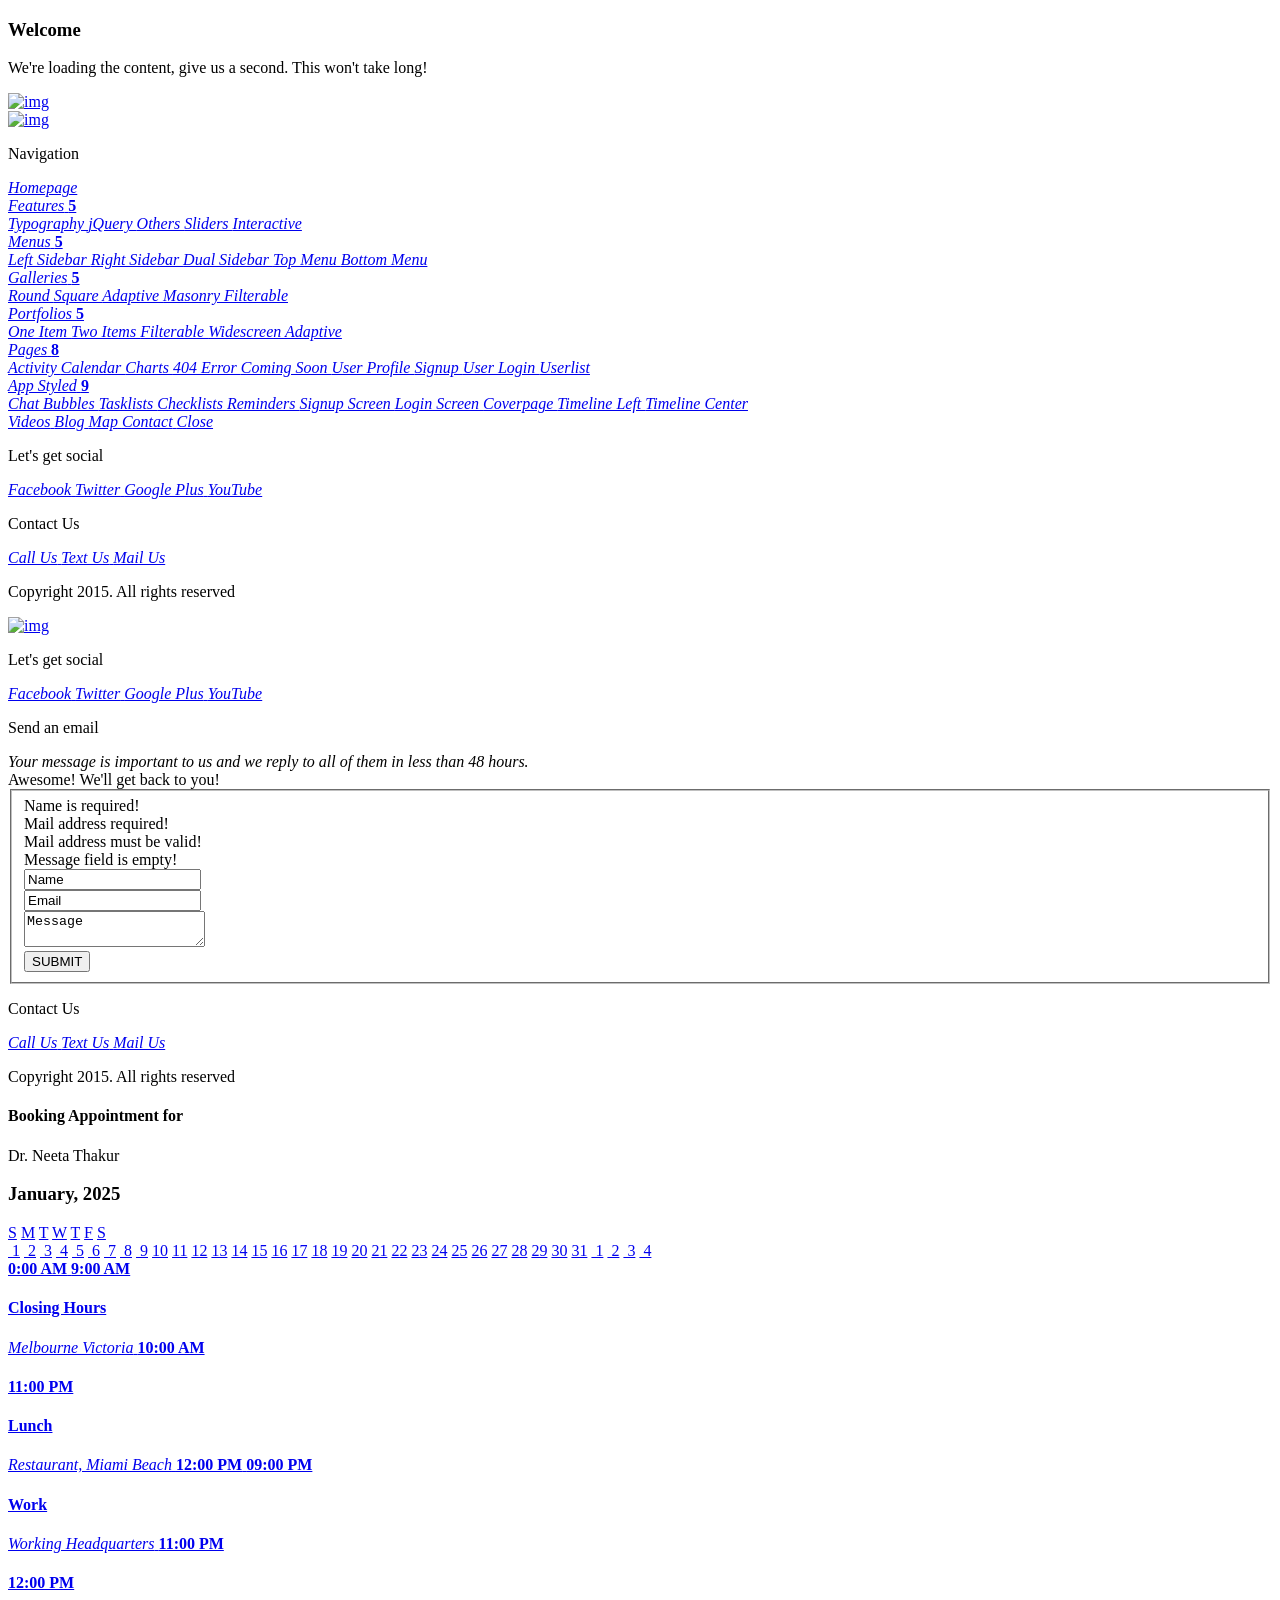
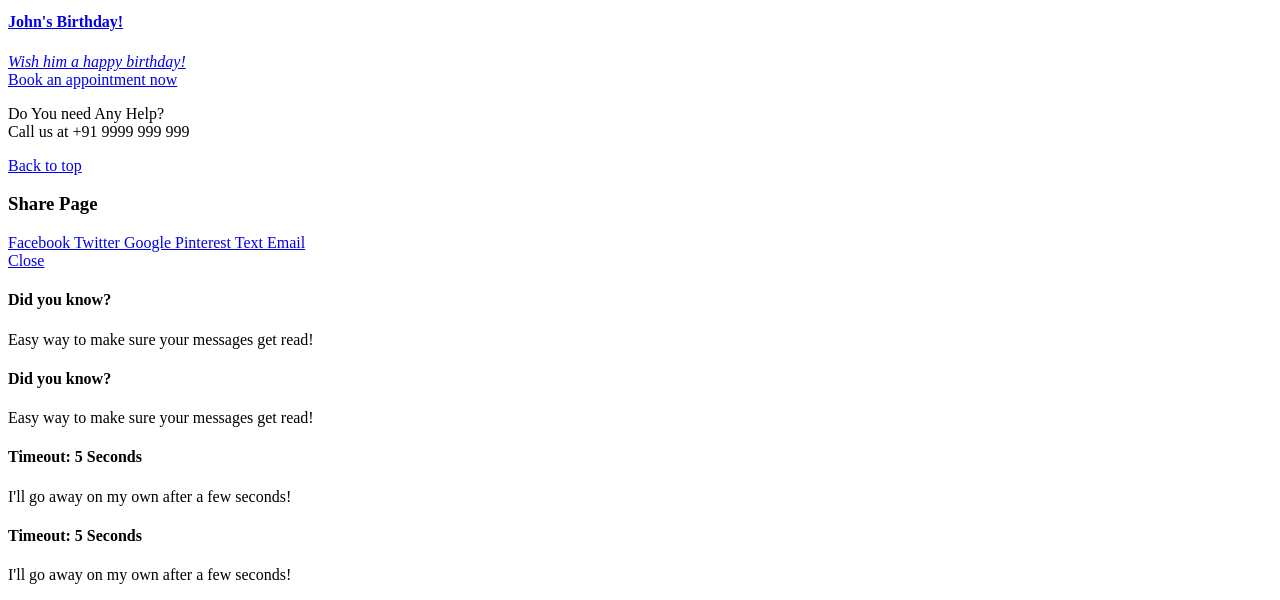
==== platforms/browser/appointment.html @ d8214918 "New platform testing" ====
<!DOCTYPE HTML>
<head>
<meta http-equiv="Content-Type" content="text/html; charset=utf-8" />
<meta name="viewport" content="user-scalable=no, initial-scale=1.0, maximum-scale=1.0 minimal-ui"/>
<meta name="apple-mobile-web-app-capable" content="yes"/>
<meta name="apple-mobile-web-app-status-bar-style" content="black">


<link rel="icon" type="image/png" href="images/splash/android-chrome-192x192.png" sizes="192x192">
<link rel="apple-touch-icon" sizes="196x196" href="images/splash/apple-touch-icon-196x196.png">
<link rel="apple-touch-icon" sizes="180x180" href="images/splash/apple-touch-icon-180x180.png">
<link rel="apple-touch-icon" sizes="152x152" href="images/splash/apple-touch-icon-152x152.png">
<link rel="apple-touch-icon" sizes="144x144" href="images/splash/apple-touch-icon-144x144.png">
<link rel="apple-touch-icon" sizes="120x120" href="images/splash/apple-touch-icon-120x120.png">
<link rel="apple-touch-icon" sizes="114x114" href="images/splash/apple-touch-icon-114x114.png">
<link rel="apple-touch-icon" sizes="76x76" href="images/splash/apple-touch-icon-76x76.png">
<link rel="apple-touch-icon" sizes="72x72" href="images/splash/apple-touch-icon-72x72.png">
<link rel="apple-touch-icon" sizes="60x60" href="images/splash/apple-touch-icon-60x60.png">
<link rel="apple-touch-icon" sizes="57x57" href="images/splash/apple-touch-icon-57x57.png">  
<link rel="icon" type="image/png" href="images/splash/favicon-96x96.png" sizes="96x96">
<link rel="icon" type="image/png" href="images/splash/favicon-32x32.png" sizes="32x32">
<link rel="icon" type="image/png" href="images/splash/favicon-16x16.png" sizes="16x16">
<link rel="shortcut icon" href="images/splash/favicon.ico" type="image/x-icon" /> 
    
<title>Epsilon 4.0</title>

<link href="styles/style.css"           rel="stylesheet" type="text/css">
<link href="styles/framework.css"       rel="stylesheet" type="text/css">
<link href="styles/font-awesome.css"    rel="stylesheet" type="text/css">
<link href="styles/animate.css"         rel="stylesheet" type="text/css">

<script type="text/javascript" src="scripts/jquery.js"></script>
<script type="text/javascript" src="scripts/jqueryui.js"></script>
<script type="text/javascript" src="scripts/framework-plugins.js"></script>
<script type="text/javascript" src="scripts/custom.js"></script>
</head>

<body class="dual-sidebar"> 

<div id="preloader">
	<div id="status">
        <div class="preloader-logo"></div>
        <h3 class="center-text">Welcome</h3>
        <p class="center-text smaller-text">
            We're loading the content, give us a second. This won't take long!
        </p>
    </div>
</div>
    
<div class="gallery-fix"></div> <!-- Important for all pages that have galleries or portfolios -->
    
<div id="header-fixed" class="header-style-1">
    <a class="header-1 open-left-sidebar" href="#"><i class="fa fa-navicon"></i></a>
    <a class="header-logo" href="#"><img src="images/logo-dark2.png" alt="img"></a>
    <a class="header-2 open-right-sidebar" href="#"><i class="fa fa-envelope-o"></i></a>
</div>
    
            
<div class="all-elements">
    <div class="snap-drawers">
        <div class="snap-drawer snap-drawer-left">        
            <div class="sidebar-header-left">
                <a href="#"><img src="images/logo-dark2.png" alt="img"></a>
                <a class="close-sidebar" href="#"><i class="fa fa-times"></i></a>
            </div>      
        
            <p class="sidebar-divider">Navigation</p>
            
            <div class="sidebar-menu">
                <a class="menu-item menu-item-active" href="index.html">
                    <i class="fa fa-home"></i>
                    <em>Homepage</em>
                    <i class="fa fa-circle"></i>
                </a>                
                <div class="has-submenu">
                    <a class="menu-item show-submenu" href="#">
                        <i class="fa fa-cog"></i>
                        <em>Features</em>
                        <strong>5</strong>
                    </a> 
                    <div class="submenu">
                        <a class="submenu-item" href="features-typography.html">    <i class="fa fa-angle-right"></i><em>   Typography    </em><i class="fa fa-circle"></i></a>
                        <a class="submenu-item" href="features-jquery.html">        <i class="fa fa-angle-right"></i><em>   jQuery    </em><i class="fa fa-circle"></i></a>
                        <a class="submenu-item" href="features-others.html">        <i class="fa fa-angle-right"></i><em>   Others    </em><i class="fa fa-circle"></i></a>
                        <a class="submenu-item" href="features-sliders.html">       <i class="fa fa-angle-right"></i><em>   Sliders    </em><i class="fa fa-circle"></i></a>
                        <a class="submenu-item" href="features-interactive.html">   <i class="fa fa-angle-right"></i><em>   Interactive    </em><i class="fa fa-circle"></i></a>                    
                    </div>
                </div>                
                <div class="has-submenu">
                    <a class="menu-item show-submenu" href="#">
                        <i class="fa fa-navicon"></i>
                        <em>Menus</em>
                        <strong>5</strong>
                    </a> 
                    <div class="submenu">
                        <a class="submenu-item" href="menu-left.html">     <i class="fa fa-angle-right"></i><em>   Left Sidebar    </em><i class="fa fa-circle"></i></a>
                        <a class="submenu-item" href="menu-right.html">    <i class="fa fa-angle-right"></i><em>   Right Sidebar    </em><i class="fa fa-circle"></i></a>
                        <a class="submenu-item" href="menu-dual.html">     <i class="fa fa-angle-right"></i><em>   Dual Sidebar    </em><i class="fa fa-circle"></i></a>
                        <a class="submenu-item" href="menu-top.html">      <i class="fa fa-angle-right"></i><em>   Top Menu    </em><i class="fa fa-circle"></i></a>
                        <a class="submenu-item" href="menu-bottom.html">   <i class="fa fa-angle-right"></i><em>   Bottom  Menu    </em><i class="fa fa-circle"></i></a>
                    </div>
                </div>              
                <div class="has-submenu">
                    <a class="menu-item show-submenu" href="#">
                        <i class="fa fa-camera-retro"></i>
                        <em>Galleries</em>
                        <strong>5</strong>
                    </a> 
                    <div class="submenu">
                        <a class="submenu-item" href="gallery-round.html">           <i class="fa fa-angle-right"></i><em>   Round    </em><i class="fa fa-circle"></i></a>
                        <a class="submenu-item" href="gallery-square.html">         <i class="fa fa-angle-right"></i><em>   Square    </em><i class="fa fa-circle"></i></a>
                        <a class="submenu-item" href="gallery-adaptive.html">       <i class="fa fa-angle-right"></i><em>   Adaptive    </em><i class="fa fa-circle"></i></a>
                        <a class="submenu-item" href="gallery-masonry.html">        <i class="fa fa-angle-right"></i><em>   Masonry    </em><i class="fa fa-circle"></i></a>
                        <a class="submenu-item" href="gallery-filter.html">         <i class="fa fa-angle-right"></i><em>   Filterable    </em><i class="fa fa-circle"></i></a>
                    </div>
                </div>                
                <div class="has-submenu">
                    <a class="menu-item show-submenu" href="#">
                        <i class="fa fa-picture-o"></i>
                        <em>Portfolios</em>
                        <strong>5</strong>
                    </a>
                    <div class="submenu">
                        <a class="submenu-item" href="portfolio-one.html">      <i class="fa fa-angle-right"></i><em>   One Item       </em><i class="fa fa-circle"></i></a>
                        <a class="submenu-item" href="portfolio-two.html">      <i class="fa fa-angle-right"></i><em>   Two Items       </em><i class="fa fa-circle"></i></a>
                        <a class="submenu-item" href="portfolio-filter.html">   <i class="fa fa-angle-right"></i><em>   Filterable    </em><i class="fa fa-circle"></i></a>
                        <a class="submenu-item" href="portfolio-wide.html">     <i class="fa fa-angle-right"></i><em>   Widescreen      </em><i class="fa fa-circle"></i></a>
                        <a class="submenu-item" href="portfolio-adaptive.html"> <i class="fa fa-angle-right"></i><em>   Adaptive    </em><i class="fa fa-circle"></i></a>
                    </div>
                </div>
                <div>
                    <a class="menu-item show-submenu submenu-active" href="#">
                        <i class="fa fa-file-o"></i>
                        <em>Pages</em>
                        <strong>8</strong>
                    </a> 
                    <div class="submenu submenu-active">
                        <a class="submenu-item" href="page-activity.html">  <i class="fa fa-angle-right"></i><em>   Activity    </em><i class="fa fa-circle"></i></a>
                        <a class="submenu-item submenu-item-active" href="page-calendar.html">  <i class="fa fa-angle-right"></i><em>   Calendar    </em><i class="fa fa-circle"></i></a>
                        <a class="submenu-item" href="page-charts.html">    <i class="fa fa-angle-right"></i><em>   Charts    </em><i class="fa fa-circle"></i></a>
                        <a class="submenu-item" href="page-404.html">       <i class="fa fa-angle-right"></i><em>   404 Error    </em><i class="fa fa-circle"></i></a>
                        <a class="submenu-item" href="page-soon.html">      <i class="fa fa-angle-right"></i><em>   Coming Soon    </em><i class="fa fa-circle"></i></a>
                        <a class="submenu-item" href="page-profile.html">   <i class="fa fa-angle-right"></i><em>   User Profile    </em><i class="fa fa-circle"></i></a>
                        <a class="submenu-item" href="page-signup.html">    <i class="fa fa-angle-right"></i><em>   Signup    </em><i class="fa fa-circle"></i></a>
                        <a class="submenu-item" href="page-login.html">     <i class="fa fa-angle-right"></i><em>   User Login    </em><i class="fa fa-circle"></i></a>
                        <a class="submenu-item" href="page-uses.html">      <i class="fa fa-angle-right"></i><em>   Userlist    </em><i class="fa fa-circle"></i></a>
                    </div>
                </div>
                <div class="has-submenu">
                    <a class="menu-item show-submenu" href="#">
                        <i class="fa fa-power-off"></i>
                        <em>App Styled</em>
                        <strong>9</strong>
                    </a> 
                    <div class="submenu">
                        <a class="submenu-item" href="pageapp-bubbles.html"><i class="fa fa-angle-right"></i><em>   Chat Bubbles       </em><i class="fa fa-circle"></i></a>
                        <a class="submenu-item" href="pageapp-tasklist.html"><i class="fa fa-angle-right"></i><em>   Tasklists       </em><i class="fa fa-circle"></i></a>
                        <a class="submenu-item" href="pageapp-checklist.html"><i class="fa fa-angle-right"></i><em>   Checklists       </em><i class="fa fa-circle"></i></a>
                        <a class="submenu-item" href="pageapp-reminders.html"><i class="fa fa-angle-right"></i><em>   Reminders       </em><i class="fa fa-circle"></i></a>
                        <a class="submenu-item" href="pageapp-signup.html"><i class="fa fa-angle-right"></i><em>   Signup Screen       </em><i class="fa fa-circle"></i></a>
                        <a class="submenu-item" href="pageapp-login.html"><i class="fa fa-angle-right"></i><em>   Login Screen       </em><i class="fa fa-circle"></i></a>
                        <a class="submenu-item" href="pageapp-coverpage.html"><i class="fa fa-angle-right"></i><em>   Coverpage      </em><i class="fa fa-circle"></i></a>
                        <a class="submenu-item" href="pageapp-timeline.html"><i class="fa fa-angle-right"></i><em>   Timeline Left      </em><i class="fa fa-circle"></i></a>
                        <a class="submenu-item" href="pageapp-timeline2.html"><i class="fa fa-angle-right"></i><em>   Timeline Center      </em><i class="fa fa-circle"></i></a>
                    </div>
                </div>                 
                <a class="menu-item" href="page-video.html">
                    <i class="fa fa-youtube-play"></i>
                    <em>Videos</em>
                    <i class="fa fa-circle"></i>
                </a>                    
                <a class="menu-item" href="page-blog.html">
                    <i class="fa fa-pencil"></i>
                    <em>Blog</em>
                    <i class="fa fa-circle"></i>
                </a>                 
                <a class="menu-item" href="page-map.html">
                    <i class="fa fa-map-marker"></i>
                    <em>Map</em>
                    <i class="fa fa-circle"></i>
                </a>                
                <a class="menu-item" href="contact.html">
                    <i class="fa fa-envelope-o"></i>
                    <em>Contact</em>
                    <i class="fa fa-circle"></i>
                </a>                
                <a class="menu-item close-sidebar" href="#">
                    <i class="fa fa-times"></i>
                    <em>Close</em>
                    <i class="fa fa-circle"></i>
                </a>
            </div>
            
            <p class="sidebar-divider">Let's get social</p>
            
            <div class="sidebar-menu">
                <a class="menu-item" href="https://www.facebook.com/enabled.labs">
                    <i class="fa fa-facebook"></i>
                    <em>Facebook</em>
                </a>                   
                <a class="menu-item" href="https://twitter.com/iEnabled">
                    <i class="fa fa-twitter"></i>
                    <em>Twitter</em>
                </a>                 
                <a class="menu-item" href="#">
                    <i class="fa fa-google-plus"></i>
                    <em>Google Plus</em>
                </a>                    
                <a class="menu-item" href="#">
                    <i class="fa fa-youtube-play"></i>
                    <em>YouTube</em>
                </a>    
            </div>
            
            <p class="sidebar-divider">Contact Us</p>
            
            <div class="sidebar-menu">
                <a class="menu-item" href="tel:+123 456 7890">
                    <i class="fa fa-phone"></i>
                    <em>Call Us</em>
                </a>                   
                <a class="menu-item" href="sms:+123 456 7890">
                    <i class="fa fa-comment-o"></i>
                    <em>Text Us</em>
                </a>                 
                <a class="menu-item" href="mailto:someone@yoursite.com?subject=Message from ThemeForest">
                    <i class="fa fa-envelope-o"></i>
                    <em>Mail Us</em>
                </a>                     
            </div>
            
            <p class="sidebar-footer">Copyright 2015. All rights reserved</p>
            
        </div>
        
        <!--Right Sidebar -->
        
        <div class="snap-drawer snap-drawer-right">
            
            <div class="sidebar-header-right">
                <a href="#"><img src="images/logo-dark2.png" alt="img"></a>
                <a class="close-sidebar" href="#"><i class="fa fa-times"></i></a>
            </div>
            
            <p class="sidebar-divider">Let's get social</p>
            
            <div class="sidebar-menu">
                <a class="menu-item" href="#">
                    <i class="fa fa-facebook"></i>
                    <em>Facebook</em>
                </a>                   
                <a class="menu-item" href="#">
                    <i class="fa fa-twitter"></i>
                    <em>Twitter</em>
                </a>                 
                <a class="menu-item" href="#">
                    <i class="fa fa-google-plus"></i>
                    <em>Google Plus</em>
                </a>                    
                <a class="menu-item" href="#">
                    <i class="fa fa-youtube-play"></i>
                    <em>YouTube</em>
                </a>    
            </div>
                        
            <p class="sidebar-divider">Send an email</p>
            
            <div class="container no-bottom">
                <div class="sidebar-form contact-form no-bottom"> 
                    
                    <em>
                        Your message is important to us and we reply to all of them in less than 48 hours.
                    </em>
                    
                    <div class="formSuccessMessageWrap" id="formSuccessMessageWrap">
                        Awesome! We'll get back to you!
                    </div>

                    <form action="php/contact.php" method="post" class="contactForm" id="contactForm">
                        <fieldset>
                            <div class="formValidationError" id="contactNameFieldError">Name is required!</div>             
                            <div class="formValidationError" id="contactEmailFieldError">Mail address required!</div> 
                            <div class="formValidationError" id="contactEmailFieldError2">Mail address must be valid!</div> 
                            <div class="formValidationError" id="contactMessageTextareaError">Message field is empty!</div>   
                            <div class="formFieldWrap">
                                <input onfocus="if (this.value=='Name') this.value = ''" onblur="if (this.value=='') this.value = 'Name'" type="text" name="contactNameField" value="Name" class="contactField requiredField" id="contactNameField"/>
                            </div>
                            <div class="formFieldWrap">
                                <input onfocus="if (this.value=='Email') this.value = ''" onblur="if (this.value=='') this.value = 'Email'" type="text" name="contactEmailField" value="Email" class="contactField requiredField requiredEmailField" id="contactEmailField"/>
                            </div>
                            <div class="formTextareaWrap">
                                <textarea onfocus="if (this.value=='Message') this.value = ''" onblur="if (this.value=='') this.value = 'Message'" name="contactMessageTextarea" class="contactTextarea requiredField" id="contactMessageTextarea">Message</textarea>
                            </div>
                            <div class="formSubmitButtonErrorsWrap">
                                <input type="submit" class="buttonWrap button button-green contactSubmitButton" id="contactSubmitButton" value="SUBMIT" data-formId="contactForm"/>
                            </div>
                        </fieldset>
                    </form>       
                </div>
            </div>
            
            <p class="sidebar-divider">Contact Us</p>
            
            <div class="sidebar-menu">
                <a class="menu-item" href="tel:+123 456 7890">
                    <i class="fa fa-phone"></i>
                    <em>Call Us</em>
                </a>                   
                <a class="menu-item" href="sms:+123 456 7890">
                    <i class="fa fa-comment-o"></i>
                    <em>Text Us</em>
                </a>                 
                <a class="menu-item" href="mailto:someone@yoursite.com?subject=Message from ThemeForest">
                    <i class="fa fa-envelope-o"></i>
                    <em>Mail Us</em>
                </a>                     
            </div>
            
            <p class="sidebar-footer">Copyright 2015. All rights reserved</p>
            
        </div>
        
        
        
        <div id="content" class="snap-content">
            <div class="content">
            <div class="header-clear-large"></div>
            <!--Page content goes here, fixed elements go above the all elements class-->
                
                <div class="heading-style-1 container half-bottom">
                    <a href="#"><i class="fa fa-calendar-o"></i></a>
                    <h4>Booking Appointment for</h4>
                    <div class="heading-block bg-red-dark"></div>
                    <div class="heading-decoration bg-red-dark"></div>
                </div>
                <div class="container">
                    <p>
                        Dr. Neeta Thakur
                    </p>
                </div>
                
                <div class="one-half-responsive">
                    <div class="decoration"></div>
                    <h3 class="right-text half-bottom">January, 2025</h3>
                    <div class="calendar-titles">
                        <a class="light-titles" href="#">S</a>
                        <a href="#">M</a>
                        <a href="#">T</a>
                        <a href="#">W</a>
                        <a href="#">T</a>
                        <a href="#">F</a>
                        <a class="light-titles" href="#">S</a>
                    </div>
                    <div class="decoration half-bottom"></div>
                    <div class="calendar-days">
                        <!-- &nbsp adds a space for the single numbers, this way they can be centered in boxes -->
                        <a class="light-day" href="#"><i class="fa fa-circle"></i>&nbsp1</a>
                        <a class="clear-day" href="#"><i class="fa fa-circle"></i>&nbsp2</a>
                        <a class="clear-day" href="#"><i class="fa fa-circle"></i>&nbsp3</a>
                        <a class="clear-day" href="#"><i class="fa fa-circle"></i>&nbsp4</a>
                        <a class="clear-day" href="#"><i class="fa fa-circle"></i>&nbsp5</a>
                        <a class="clear-day" href="#"><i class="fa fa-circle"></i>&nbsp6</a>
                        <a class="light-day" href="#"><i class="fa fa-circle"></i>&nbsp7</a>
                        <a class="light-day" href="#"><i class="fa fa-circle"></i>&nbsp8</a>
                        <a class="clear-day" href="#"><i class="fa fa-circle"></i>&nbsp9</a>
                        <a class="clear-day" href="#"><i class="fa fa-circle"></i>10</a>
                        <a class="clear-day" href="#"><i class="fa fa-circle"></i>11</a>
                        <a class="clear-day" href="#"><i class="fa fa-circle"></i>12</a>
                        <a class="clear-day" href="#"><i class="fa fa-circle"></i>13</a>
                        <a class="light-day" href="#"><i class="fa fa-circle"></i>14</a>
                        <a class="light-day" href="#"><i class="fa fa-circle"></i>15</a>
                        <a class="clear-day" href="#"><i class="fa fa-circle"></i>16</a>
                        <a class="taken-day" href="#"><i class="fa fa-circle"></i>17</a>
                        <a class="clear-day" href="#"><i class="fa fa-circle"></i>18</a>
                        <a class="close-day" href="#"><i class="fa fa-circle"></i>19</a>
                        <a class="clear-day" href="#"><i class="fa fa-circle"></i>20</a>
                        <a class="light-day" href="#"><i class="fa fa-circle"></i>21</a>
                        <a class="light-day" href="#"><i class="fa fa-circle"></i>22</a>
                        <a class="clear-day" href="#"><i class="fa fa-circle"></i>23</a>
                        <a class="clear-day" href="#"><i class="fa fa-circle"></i>24</a>
                        <a class="clear-day" href="#"><i class="fa fa-circle"></i>25</a>
                        <a class="clear-day" href="#"><i class="fa fa-circle"></i>26</a>
                        <a class="clear-day" href="#"><i class="fa fa-circle"></i>27</a>
                        <a class="light-day" href="#"><i class="fa fa-circle"></i>28</a>
                        <a class="light-day" href="#"><i class="fa fa-circle"></i>29</a>
                        <a class="clear-day" href="#"><i class="fa fa-circle"></i>30</a>
                        <a class="clear-day" href="#"><i class="fa fa-circle"></i>31</a>
                        <a class="light-day" href="#"><i class="fa fa-circle"></i>&nbsp1</a>
                        <a class="light-day" href="#"><i class="fa fa-circle"></i>&nbsp2</a>
                        <a class="light-day" href="#"><i class="fa fa-circle"></i>&nbsp3</a>
                        <a class="light-day" href="#"><i class="fa fa-circle"></i>&nbsp4</a>
                    </div>
                    <div class="clear"></div>
                </div>
                <div class="one-half-responsive last-column">      
                    <div class="calendar-hours">
                        <a href="#" class="calendar-hour calendar-hour-taken">
                            <strong class="cal-from">0:00 AM</strong>
                            <strong class="cal-to">  9:00 AM</strong>
                            <h4>Closing Hours</h4>
                            <em><i class="fa fa-map-marker"></i>Melbourne Victoria</em>
                        </a>                   
                        <a href="#"  class="calendar-hour calendar-hour-clear">
                            <strong class="cal-time">10:00 AM</strong>
                            <h4> </h4>
                            <em> </em>
                        </a>                                 
                        <a href="#"  class="calendar-hour calendar-hour-taken">
                            <strong class="cal-time">11:00 PM</strong>
                            <h4>Lunch</h4>
                            <em><i class="fa fa-cutlery"></i>Restaurant, Miami Beach</em>
                        </a>                   
                        <a href="#"  class="calendar-hour calendar-hour-taken">
                            <strong class="cal-from">12:00 PM</strong>
                            <strong class="cal-to">09:00 PM</strong>
                            <h4>Work</h4>
                            <em><i class="fa fa-suitcase"></i>Working Headquarters</em>
                        </a>  
                    
                        <a href="#"  class="calendar-hour calendar-hour-clear">
                            <strong class="cal-time">11:00 PM</strong>
                            <h4> </h4>
                            <em> </em>
                        </a>                 
                        <a href="#" class="calendar-hour calendar-hour-taken">
                            <strong class="cal-time">12:00 PM</strong>
                            <h4>John's Birthday!</h4>
                            <em><i class="fa fa-birthday-cake"></i> Wish him a happy birthday!</em>
                        </a> 
                    </div>
                </div>
				
				<div class="decoration"></div>				
				<a href="patient-details.html" class="button button-small button-grey button-fullscreen">Book an appointment now</a>
                
                <div class="decoration"></div>
					<p>Do You need Any Help? <br>Call us at +91 9999 999 999</p>
              
                                
                
                
            <!-- End of entire page content-->
            </div> 
        </div>
    </div>  
    <a href="#" class="back-to-top-badge"><i class="fa fa-caret-up"></i>Back to top</a>
</div>
    
    
<!--Fly up share box and notifications go here -->
<!--These are the only features that should be placed outside the all-elements class-->
    
<div class="share-bottom">
    <h3>Share Page</h3>
    <div class="share-socials-bottom">
        <a href="https://www.facebook.com/sharer/sharer.php?u=http://www.themeforest.net/">
            <i class="fa fa-facebook facebook-color"></i>
            Facebook
        </a>
        <a href="https://twitter.com/home?status=Check%20out%20ThemeForest%20http://www.themeforest.net">
            <i class="fa fa-twitter twitter-color"></i>
            Twitter
        </a>
        <a href="https://plus.google.com/share?url=http://www.themeforest.net">
            <i class="fa fa-google-plus google-color"></i>
            Google
        </a>

        <a href="https://pinterest.com/pin/create/button/?url=http://www.themeforest.net/&media=https://0.s3.envato.com/files/63790821/profile-image.jpg&description=Themes%20and%20Templates">
            <i class="fa fa-pinterest-p pinterest-color"></i>
            Pinterest
        </a>
        <a href="sms:">
            <i class="fa fa-comment-o sms-color"></i>
            Text
        </a>
        <a href="mailto:?&subject=Check this page out!&body=http://www.themeforest.net">
            <i class="fa fa-envelope-o mail-color"></i>
            Email
        </a>
        <div class="clear"></div>
    </div>
    <a href="#" class="close-share-bottom">Close</a>
</div>
    
<div class="top-notification-1 top-notification bg-blue-dark">
    <h4>Did you know?</h4>
    <p>
        Easy way to make sure your messages get read!
    </p>
    <a href="#" class="close-top-notification"><i class="fa fa-times"></i></a>
</div>
<div class="bottom-notification-1 bottom-notification bg-green-dark">
    <h4>Did you know?</h4>
    <p>
        Easy way to make sure your messages get read!
    </p>
    <a href="#" class="close-bottom-notification"><i class="fa fa-times"></i></a>
</div> 
<div class="bottom-notification-2 bottom-notification bg-orange-dark timeout-notification">
    <h4>Timeout: 5 Seconds</h4>
    <p>
        I'll go away on my own after a few seconds!
    </p>
</div>
<div class="top-notification-2 top-notification bg-red-dark timeout-notification">
    <h4>Timeout: 5 Seconds</h4>
    <p>
        I'll go away on my own after a few seconds!
    </p>
</div>
    
</body>
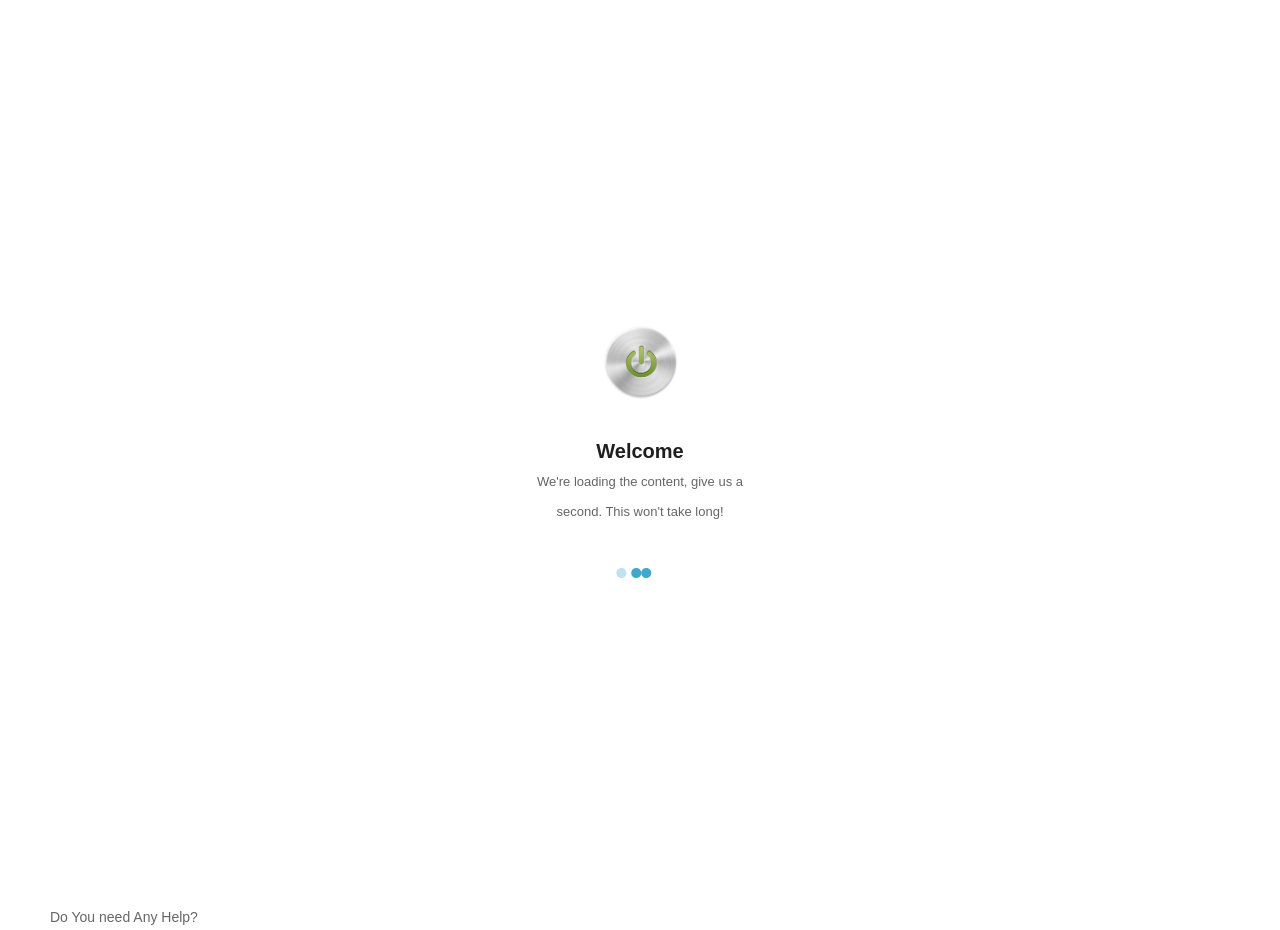
==== commit 0d39e181: "tets test" ====
--- a/platforms/browser/appointment.html
+++ b/platforms/browser/appointment.html
@@ -1,3 +1,4 @@
+<<<<<<< HEAD
 <!DOCTYPE HTML>
 <head>
 <meta http-equiv="Content-Type" content="text/html; charset=utf-8" />
@@ -541,3 +542,548 @@
 
 
 
+=======
+<!DOCTYPE HTML>
+<head>
+<meta http-equiv="Content-Type" content="text/html; charset=utf-8" />
+<meta name="viewport" content="user-scalable=no, initial-scale=1.0, maximum-scale=1.0 minimal-ui"/>
+<meta name="apple-mobile-web-app-capable" content="yes"/>
+<meta name="apple-mobile-web-app-status-bar-style" content="black">
+
+
+<link rel="icon" type="image/png" href="images/splash/android-chrome-192x192.png" sizes="192x192">
+<link rel="apple-touch-icon" sizes="196x196" href="images/splash/apple-touch-icon-196x196.png">
+<link rel="apple-touch-icon" sizes="180x180" href="images/splash/apple-touch-icon-180x180.png">
+<link rel="apple-touch-icon" sizes="152x152" href="images/splash/apple-touch-icon-152x152.png">
+<link rel="apple-touch-icon" sizes="144x144" href="images/splash/apple-touch-icon-144x144.png">
+<link rel="apple-touch-icon" sizes="120x120" href="images/splash/apple-touch-icon-120x120.png">
+<link rel="apple-touch-icon" sizes="114x114" href="images/splash/apple-touch-icon-114x114.png">
+<link rel="apple-touch-icon" sizes="76x76" href="images/splash/apple-touch-icon-76x76.png">
+<link rel="apple-touch-icon" sizes="72x72" href="images/splash/apple-touch-icon-72x72.png">
+<link rel="apple-touch-icon" sizes="60x60" href="images/splash/apple-touch-icon-60x60.png">
+<link rel="apple-touch-icon" sizes="57x57" href="images/splash/apple-touch-icon-57x57.png">  
+<link rel="icon" type="image/png" href="images/splash/favicon-96x96.png" sizes="96x96">
+<link rel="icon" type="image/png" href="images/splash/favicon-32x32.png" sizes="32x32">
+<link rel="icon" type="image/png" href="images/splash/favicon-16x16.png" sizes="16x16">
+<link rel="shortcut icon" href="images/splash/favicon.ico" type="image/x-icon" /> 
+    
+<title>Epsilon 4.0</title>
+
+<link href="styles/style.css"           rel="stylesheet" type="text/css">
+<link href="styles/framework.css"       rel="stylesheet" type="text/css">
+<link href="styles/font-awesome.css"    rel="stylesheet" type="text/css">
+<link href="styles/animate.css"         rel="stylesheet" type="text/css">
+
+<script type="text/javascript" src="scripts/jquery.js"></script>
+<script type="text/javascript" src="scripts/jqueryui.js"></script>
+<script type="text/javascript" src="scripts/framework-plugins.js"></script>
+<script type="text/javascript" src="scripts/custom.js"></script>
+</head>
+
+<body class="dual-sidebar"> 
+
+<div id="preloader">
+	<div id="status">
+        <div class="preloader-logo"></div>
+        <h3 class="center-text">Welcome</h3>
+        <p class="center-text smaller-text">
+            We're loading the content, give us a second. This won't take long!
+        </p>
+    </div>
+</div>
+    
+<div class="gallery-fix"></div> <!-- Important for all pages that have galleries or portfolios -->
+    
+<div id="header-fixed" class="header-style-1">
+    <a class="header-1 open-left-sidebar" href="#"><i class="fa fa-navicon"></i></a>
+    <a class="header-logo" href="#"><img src="images/logo-dark2.png" alt="img"></a>
+    <a class="header-2 open-right-sidebar" href="#"><i class="fa fa-envelope-o"></i></a>
+</div>
+    
+            
+<div class="all-elements">
+    <div class="snap-drawers">
+        <div class="snap-drawer snap-drawer-left">        
+            <div class="sidebar-header-left">
+                <a href="#"><img src="images/logo-dark2.png" alt="img"></a>
+                <a class="close-sidebar" href="#"><i class="fa fa-times"></i></a>
+            </div>      
+        
+            <p class="sidebar-divider">Navigation</p>
+            
+            <div class="sidebar-menu">
+                <a class="menu-item menu-item-active" href="index.html">
+                    <i class="fa fa-home"></i>
+                    <em>Homepage</em>
+                    <i class="fa fa-circle"></i>
+                </a>                
+                <div class="has-submenu">
+                    <a class="menu-item show-submenu" href="#">
+                        <i class="fa fa-cog"></i>
+                        <em>Features</em>
+                        <strong>5</strong>
+                    </a> 
+                    <div class="submenu">
+                        <a class="submenu-item" href="features-typography.html">    <i class="fa fa-angle-right"></i><em>   Typography    </em><i class="fa fa-circle"></i></a>
+                        <a class="submenu-item" href="features-jquery.html">        <i class="fa fa-angle-right"></i><em>   jQuery    </em><i class="fa fa-circle"></i></a>
+                        <a class="submenu-item" href="features-others.html">        <i class="fa fa-angle-right"></i><em>   Others    </em><i class="fa fa-circle"></i></a>
+                        <a class="submenu-item" href="features-sliders.html">       <i class="fa fa-angle-right"></i><em>   Sliders    </em><i class="fa fa-circle"></i></a>
+                        <a class="submenu-item" href="features-interactive.html">   <i class="fa fa-angle-right"></i><em>   Interactive    </em><i class="fa fa-circle"></i></a>                    
+                    </div>
+                </div>                
+                <div class="has-submenu">
+                    <a class="menu-item show-submenu" href="#">
+                        <i class="fa fa-navicon"></i>
+                        <em>Menus</em>
+                        <strong>5</strong>
+                    </a> 
+                    <div class="submenu">
+                        <a class="submenu-item" href="menu-left.html">     <i class="fa fa-angle-right"></i><em>   Left Sidebar    </em><i class="fa fa-circle"></i></a>
+                        <a class="submenu-item" href="menu-right.html">    <i class="fa fa-angle-right"></i><em>   Right Sidebar    </em><i class="fa fa-circle"></i></a>
+                        <a class="submenu-item" href="menu-dual.html">     <i class="fa fa-angle-right"></i><em>   Dual Sidebar    </em><i class="fa fa-circle"></i></a>
+                        <a class="submenu-item" href="menu-top.html">      <i class="fa fa-angle-right"></i><em>   Top Menu    </em><i class="fa fa-circle"></i></a>
+                        <a class="submenu-item" href="menu-bottom.html">   <i class="fa fa-angle-right"></i><em>   Bottom  Menu    </em><i class="fa fa-circle"></i></a>
+                    </div>
+                </div>              
+                <div class="has-submenu">
+                    <a class="menu-item show-submenu" href="#">
+                        <i class="fa fa-camera-retro"></i>
+                        <em>Galleries</em>
+                        <strong>5</strong>
+                    </a> 
+                    <div class="submenu">
+                        <a class="submenu-item" href="gallery-round.html">           <i class="fa fa-angle-right"></i><em>   Round    </em><i class="fa fa-circle"></i></a>
+                        <a class="submenu-item" href="gallery-square.html">         <i class="fa fa-angle-right"></i><em>   Square    </em><i class="fa fa-circle"></i></a>
+                        <a class="submenu-item" href="gallery-adaptive.html">       <i class="fa fa-angle-right"></i><em>   Adaptive    </em><i class="fa fa-circle"></i></a>
+                        <a class="submenu-item" href="gallery-masonry.html">        <i class="fa fa-angle-right"></i><em>   Masonry    </em><i class="fa fa-circle"></i></a>
+                        <a class="submenu-item" href="gallery-filter.html">         <i class="fa fa-angle-right"></i><em>   Filterable    </em><i class="fa fa-circle"></i></a>
+                    </div>
+                </div>                
+                <div class="has-submenu">
+                    <a class="menu-item show-submenu" href="#">
+                        <i class="fa fa-picture-o"></i>
+                        <em>Portfolios</em>
+                        <strong>5</strong>
+                    </a>
+                    <div class="submenu">
+                        <a class="submenu-item" href="portfolio-one.html">      <i class="fa fa-angle-right"></i><em>   One Item       </em><i class="fa fa-circle"></i></a>
+                        <a class="submenu-item" href="portfolio-two.html">      <i class="fa fa-angle-right"></i><em>   Two Items       </em><i class="fa fa-circle"></i></a>
+                        <a class="submenu-item" href="portfolio-filter.html">   <i class="fa fa-angle-right"></i><em>   Filterable    </em><i class="fa fa-circle"></i></a>
+                        <a class="submenu-item" href="portfolio-wide.html">     <i class="fa fa-angle-right"></i><em>   Widescreen      </em><i class="fa fa-circle"></i></a>
+                        <a class="submenu-item" href="portfolio-adaptive.html"> <i class="fa fa-angle-right"></i><em>   Adaptive    </em><i class="fa fa-circle"></i></a>
+                    </div>
+                </div>
+                <div>
+                    <a class="menu-item show-submenu submenu-active" href="#">
+                        <i class="fa fa-file-o"></i>
+                        <em>Pages</em>
+                        <strong>8</strong>
+                    </a> 
+                    <div class="submenu submenu-active">
+                        <a class="submenu-item" href="page-activity.html">  <i class="fa fa-angle-right"></i><em>   Activity    </em><i class="fa fa-circle"></i></a>
+                        <a class="submenu-item submenu-item-active" href="page-calendar.html">  <i class="fa fa-angle-right"></i><em>   Calendar    </em><i class="fa fa-circle"></i></a>
+                        <a class="submenu-item" href="page-charts.html">    <i class="fa fa-angle-right"></i><em>   Charts    </em><i class="fa fa-circle"></i></a>
+                        <a class="submenu-item" href="page-404.html">       <i class="fa fa-angle-right"></i><em>   404 Error    </em><i class="fa fa-circle"></i></a>
+                        <a class="submenu-item" href="page-soon.html">      <i class="fa fa-angle-right"></i><em>   Coming Soon    </em><i class="fa fa-circle"></i></a>
+                        <a class="submenu-item" href="page-profile.html">   <i class="fa fa-angle-right"></i><em>   User Profile    </em><i class="fa fa-circle"></i></a>
+                        <a class="submenu-item" href="page-signup.html">    <i class="fa fa-angle-right"></i><em>   Signup    </em><i class="fa fa-circle"></i></a>
+                        <a class="submenu-item" href="page-login.html">     <i class="fa fa-angle-right"></i><em>   User Login    </em><i class="fa fa-circle"></i></a>
+                        <a class="submenu-item" href="page-uses.html">      <i class="fa fa-angle-right"></i><em>   Userlist    </em><i class="fa fa-circle"></i></a>
+                    </div>
+                </div>
+                <div class="has-submenu">
+                    <a class="menu-item show-submenu" href="#">
+                        <i class="fa fa-power-off"></i>
+                        <em>App Styled</em>
+                        <strong>9</strong>
+                    </a> 
+                    <div class="submenu">
+                        <a class="submenu-item" href="pageapp-bubbles.html"><i class="fa fa-angle-right"></i><em>   Chat Bubbles       </em><i class="fa fa-circle"></i></a>
+                        <a class="submenu-item" href="pageapp-tasklist.html"><i class="fa fa-angle-right"></i><em>   Tasklists       </em><i class="fa fa-circle"></i></a>
+                        <a class="submenu-item" href="pageapp-checklist.html"><i class="fa fa-angle-right"></i><em>   Checklists       </em><i class="fa fa-circle"></i></a>
+                        <a class="submenu-item" href="pageapp-reminders.html"><i class="fa fa-angle-right"></i><em>   Reminders       </em><i class="fa fa-circle"></i></a>
+                        <a class="submenu-item" href="pageapp-signup.html"><i class="fa fa-angle-right"></i><em>   Signup Screen       </em><i class="fa fa-circle"></i></a>
+                        <a class="submenu-item" href="pageapp-login.html"><i class="fa fa-angle-right"></i><em>   Login Screen       </em><i class="fa fa-circle"></i></a>
+                        <a class="submenu-item" href="pageapp-coverpage.html"><i class="fa fa-angle-right"></i><em>   Coverpage      </em><i class="fa fa-circle"></i></a>
+                        <a class="submenu-item" href="pageapp-timeline.html"><i class="fa fa-angle-right"></i><em>   Timeline Left      </em><i class="fa fa-circle"></i></a>
+                        <a class="submenu-item" href="pageapp-timeline2.html"><i class="fa fa-angle-right"></i><em>   Timeline Center      </em><i class="fa fa-circle"></i></a>
+                    </div>
+                </div>                 
+                <a class="menu-item" href="page-video.html">
+                    <i class="fa fa-youtube-play"></i>
+                    <em>Videos</em>
+                    <i class="fa fa-circle"></i>
+                </a>                    
+                <a class="menu-item" href="page-blog.html">
+                    <i class="fa fa-pencil"></i>
+                    <em>Blog</em>
+                    <i class="fa fa-circle"></i>
+                </a>                 
+                <a class="menu-item" href="page-map.html">
+                    <i class="fa fa-map-marker"></i>
+                    <em>Map</em>
+                    <i class="fa fa-circle"></i>
+                </a>                
+                <a class="menu-item" href="contact.html">
+                    <i class="fa fa-envelope-o"></i>
+                    <em>Contact</em>
+                    <i class="fa fa-circle"></i>
+                </a>                
+                <a class="menu-item close-sidebar" href="#">
+                    <i class="fa fa-times"></i>
+                    <em>Close</em>
+                    <i class="fa fa-circle"></i>
+                </a>
+            </div>
+            
+            <p class="sidebar-divider">Let's get social</p>
+            
+            <div class="sidebar-menu">
+                <a class="menu-item" href="https://www.facebook.com/enabled.labs">
+                    <i class="fa fa-facebook"></i>
+                    <em>Facebook</em>
+                </a>                   
+                <a class="menu-item" href="https://twitter.com/iEnabled">
+                    <i class="fa fa-twitter"></i>
+                    <em>Twitter</em>
+                </a>                 
+                <a class="menu-item" href="#">
+                    <i class="fa fa-google-plus"></i>
+                    <em>Google Plus</em>
+                </a>                    
+                <a class="menu-item" href="#">
+                    <i class="fa fa-youtube-play"></i>
+                    <em>YouTube</em>
+                </a>    
+            </div>
+            
+            <p class="sidebar-divider">Contact Us</p>
+            
+            <div class="sidebar-menu">
+                <a class="menu-item" href="tel:+123 456 7890">
+                    <i class="fa fa-phone"></i>
+                    <em>Call Us</em>
+                </a>                   
+                <a class="menu-item" href="sms:+123 456 7890">
+                    <i class="fa fa-comment-o"></i>
+                    <em>Text Us</em>
+                </a>                 
+                <a class="menu-item" href="mailto:someone@yoursite.com?subject=Message from ThemeForest">
+                    <i class="fa fa-envelope-o"></i>
+                    <em>Mail Us</em>
+                </a>                     
+            </div>
+            
+            <p class="sidebar-footer">Copyright 2015. All rights reserved</p>
+            
+        </div>
+        
+        <!--Right Sidebar -->
+        
+        <div class="snap-drawer snap-drawer-right">
+            
+            <div class="sidebar-header-right">
+                <a href="#"><img src="images/logo-dark2.png" alt="img"></a>
+                <a class="close-sidebar" href="#"><i class="fa fa-times"></i></a>
+            </div>
+            
+            <p class="sidebar-divider">Let's get social</p>
+            
+            <div class="sidebar-menu">
+                <a class="menu-item" href="#">
+                    <i class="fa fa-facebook"></i>
+                    <em>Facebook</em>
+                </a>                   
+                <a class="menu-item" href="#">
+                    <i class="fa fa-twitter"></i>
+                    <em>Twitter</em>
+                </a>                 
+                <a class="menu-item" href="#">
+                    <i class="fa fa-google-plus"></i>
+                    <em>Google Plus</em>
+                </a>                    
+                <a class="menu-item" href="#">
+                    <i class="fa fa-youtube-play"></i>
+                    <em>YouTube</em>
+                </a>    
+            </div>
+                        
+            <p class="sidebar-divider">Send an email</p>
+            
+            <div class="container no-bottom">
+                <div class="sidebar-form contact-form no-bottom"> 
+                    
+                    <em>
+                        Your message is important to us and we reply to all of them in less than 48 hours.
+                    </em>
+                    
+                    <div class="formSuccessMessageWrap" id="formSuccessMessageWrap">
+                        Awesome! We'll get back to you!
+                    </div>
+
+                    <form action="php/contact.php" method="post" class="contactForm" id="contactForm">
+                        <fieldset>
+                            <div class="formValidationError" id="contactNameFieldError">Name is required!</div>             
+                            <div class="formValidationError" id="contactEmailFieldError">Mail address required!</div> 
+                            <div class="formValidationError" id="contactEmailFieldError2">Mail address must be valid!</div> 
+                            <div class="formValidationError" id="contactMessageTextareaError">Message field is empty!</div>   
+                            <div class="formFieldWrap">
+                                <input onfocus="if (this.value=='Name') this.value = ''" onblur="if (this.value=='') this.value = 'Name'" type="text" name="contactNameField" value="Name" class="contactField requiredField" id="contactNameField"/>
+                            </div>
+                            <div class="formFieldWrap">
+                                <input onfocus="if (this.value=='Email') this.value = ''" onblur="if (this.value=='') this.value = 'Email'" type="text" name="contactEmailField" value="Email" class="contactField requiredField requiredEmailField" id="contactEmailField"/>
+                            </div>
+                            <div class="formTextareaWrap">
+                                <textarea onfocus="if (this.value=='Message') this.value = ''" onblur="if (this.value=='') this.value = 'Message'" name="contactMessageTextarea" class="contactTextarea requiredField" id="contactMessageTextarea">Message</textarea>
+                            </div>
+                            <div class="formSubmitButtonErrorsWrap">
+                                <input type="submit" class="buttonWrap button button-green contactSubmitButton" id="contactSubmitButton" value="SUBMIT" data-formId="contactForm"/>
+                            </div>
+                        </fieldset>
+                    </form>       
+                </div>
+            </div>
+            
+            <p class="sidebar-divider">Contact Us</p>
+            
+            <div class="sidebar-menu">
+                <a class="menu-item" href="tel:+123 456 7890">
+                    <i class="fa fa-phone"></i>
+                    <em>Call Us</em>
+                </a>                   
+                <a class="menu-item" href="sms:+123 456 7890">
+                    <i class="fa fa-comment-o"></i>
+                    <em>Text Us</em>
+                </a>                 
+                <a class="menu-item" href="mailto:someone@yoursite.com?subject=Message from ThemeForest">
+                    <i class="fa fa-envelope-o"></i>
+                    <em>Mail Us</em>
+                </a>                     
+            </div>
+            
+            <p class="sidebar-footer">Copyright 2015. All rights reserved</p>
+            
+        </div>
+        
+        
+        
+        <div id="content" class="snap-content">
+            <div class="content">
+            <div class="header-clear-large"></div>
+            <!--Page content goes here, fixed elements go above the all elements class-->
+                
+                <div class="heading-style-1 container half-bottom">
+                    <a href="#"><i class="fa fa-calendar-o"></i></a>
+                    <h4>Booking Appointment for</h4>
+                    <div class="heading-block bg-red-dark"></div>
+                    <div class="heading-decoration bg-red-dark"></div>
+                </div>
+                <div class="container">
+                    <p>
+                        Dr. Neeta Thakur
+                    </p>
+                </div>
+                
+                <div class="one-half-responsive">
+                    <div class="decoration"></div>
+                    <h3 class="right-text half-bottom">January, 2025</h3>
+                    <div class="calendar-titles">
+                        <a class="light-titles" href="#">S</a>
+                        <a href="#">M</a>
+                        <a href="#">T</a>
+                        <a href="#">W</a>
+                        <a href="#">T</a>
+                        <a href="#">F</a>
+                        <a class="light-titles" href="#">S</a>
+                    </div>
+                    <div class="decoration half-bottom"></div>
+                    <div class="calendar-days">
+                        <!-- &nbsp adds a space for the single numbers, this way they can be centered in boxes -->
+                        <a class="light-day" href="#"><i class="fa fa-circle"></i>&nbsp1</a>
+                        <a class="clear-day" href="#"><i class="fa fa-circle"></i>&nbsp2</a>
+                        <a class="clear-day" href="#"><i class="fa fa-circle"></i>&nbsp3</a>
+                        <a class="clear-day" href="#"><i class="fa fa-circle"></i>&nbsp4</a>
+                        <a class="clear-day" href="#"><i class="fa fa-circle"></i>&nbsp5</a>
+                        <a class="clear-day" href="#"><i class="fa fa-circle"></i>&nbsp6</a>
+                        <a class="light-day" href="#"><i class="fa fa-circle"></i>&nbsp7</a>
+                        <a class="light-day" href="#"><i class="fa fa-circle"></i>&nbsp8</a>
+                        <a class="clear-day" href="#"><i class="fa fa-circle"></i>&nbsp9</a>
+                        <a class="clear-day" href="#"><i class="fa fa-circle"></i>10</a>
+                        <a class="clear-day" href="#"><i class="fa fa-circle"></i>11</a>
+                        <a class="clear-day" href="#"><i class="fa fa-circle"></i>12</a>
+                        <a class="clear-day" href="#"><i class="fa fa-circle"></i>13</a>
+                        <a class="light-day" href="#"><i class="fa fa-circle"></i>14</a>
+                        <a class="light-day" href="#"><i class="fa fa-circle"></i>15</a>
+                        <a class="clear-day" href="#"><i class="fa fa-circle"></i>16</a>
+                        <a class="taken-day" href="#"><i class="fa fa-circle"></i>17</a>
+                        <a class="clear-day" href="#"><i class="fa fa-circle"></i>18</a>
+                        <a class="close-day" href="#"><i class="fa fa-circle"></i>19</a>
+                        <a class="clear-day" href="#"><i class="fa fa-circle"></i>20</a>
+                        <a class="light-day" href="#"><i class="fa fa-circle"></i>21</a>
+                        <a class="light-day" href="#"><i class="fa fa-circle"></i>22</a>
+                        <a class="clear-day" href="#"><i class="fa fa-circle"></i>23</a>
+                        <a class="clear-day" href="#"><i class="fa fa-circle"></i>24</a>
+                        <a class="clear-day" href="#"><i class="fa fa-circle"></i>25</a>
+                        <a class="clear-day" href="#"><i class="fa fa-circle"></i>26</a>
+                        <a class="clear-day" href="#"><i class="fa fa-circle"></i>27</a>
+                        <a class="light-day" href="#"><i class="fa fa-circle"></i>28</a>
+                        <a class="light-day" href="#"><i class="fa fa-circle"></i>29</a>
+                        <a class="clear-day" href="#"><i class="fa fa-circle"></i>30</a>
+                        <a class="clear-day" href="#"><i class="fa fa-circle"></i>31</a>
+                        <a class="light-day" href="#"><i class="fa fa-circle"></i>&nbsp1</a>
+                        <a class="light-day" href="#"><i class="fa fa-circle"></i>&nbsp2</a>
+                        <a class="light-day" href="#"><i class="fa fa-circle"></i>&nbsp3</a>
+                        <a class="light-day" href="#"><i class="fa fa-circle"></i>&nbsp4</a>
+                    </div>
+                    <div class="clear"></div>
+                </div>
+                <div class="one-half-responsive last-column">      
+                    <div class="calendar-hours">
+                        <a href="#" class="calendar-hour calendar-hour-taken">
+                            <strong class="cal-from">0:00 AM</strong>
+                            <strong class="cal-to">  9:00 AM</strong>
+                            <h4>Closing Hours</h4>
+                            <em><i class="fa fa-map-marker"></i>Melbourne Victoria</em>
+                        </a>                   
+                        <a href="#"  class="calendar-hour calendar-hour-clear">
+                            <strong class="cal-time">10:00 AM</strong>
+                            <h4> </h4>
+                            <em> </em>
+                        </a>                                 
+                        <a href="#"  class="calendar-hour calendar-hour-taken">
+                            <strong class="cal-time">11:00 PM</strong>
+                            <h4>Lunch</h4>
+                            <em><i class="fa fa-cutlery"></i>Restaurant, Miami Beach</em>
+                        </a>                   
+                        <a href="#"  class="calendar-hour calendar-hour-taken">
+                            <strong class="cal-from">12:00 PM</strong>
+                            <strong class="cal-to">09:00 PM</strong>
+                            <h4>Work</h4>
+                            <em><i class="fa fa-suitcase"></i>Working Headquarters</em>
+                        </a>  
+                    
+                        <a href="#"  class="calendar-hour calendar-hour-clear">
+                            <strong class="cal-time">11:00 PM</strong>
+                            <h4> </h4>
+                            <em> </em>
+                        </a>                 
+                        <a href="#" class="calendar-hour calendar-hour-taken">
+                            <strong class="cal-time">12:00 PM</strong>
+                            <h4>John's Birthday!</h4>
+                            <em><i class="fa fa-birthday-cake"></i> Wish him a happy birthday!</em>
+                        </a> 
+                    </div>
+                </div>
+				
+				<div class="decoration"></div>				
+				<a href="patient-details.html" class="button button-small button-grey button-fullscreen">Book an appointment now</a>
+                
+                <div class="decoration"></div>
+					<p>Do You need Any Help? <br>Call us at +91 9999 999 999</p>
+              
+                                
+                
+                
+            <!-- End of entire page content-->
+            </div> 
+        </div>
+    </div>  
+    <a href="#" class="back-to-top-badge"><i class="fa fa-caret-up"></i>Back to top</a>
+</div>
+    
+    
+<!--Fly up share box and notifications go here -->
+<!--These are the only features that should be placed outside the all-elements class-->
+    
+<div class="share-bottom">
+    <h3>Share Page</h3>
+    <div class="share-socials-bottom">
+        <a href="https://www.facebook.com/sharer/sharer.php?u=http://www.themeforest.net/">
+            <i class="fa fa-facebook facebook-color"></i>
+            Facebook
+        </a>
+        <a href="https://twitter.com/home?status=Check%20out%20ThemeForest%20http://www.themeforest.net">
+            <i class="fa fa-twitter twitter-color"></i>
+            Twitter
+        </a>
+        <a href="https://plus.google.com/share?url=http://www.themeforest.net">
+            <i class="fa fa-google-plus google-color"></i>
+            Google
+        </a>
+
+        <a href="https://pinterest.com/pin/create/button/?url=http://www.themeforest.net/&media=https://0.s3.envato.com/files/63790821/profile-image.jpg&description=Themes%20and%20Templates">
+            <i class="fa fa-pinterest-p pinterest-color"></i>
+            Pinterest
+        </a>
+        <a href="sms:">
+            <i class="fa fa-comment-o sms-color"></i>
+            Text
+        </a>
+        <a href="mailto:?&subject=Check this page out!&body=http://www.themeforest.net">
+            <i class="fa fa-envelope-o mail-color"></i>
+            Email
+        </a>
+        <div class="clear"></div>
+    </div>
+    <a href="#" class="close-share-bottom">Close</a>
+</div>
+    
+<div class="top-notification-1 top-notification bg-blue-dark">
+    <h4>Did you know?</h4>
+    <p>
+        Easy way to make sure your messages get read!
+    </p>
+    <a href="#" class="close-top-notification"><i class="fa fa-times"></i></a>
+</div>
+<div class="bottom-notification-1 bottom-notification bg-green-dark">
+    <h4>Did you know?</h4>
+    <p>
+        Easy way to make sure your messages get read!
+    </p>
+    <a href="#" class="close-bottom-notification"><i class="fa fa-times"></i></a>
+</div> 
+<div class="bottom-notification-2 bottom-notification bg-orange-dark timeout-notification">
+    <h4>Timeout: 5 Seconds</h4>
+    <p>
+        I'll go away on my own after a few seconds!
+    </p>
+</div>
+<div class="top-notification-2 top-notification bg-red-dark timeout-notification">
+    <h4>Timeout: 5 Seconds</h4>
+    <p>
+        I'll go away on my own after a few seconds!
+    </p>
+</div>
+    
+</body>
+
+
+
+
+
+
+
+
+
+
+
+
+
+
+
+
+
+
+
+
+
+
+
+
+
+
+
+
+
+
+>>>>>>> master
--- a/platforms/browser/styles/style.css
+++ b/platforms/browser/styles/style.css
@@ -0,0 +1,536 @@
+/* Epsilon Framework Styles*/
+
+.disabled{
+    display:none;
+}
+
+#header-fixed{
+    opacity:1;
+    position:fixed;
+    width:100%;
+    height:60px;
+    background-color:#FFFFFF;
+    z-index:99999;
+}
+
+/*Put content under header, adjust for fullscren pages*/
+.cover-screen, .map-fullscreen{
+    margin-top:-60px;
+}
+
+#footer-fixed{
+    opacity:1;
+    position:fixed;
+    width:100%;
+    height:60px;
+    background-color:#FFFFFF;
+    z-index:999999;
+    bottom:0px;
+}
+
+.not-active{
+    opacity:0!important;
+    pointer-events: none!important;
+}
+
+.header-style-1{
+    border-top:solid 1px rgba(0,0,0,0.1);
+    border-bottom:solid 1px rgba(0,0,0,0.1);
+}
+
+.header-style-1 .header-1{
+    color:#1f1f1f;
+    float:left;
+    width:60px;
+    height:55px;
+    border-right:dashed 1px rgba(0,0,0,0.1);
+}
+
+.header-style-1 .header-1 i{
+    height:55px;
+    width:60px;
+    text-align:center;
+    line-height:57px;
+}
+
+.header-style-1 .header-logo{
+    position:absolute;
+    left:50%;
+    margin-left:-55px;
+}
+
+.header-style-1 .header-logo img{
+    width:110px;
+    margin-top:20px;
+}
+
+.header-style-1 .header-2{
+    color:#1f1f1f;
+    float:right;
+    width:60px;
+    height:55px;
+    border-left:dashed 1px rgba(0,0,0,0.1);
+}
+
+.header-style-1 .header-2 i{
+    width:60px;
+    height:55px;
+    line-height:57px;
+    text-align:center;
+}
+
+.header-clear{
+    height:60px;
+}
+
+.header-clear-large{
+    height:90px;
+}
+
+.image-column-left{margin-bottom:30px; padding-right:30px;}
+.image-column-left:after{
+	visibility: hidden;
+	display: block;
+	content: "";
+	clear: both;
+	height: 0;
+}
+
+.image-column-left img{
+    width:115px;
+    height:115px;
+    border-top-left-radius:0px;
+    border-top-right-radius:100px;
+    border-bottom-right-radius:100px;
+    border-bottom-left-radius:0px;
+    margin-left:-50px;
+    float:left;
+    margin-right:20px;
+}
+
+.image-column-left strong{
+    display:block; 
+    width:100%;
+    font-size:16px;
+}
+
+.image-column-left em{
+    font-size:14px;
+    font-style:normal;
+}
+
+.image-column-right{margin-bottom:30px; padding-left:30px;}
+.image-column-right:after{
+	visibility: hidden;
+	display: block;
+	content: "";
+	clear: both;
+	height: 0;
+}
+
+.image-column-right img{
+    width:115px;
+    height:115px;
+    border-top-left-radius:100px;
+    border-top-right-radius:0px;
+    border-bottom-right-radius:0px;
+    border-bottom-left-radius:100px;
+    float:right;
+    margin-left:20px;
+    margin-right:-50px;
+}
+
+.image-column-right strong{
+    display:block; 
+    width:100%;
+    font-size:16px;
+}
+
+.image-column-right em{
+    font-size:14px;
+    font-style:normal;
+}
+
+.footer-icons{
+    width:265px;
+    margin-left:auto;
+    margin-right:auto;
+    margin-bottom:30px;
+}
+
+.footer-icons a{
+    width:40px;
+    height:40px;
+    line-height:40px;
+    margin-left:5px;
+    margin-right:5px;
+}
+
+.footer-icons a i{
+    width:40px;
+    height:40px;
+    line-height:40px;
+    font-size:12px;
+}
+
+.footer p{
+    margin-bottom:15px;
+}
+
+/*Sidebar*/
+
+/*Sidebar Header Left*/
+
+.sidebar-header-left{
+    height:60px;
+    border-bottom:solid 1px rgba(255,255,255,0.05);
+    background-color:#FFFFFF;
+}
+
+.sidebar-header-left a img{
+    width:120px;
+    margin-top:22px;
+    margin-left:30px;
+}
+
+.sidebar-header-left a:first-child{
+    width:130px;
+    float:left;
+}
+
+.sidebar-header-left a:last-child{
+    width:60px;
+    height:60px;
+    line-height:60px;
+    color:#1f1f1f;
+    position:absolute;
+    left:205px;
+    text-align:center;
+    border-left:dashed 1px rgba(0,0,0,0.1);
+    border-right:dashed 1px rgba(0,0,0,0.1);
+}
+
+.sidebar-header-left a i{width:54px height:60px; line-height:60px; text-align:center;}
+
+
+/*Sidebar Header Right*/
+
+.sidebar-header-right{
+    height:60px;
+    border-bottom:solid 1px rgba(255,255,255,0.05);
+    background-color:#FFFFFF;
+    padding-right:30px;
+}
+
+.sidebar-header-right a img{
+    width:120px;
+    margin-top:22px;
+}
+
+.sidebar-header-right a:first-child{
+    width:120px;
+    float:right;
+}
+
+.sidebar-header-right a:last-child{
+    width:60px;
+    height:60px;
+    line-height:60px;
+    color:#1f1f1f;
+    position:absolute;
+    left:0px;
+    text-align:center;
+    border-left:dashed 1px rgba(0,0,0,0.1);
+    border-right:dashed 1px rgba(0,0,0,0.1);
+}
+
+.sidebar-header-left a i{width:54px height:60px; line-height:60px; text-align:center;}
+
+/*Sidebar Menu*/
+
+
+.menu-item{
+    height:50px;
+    color:#6b757d;
+    transition:all 250ms ease;
+}
+
+.menu-item-active .fa-circle{
+    color:#2ecc71!important;
+    opacity:1!important;
+    font-size:6px!important;
+    margin-left:231px!important
+}
+
+.menu-item-active{
+    color:#FFFFFF;
+    transition:all 250ms ease;
+}
+
+.menu-item em:hover{
+    color:#FFFFFF;
+    transition:all 250ms ease;
+}
+
+.menu-item i:first-child{
+    position:absolute;
+    font-size:18px;
+    width:20px;
+    text-align:center;
+    top:50%;
+    margin-top:-8px;
+    margin-left:30px;
+}
+
+.menu-item i:last-child{
+    position:absolute;
+    font-size:5px;
+    margin-left:232px;
+    top:50%;
+    margin-top:-1px;
+    opacity:0.5;
+}
+
+.menu-item strong{
+    font-size:10px;
+    position:absolute;
+    left:214px;
+    color:rgba(255,255,255,0.5);
+    top:50%;
+    margin-top:-13px;
+    font-weight:500;
+    width:40px;
+    text-align:center;
+    transition:all 250ms ease;
+}
+
+.menu-item em{
+    font-family:'Roboto', sans-serif;
+    display:block;
+    line-height:52px;
+    font-style:normal;
+    padding-left:75px;
+    font-size:13px;
+    font-weight:500;
+    transition:all 250ms ease;
+}
+
+/*Submenu Items*/
+
+.submenu-item{
+    height:50px;
+    color:#6b757d;
+    transition:all 250ms ease;
+}
+
+.submenu-item em:hover{
+    color:#FFFFFF;
+    transition:all 250ms ease;
+}
+
+.submenu-item i:first-child{
+    position:absolute;
+    font-size:11px;
+    top:50%;
+    margin-top:-4px;
+    margin-left:75px;
+}
+
+.submenu-item i:last-child{
+    position:absolute;
+    font-size:5px;
+    margin-left:232px;
+    top:50%;
+    margin-top:-1px;
+    opacity:0.2;
+}
+
+.submenu-item em{
+    font-family:'Roboto', sans-serif;
+    display:block;
+    line-height:52px;
+    font-style:normal;
+    padding-left:100px;
+    font-size:12px;
+    font-weight:500;
+    transition:all 250ms ease;
+}
+
+.submenu-active{
+    display:block;
+    color:#FFFFFF;
+}
+
+.show-submenu{
+    max-height:52px!important;
+}
+
+.submenu{
+    overflow:hidden;
+    max-height: 0;
+    transition: max-height 0.25s ease-out;
+}
+
+.submenu-active{
+    max-height: 500px;
+    transition: max-height 0.25s ease-in;
+}
+
+
+.submenu-item-active{
+    display:block;
+    color:#FFFFFF;
+    transition:all 250ms ease;
+}
+
+.submenu-item-active .fa-circle{
+    color:#27ae60!important;
+    opacity:1!important;
+}
+
+.submenu-active strong{
+    color:#FFFFFF;
+    transition:all 250ms ease;
+}
+
+.snap-drawer, .snap-drawers{
+    background-color:#272c2e!important;
+}
+
+.sidebar-menu{
+    margin-bottom:30px;
+}
+
+.sidebar-divider{
+    font-family:'Roboto', sans-serif;
+    margin-top:10px;
+    margin-bottom:20px;
+    padding-bottom:5px;
+    font-size:10px;
+    padding-left:30px;
+    font-weight:800;
+    text-transform: uppercase;
+    color:495254;
+    border-bottom:solid 1px rgba(255,255,255,0.03);
+}
+
+.sidebar-footer{
+    font-family:'Roboto', sans-serif;
+    margin-bottom:10px;
+    padding-top:10px;
+    font-size:10px;
+    padding-left:30px;
+    font-weight:800;
+    text-transform: uppercase;
+    color:495254;
+    border-top:solid 1px rgba(255,255,255,0.03);
+}
+
+
+
+
+/*Sidebar Contact Form*/
+
+.sidebar-form{
+    width:220px;
+    margin-left:20px;
+}
+
+.sidebar-form *{
+    transition:all 400ms ease!important;
+}
+
+.sidebar-form .button{
+    letter-spacing:normal;
+    font-weight:600;
+    font-family:'Open Sans', sans-serif;
+}
+
+.sidebar-form em{
+    font-size:12px;
+    font-style:normal;
+    margin-bottom:20px;
+    display:block;
+    width:100%;
+    padding:0px!important;
+}
+
+.sidebar-form .contactField{
+    font-family:'Roboto', sans-serif;
+    height:40px!important;
+    line-height:40px!important;
+    background-color:transparent;
+    border:none;
+    border-bottom:solid 1px rgba(255,255,255,0.08);
+    margin-bottom:20px;
+    padding-left:10px;
+}
+
+.sidebar-form .contactField:hover{
+    color:#FFFFFF;
+}
+
+.sidebar-form .contactField:focus{
+    color:#FFFFFF;
+    border-left:none;
+    border-right:none;
+    border-top:none;
+    border-bottom:solid 1px #2cc36b!important;
+}
+
+.sidebar-form .contactTextarea{
+    height:40px;
+    background-color:transparent;
+    border:none;
+    border-bottom:solid 1px rgba(255,255,255,0.08)!important;
+    margin-bottom:40px;    
+    padding-left:10px;
+    transition:all 400ms ease;
+}
+
+.sidebar-form .contactTextarea:hover{
+    color:#FFFFFF;
+}
+
+
+.sidebar-form .contactTextarea:focus{
+    font-family:'Roboto', sans-serif;
+    color:#FFFFFF;
+    border-left:none;
+    border-right:none;
+    border-top:none;
+    border-bottom:solid 1px #2cc36b!important;
+    height:100px;
+    transition:all 400ms ease;
+}
+
+.snap-drawer-right::-webkit-scrollbar { width: 0 !important }
+
+.sidebar-form .formValidationError{
+    font-size:11px!important;
+    text-align:center;
+    background-color:#c0392b;
+    color:#FFFFFF;
+    margin-bottom:20px;
+}
+
+.formSuccessMessageWrap{
+    font-size:11px!important;
+    text-align:center;
+    background-color:#27ae60;
+    color:#FFFFFF;
+    margin-bottom:20px;
+}
+
+.logo-img img{
+	    width: 125px;
+    height: 100px;
+    /* background-image: url(../images/logo.png); */
+    background-size: 125px 100px;
+    margin-left: auto;
+    margin-right: auto;
+    margin-bottom: 100px;
+}
+
+.info-search {margin-top: 40% !important;}
+.info-bottom p{color:#ffffff !important;text-align: center;}
--- a/platforms/browser/styles/framework.css
+++ b/platforms/browser/styles/framework.css
@@ -0,0 +1,7549 @@
+/* Framework.CSS*/
+/*
+
+    Template Name:      Enabled Mobile & Tablet Templates
+    Theme URL:          http://enableds.com
+    Author:             Enabled
+    Author URI:         http://themeforest.net/user/Enabled?ref=Enabled 
+    Author Facebook:    https://www.facebook.com/enabled.labs
+    Author Twitter:     https://twitter.com/iEnabled
+    Version:            4.0
+    License:            Regular or Extended via ThemeForest
+    Plugin Licenses:    GPL / MIT - Redistribution Allowed
+    Structure:          Each chapter from the structure can be located using 
+                        CTRL + F ( Windows ) or CMD + F ( Mac ) The titles are
+                        copy pasted as they are in the code. 
+    
+    Description:        The framework is built into one single CSS file to allow the template
+                        universal, fast access to all the items. As -webkit- browsers cache the
+                        CSS on load, this asures best loading times on all platforms and at the
+                        same time asures you will find everything you need in one single place. 
+
+                        The style.css is built for individual features of templates. All the core
+                        elements of the CSS are located in framework.css and chaptered as added
+                        below. 
+
+                        Please Note! Not following the structure presented in the documentation
+                        or altering the framework.css without proper experience can lead to the 
+                        item malfunctioning. We are not responsible for any edits you make outside
+                        the as is item. All features of this CSS are explained in the second help
+                        documentation file provided in the pack with the item purchased!
+
+    Structure:
+                        
+    01. Reset 
+    02. Typography
+    03. Background and text colors and hovers
+    04. Heading Settings
+    05. Lists and Font Icon Lists
+    06. Table Settings
+    07. Custom Heading Styles
+        a. Heading Style 1
+        b. Heading Style 2
+        c. Heading Style 3
+        d. Heading Style 4
+        e. Heading Style 5
+        f. Heading Style 6
+    08. Text Fields
+    09. Checkboxes and Radios
+    10. Image & Video Settings
+    11. Content Classes and Responsive Settings
+    12. Blockquotes and Reviews
+        a. Quote 1
+        b. Quote 2
+        c. Quote 3
+        d. Quote 4
+        e. Quote 5
+    13. User Reviews
+        a. Review 1
+        b. Review 2
+        c. Review 3
+        d. Review 4
+        e. Review 5
+        f. Review 6
+    14. Dropcaps
+    15. Calendar Design
+    16. Page Preloader
+    17. Tabs
+    18. Accordion
+    19. Toggles
+    20. Mobile Style Switches
+        a. Switch 1
+        b. Switch 2
+        c. Switch 3
+    21. Notifications
+    22. Fixed Notifications
+    23. Speach Bubbles
+    24. Charts
+    25. Buttons
+    26. Login Buttons
+    27. This or That
+        a. Style 1
+        b. Style 2 
+        c. Style 3 
+    28. Modal Forms
+    29. Simple Modal Form
+    30. Social Modal Form
+    31. Login Modal Form
+    32. Social Profile Modal
+    33. Share Bottom
+    34. Device Detection
+    35. Animated back to top
+    36. Userlist
+    37. Activity Feed
+    38. Full Map
+    39. Portfolios
+    40. Adaptive Portfolio
+    41. One Item Portfolio
+    42. Two Item Portfolio
+    43. Portfolio Wide
+    44. Filter Portfolio
+    45. Galleries
+    46. Round Square Thumbs
+    47. Justified Gallery
+    48. Pages and PageApps
+    49. Page Contact
+        a. Contact Icons
+        b. Maps
+    50. Page Login
+    51. Page Profile
+    52. Page Countdown
+    53. Page Error
+    54. PageApp Login
+    55. PageApp Register
+    56. Page Timeline
+        a. Timeline 1
+        b. Timeline 2
+    57. PageApp Checklists
+    58. PageApp Reminders
+    59. Page Blog
+    60. Page Blog Sidebar   
+    61. Image Slider Settings
+    62. Coverpage Slider
+    63. Homepage Slider
+    64. Staff Slider
+    64. Quote Slider
+*/
+
+
+/* Font Imports from Google Fonts*/
+
+@import url(http://fonts.googleapis.com/css?family=Roboto:400,100,100italic,300,300italic,400italic,500,500italic,700,700italic,900,900italic);
+@import url(http://fonts.googleapis.com/css?family=Crete+Round:400,400italic);
+@import url(http://fonts.googleapis.com/css?family=Petit+Formal+Script);
+@import url(http://fonts.googleapis.com/css?family=Lato:100,300,400,700,900,100italic,300italic,400italic,700italic,900italic);
+
+/*-------------*/
+/*----Reset----*/ 
+/*-------------*/
+* {
+	margin: 0;
+	padding: 0;
+	border: 0;
+	font-size: 100%;
+	vertical-align: baseline;
+	outline: none;
+	font-size-adjust: none;
+	-webkit-text-size-adjust: none;
+	-moz-text-size-adjust: none;
+	-ms-text-size-adjust: none;
+	-webkit-tap-highlight-color: rgba(0,0,0,0);
+}
+*:focus {
+	outline: none;
+}
+
+*,*:after,*:before {	
+    -webkit-box-sizing: border-box;	
+    -moz-box-sizing: border-box;	
+    box-sizing: border-box;	
+    padding: 0;	
+    margin: 0;
+}
+
+.all-elements *{
+    -webkit-text-size-adjust:none;
+    -webkit-transform: translateZ(0);   
+	min-height:auto;
+	max-height:auto;
+}
+
+body {
+	margin: 0;
+	padding: 0;
+	overflow-x:hidden;
+}
+
+body::-webkit-scrollbar { 
+    display: none; 
+}
+
+a:hover{
+	text-decoration:none!important;
+}
+
+::selection {
+	background-color:#CCC;
+	color: #000;
+}
+
+div, a, p, img, blockquote, form, fieldset, textarea, input, label, iframe, code, pre {
+	display: block;
+	position:relative;
+}
+
+textarea, input { outline: none; }
+
+input {
+    -webkit-appearance: none!important;
+    border-radius: 0!important;
+    -webkit-border-radius:0px!important;
+}
+
+textarea {
+    -webkit-appearance: none!important;
+    border-radius: 0!important;
+    -webkit-border-radius:0px!important;
+}
+
+/*------------------*/
+/*------------------*/
+/*----Typography----*/ 
+/*------------------*/
+/*------------------*/
+
+p {
+	line-height: 30px;
+	margin-bottom: 30px;
+	font-size:14px;
+}
+
+p > a {
+	display: inline;
+	text-decoration: none;
+}
+
+p > a:hover {
+	text-decoration: underline;
+}
+
+p > span {
+	display: inline;
+}
+
+p strong{
+    font-size:15px;
+    color:#1f1f1f;
+}
+
+span > a {
+	display: inline;
+}
+
+a > span {
+	display: inline;
+}
+
+a {
+    color:#2980b9;
+	text-decoration: none;
+}
+
+a:hover {
+	text-decoration: none;
+}
+
+strong a, em a{
+    display:inline;
+}
+
+h1 > a, h2 > a, h3 > a, h4 > a, h5 > a, h6 > a {
+	display: inline;
+}
+
+table {
+	border-collapse: separate;
+	border-spacing: 0;
+	background-color: #f6f6f6;
+	border-left: 1px solid #e9e9e9;
+	border-top: 1px solid #e9e9e9;
+	width: 100%;
+	clear: both;
+	margin-bottom: 27px;
+}
+
+thead {}
+
+th {
+	vertical-align: middle;
+	border-bottom: 1px solid #e9e9e9;
+	border-right: 1px solid #e9e9e9;
+	font-weight: bold;
+	color: #555;
+	background-color: #f6f6f6;
+}
+
+tr {
+	line-height: 18px;
+}
+
+td {
+	border-right: 1px solid #e9e9e9;
+	border-bottom: 1px solid #e9e9e9;
+	text-align: center;
+	color: #666;
+	padding-top: 9px;
+	padding-bottom: 9px;
+	line-height: 18px;
+	vertical-align: middle;
+	background-color: #fdfdfd;
+}
+
+tr:hover > td {
+	background: #fff;
+}
+
+ul {
+	margin-bottom: 30px;
+}
+
+ul ul{
+    margin-bottom:5px;
+}
+
+ol ol{
+    margin-bottom:5px;
+}
+
+ol {
+	margin-bottom: 30px;
+}
+li {
+	line-height: 24px;
+	margin-bottom:5px;
+}
+ol > li:last-child, ul > li:last-child {
+    margin-bottom:0px;	
+}
+
+textarea{
+    font-family:'Roboto', sans-serif;
+}
+
+/*-------------------------------------------*/
+/*---Background and text colors and hovers---*/
+/*-------------------------------------------*/
+
+.bg-teal-light{ background-color: #1abc9c!important;}
+.bg-teal-dark{  background-color: #16a085!important;}
+.bg-hover-teal-light:hover{ background-color: #1abc9c!important; color:#FFFFFF!important; transition:all 200ms ease;}
+.bg-hover-teal-dark:hover{  background-color: #16a085!important; color:#FFFFFF!important; transition:all 200ms ease;}
+.color-teal-light{ color: #1abc9c;}
+.color-teal-dark{  color: #16a085;}
+
+.bg-green-light{background-color: #2ecc71!important;}
+.bg-green-dark{background-color: #2abb67!important;}
+.bg-hover-green-light:hover{background-color: #2ecc71!important; color:#FFFFFF!important; transition:all 200ms ease;}
+.bg-hover-green-dark:hover{background-color: #2abb67!important; color:#FFFFFF!important; transition:all 200ms ease;}
+.color-green-light{color: #2ecc71;}
+.color-green-dark{color: #2abb67;}
+
+.bg-blue-light{background-color: #3498db!important;}
+.bg-blue-dark{background-color: #2980b9!important;}
+.bg-hover-blue-light:hover{background-color: #3498db!important; color:#FFFFFF!important; transition:all 200ms ease;}
+.bg-hover-blue-dark:hover{background-color: #2980b9!important; color:#FFFFFF!important; transition:all 200ms ease;}
+.color-blue-light{color: #3498db;}
+.color-blue-dark{color: #2980b9;}
+
+.bg-magenta-light{background-color: #9b59b6!important;}
+.bg-magenta-dark{background-color: #8e44ad!important;}
+.bg-hover-magenta-light:hover{background-color: #9b59b6!important; color:#FFFFFF!important; transition:all 200ms ease;}
+.bg-hover-magenta-dark:hover{background-color: #8e44ad!important; color:#FFFFFF!important; transition:all 200ms ease;}
+.color-magenta-light{color: #9b59b6;}
+.color-magenta-dark{color: #8e44ad;}
+
+.bg-night-light{background-color: #34495e!important;}
+.bg-night-dark{background-color: #2c3e50!important;}
+.bg-hover-night-light:hover{background-color: #34495e!important; color:#FFFFFF!important; transition:all 200ms ease;}
+.bg-hover-night-dark:hover{background-color: #2c3e50!important; color:#FFFFFF!important; transition:all 200ms ease;}
+.color-night-light{color: #34495e;}
+.color-night-dark{color: #2c3e50;}
+
+.bg-yellow-light{background-color: #f1c40f!important;}
+.bg-yellow-dark{background-color: #f39c12!important;}
+.bg-hover-yellow-light:hover{background-color: #f1c40f!important; color:#FFFFFF!important; transition:all 200ms ease;}
+.bg-hover-yellow-dark:hover{background-color: #f39c12!important; color:#FFFFFF!important; transition:all 200ms ease;}
+.color-yellow-light{color: #f1c40f;}
+.color-yellow-dark{color: #f39c12;}
+
+.bg-orange-light{background-color: #e67e22!important;}
+.bg-orange-dark{background-color: #d35400!important;}
+.bg-hover-orange-light:hover{background-color: #e67e22!important; color:#FFFFFF!important; transition:all 200ms ease;}
+.bg-hover-orange-dark:hover{background-color: #d35400!important; color:#FFFFFF!important; transition:all 200ms ease;}
+.color-orange-light{color: #e67e22;}
+.color-orange-dark{color: #d35400;}
+
+.bg-red-light{background-color: #e74c3c!important;}
+.bg-red-dark{background-color: #c0392b!important;}
+.bg-hover-red-light:hover{background-color: #e74c3c!important; color:#FFFFFF!important; transition:all 200ms ease;}
+.bg-hover-red-dark:hover{background-color: #c0392b!important; color:#FFFFFF!important; transition:all 200ms ease;}
+.color-red-light{color: #e74c3c;}
+.color-red-dark{color: #c0392b;}
+
+.bg-gray-light{background-color: #bdc3c7!important;}
+.bg-gray-dark{background-color: #95a5a6!important;}
+.bg-hover-gray-light:hover{background-color: #bdc3c7!important; color:#FFFFFF!important; transition:all 200ms ease;}
+.bg-hover-gray-dark:hover{background-color: #95a5a6!important; color:#FFFFFF!important; transition:all 200ms ease;}
+.color-gray-light{color: #bdc3c7;}
+.color-gray-dark{olor: #95a5a6;}
+
+.bg-white{background-color:#FFFFFF;}
+.color-white{color:#FFFFFF;}
+
+.bg-black{background-color:#000000;}
+.color-black{color:#000000;}
+
+.bg-green-light i, 
+.bg-green-dark i,
+.bg-teal-light i, 
+.bg-teal-dark i, 
+.bg-magenta-light i, 
+.bg-magenta-dark i, 
+.bg-yellow-light i, 
+.bg-yellow-dark i, 
+.bg-orange-light i, 
+.bg-orange-dark i, 
+.bg-red-dark i, 
+.bg-red-light i, 
+.bg-gray-light i, 
+.bg-gray-dark i{
+    color:#FFFFFF;
+}
+
+.bg-1{background-image:url(../images/pictures/1.jpg);}
+.bg-2{background-image:url(../images/pictures/2.jpg);}
+.bg-3{background-image:url(../images/pictures/3.jpg);}
+.bg-4{background-image:url(../images/pictures/4.jpg);}
+.bg-5{background-image:url(../images/pictures/5.jpg);}
+.bg-6{background-image:url(../images/pictures/6.jpg);}
+.bg-7{background-image:url(../images/pictures/7.jpg);}
+.bg-bk{background:#00A0DA;}
+.cover-screen{background-size:cover; background-position: center center;}
+
+.facebook-color{    background-color:#3b5998;    color:#FFFFFF;}
+.twitter-color{     background-color:#4099ff;    color:#FFFFFF;}
+.google-color{      background-color:#d34836;    color:#FFFFFF;}
+.pinterest-color{   background-color:#C92228;    color:#FFFFFF;}
+.sms-color{         background-color:#27ae60;    color:#FFFFFF;}
+.mail-color{        background-color:#3498db;    color:#FFFFFF;}
+.dribbble-color{    background-color:#EA4C89;    color:#FFFFFF;}
+.tumblr-color{      background-color:#2C3D52;    color:#FFFFFF;}
+.reddit-color{      background-color:#336699;    color:#FFFFFF;}
+.youtube-color{     background-color:#D12827;    color:#FFFFFF;}
+.phone-color{        background-color:#27ae60;    color:#FFFFFF;}
+
+/*----------------------*/
+/*---Heading Settings---*/
+/*----------------------*/
+
+h1, h2, h3, h4, h5, h6{
+    font-family:'Roboto', sans-serif;
+    color:#1f1f1f;
+    margin-bottom:10px;
+}
+
+.sub-heading{
+    color:#4c4c4c;
+    font-weight:500;
+}
+
+.small-heading{
+    font-size:12px;
+    margin-top:-10px;
+    margin-bottom:10px;
+    display:block;
+}
+
+h1{
+    font-size:24px;
+    line-height:36px;
+    font-weight:700;
+}
+
+h2{
+    font-size:22px;
+    line-height:44px;
+    font-weight:700;
+}
+
+h3{
+    font-size:20px;
+    line-height:22px;
+    font-weight:700;
+}
+
+h4{
+    font-size:18px;
+    line-height:22px;
+    font-weight:700;
+}
+
+h5{
+    font-size:16px;
+    line-height:20px;
+    font-weight:700;
+}
+
+h6{
+    font-size:14px;
+    line-height:30px;
+    font-weight:800;
+}
+
+body{
+    font-size:14px;
+    font-family:'Roboto', sans-serif;
+    line-height:30px;
+    font-weight:400;
+    color:#666666;
+}
+
+.highlighted{padding:4px 10px; margin-bottom:5px;}
+
+/*-------------------------------*/
+/*---Lists and Font Icon Lists---*/
+/*-------------------------------*/
+
+.font-icon-list li{
+	list-style:none;
+	padding-left:0px;
+    margin-left:-20px;
+	color:#666666;
+	line-height:30px;
+}
+
+.font-icon-list li a{
+	color:#666666;	
+}
+
+.icon-list li a{
+	color:#666666;	
+}
+
+.font-icon-list i{
+	margin-right:10px;	
+    width:30px;
+}
+	
+
+.icon-list{
+    list-style: none;
+    padding-left:0px;
+}
+
+.icon-list i{
+    width:20px;
+    text-align:center;
+    margin-left:-5px;
+}
+
+.icon-list ul{
+    padding-left:40px;
+}
+
+ul{
+    padding-left:20px;
+    list-style-type:disc;
+}
+
+ol{
+    padding-left:20px;
+    list-style-type: decimal;
+}
+
+ol ol{
+    list-style-type:lower-alpha;
+}
+
+ol ol ol{
+    list-style-type:disc;
+}
+
+/*--------------------*/
+/*---Table Settings---*/
+/*--------------------*/
+
+.table{
+	width:100%;
+	margin-bottom:35px;
+}
+
+.table-title{
+	font-family:'Dosis', sans-serif;
+	font-size:12px;
+}
+
+.table-sub-title{
+	font-family:'Dosis', sans-serif;
+	font-weight:bold;
+	font-size:12px;
+}
+
+.price{
+	font-size:12px;
+}
+
+.small-price{
+	position:absolute;
+	margin-left:0px;
+	font-size:10px;
+	margin-top:-3px!important;
+}
+
+.table {
+	font-size:12px;
+	text-shadow: 1px 1px 0px #fff;
+	background:#eaebec;
+	border:#ccc 1px solid;
+	margin-bottom:25px;
+}
+
+.table th {
+	padding:21px 25px 22px 25px;
+	border-bottom:1px solid #e0e0e0;
+}
+
+.table th:first-child{
+	text-align: center;
+	padding-left:20px;
+}
+
+.table tr{
+	text-align: center;
+	padding-left:20px;
+}
+
+.table tr td:first-child{
+	text-align: left;
+	padding-left:20px;
+	border-left: 0;
+}
+
+.table tr td {
+	padding:14px;
+	border-top: 1px solid #ffffff;
+	border-bottom:1px solid #e0e0e0;
+	border-left: 0px solid #e0e0e0;
+}
+
+.table tr.even td{
+	background: #efefef;
+}
+
+.table tr:last-child td{
+	border-bottom:0;
+}
+
+.table tr:hover td{
+	background: #f8f8f8;
+}
+
+.table-heading{
+	padding-top:10px;
+	padding-bottom:15px;
+}
+
+.table-text{
+	color:#6f6f6f;
+}
+
+/*---------------------------*/
+/*---Custom Heading Styles---*/
+/*---------------------------*/
+
+.morphext > .animated {
+    display: inline-block;
+}
+
+/*Heading Style 1*/
+
+.heading-style-1,
+.heading-style-2,
+.heading-style-3,
+.heading-style-4,
+.heading-style-5{
+    cursor:default;
+}
+
+.heading-style-1{
+    margin-top:10px;
+}
+
+.heading-style-1 .heading-decoration{
+    clear:both;
+    display:block;
+    height:4px;
+    margin-top:13px;
+}
+
+
+.heading-style-1 a{
+    color:#FFFFFF;
+    z-index:2;
+}
+
+.heading-style-1 i{
+    font-size:14px;
+    margin-top:-5px;
+    width:40px;
+    height:40px;
+    text-align:center;
+    line-height:40px;
+    z-index:2;
+    position:relative;
+    color:#FFFFFF;
+}
+
+.heading-style-1 *{
+    -webkit-user-select: none;  
+    -moz-user-select: none;     
+    -ms-user-select: none;      
+    user-select: none;             
+}
+
+.heading-style-1 a{
+    position:absolute;
+    right:0px;
+}
+
+.heading-style-1 .heading-block{
+    position:absolute;
+    height:40px;
+    width:40px;
+    right:0px;
+    top:-5px;
+    z-index:1;
+    border-top-left-radius: 5px;
+    border-top-right-radius: 5px;
+}
+
+/*Heading Style 2*/
+
+.heading-style-2{
+    width:100%;
+    padding-left:30px;
+    padding-right:30px;
+    padding-top:30px;
+    padding-bottom:30px;
+    background-size:cover;
+}
+
+.heading-style-2 .overlay{
+    opacity:0.8;
+    position:absolute;
+    width:100%;
+    height:100%;
+    overflow:hidden;
+    top:0px;
+    left:0px;
+    right:0px;
+    bottom:0px;
+    z-index:1;
+}
+
+.heading-style-2 .heading-title{
+    z-index:2;
+    position:relative;
+    color:#FFFFFF;
+    margin-bottom:5px;
+}
+
+.heading-style-2 .heading-subtitle{
+    display:block;
+    position:relative;
+    color:#FFFFFF;
+    z-index:2;
+    opacity:0.6;
+    font-style:normal;
+    font-size:13px;
+}
+
+.heading-style-2 .heading-icon{
+    float:right;
+    font-size:35px;
+    color:#FFFFFF;
+    z-index:10;
+    position:relative!important;
+    display:inline-block!important;
+    margin-top:-47px;
+    opacity:0.9;
+}
+
+.heading-style-2{
+    -webkit-user-select: none;  
+    -moz-user-select: none;     
+    -ms-user-select: none;      
+    user-select: none;         
+}
+
+/*Heading Style 3*/
+
+@media(max-width:768px){
+    .heading-style-3{
+        width:100%;
+        padding-left:30px;
+        padding-right:30px;
+        padding-top:25px;
+        padding-bottom:20px;
+        background-size:cover;
+    }    
+}
+
+@media(min-width:768px){
+    .heading-style-3{
+        width:100%;
+        padding-left:30px;
+        padding-right:30px;
+        padding-top:35px;
+        padding-bottom:30px;
+        background-size:cover;
+    }
+}
+
+.heading-style-3 .overlay{
+    opacity:0.7;
+    position:absolute;
+    width:100%;
+    height:100%;
+    overflow:hidden;
+    top:0px;
+    left:0px;
+    right:0px;
+    bottom:0px;
+    z-index:1;
+}
+
+.heading-style-3 .heading-title{
+    z-index:2;
+    position:relative;
+    color:#FFFFFF;
+    margin-bottom:0px;
+    text-align:center;
+    font-weight:500;
+}
+
+.heading-style-3 .heading-subtitle{
+    display:block;
+    position:relative;
+    color:#FFFFFF;
+    z-index:2;
+    opacity:0.6;
+    font-style:normal;
+    font-size:13px;
+    text-align:center;
+}
+
+.heading-style-3{
+    -webkit-user-select: none;  
+    -moz-user-select: none;     
+    -ms-user-select: none;      
+    user-select: none;         
+}
+
+/*Heading Style 4*/
+
+.heading-style-4{
+    padding-left:20px;
+    padding-right:20px;
+    text-align:center;
+}
+
+.heading-style-4 .heading-title{
+    padding-bottom:5px;
+}
+
+.heading-style-4 .heading-subtitle{
+    font-size:13px;
+    line-height:35px;
+}
+
+.heading-style-4 .line{
+    height:4px;
+    width:70px;
+    margin:15px auto;
+    opacity:0.5;
+}
+
+.heading-style-4{
+    -webkit-user-select: none;  
+    -moz-user-select: none;     
+    -ms-user-select: none;      
+    user-select: none;         
+}
+
+/*Heading Style 5*/
+
+.heading-style-5{
+    padding-left:20px;
+    padding-right:20px;
+    text-align:center;
+}
+
+.heading-style-5 .heading-subtitle{
+    font-size:13px;
+    margin-bottom:20px;
+}
+
+.heading-style-5 .heading-icon{
+    display:block;
+    text-align:center;
+    background-color:#FFFFFF;
+    position:relative;
+    z-index:1;
+    width:60px;
+    height:40px;
+    line-height:40px;
+    margin-left:auto;
+    margin-right:auto;
+    font-size:24px;
+    display:block;
+    overflow:hidden;
+}
+
+.heading-style-5 .line{
+    height:1px;
+    background-color:rgba(0,0,0,0.15);
+    width:100%;
+    margin-top:-20px;
+    margin-bottom:30px;
+}
+
+.heading-style-5{
+    -webkit-user-select: none;  
+    -moz-user-select: none;     
+    -ms-user-select: none;      
+    user-select: none;         
+}
+
+/*Heading Style 6*/
+
+.heading-style-6 .heading-title{
+    margin-bottom:5px;
+}
+
+.heading-style-6 .heading-category{
+    font-style:normal;
+    font-size:12px;
+    font-weight:500;
+    padding-bottom:5px;
+}
+
+.heading-style-6 .heading-category a{
+    display:inline;
+    padding-left:5px;
+}
+
+.heading-style-6 .heading-subtitle{
+    display:inline;
+    font-style:normal;
+    font-size:12px;
+    margin-right:-2px;
+}
+
+.heading-style-6 .heading-subtitle a{
+    display:inline;
+    padding-left:5px;
+    border-right:solid 2px #cacaca;
+    padding-right:5px;
+    margin-right:5px;
+}
+
+.heading-style-6 .heading-text{
+    font-size:12px;
+    margin-top:20px;
+    line-height:31px;
+}
+
+/*-----------------*/
+/*---Text Fields---*/
+/*-----------------*/
+
+.icon-field .text-field{
+    padding-left:45px!important;
+}
+
+.icon-field i:first-child{
+    position:absolute;
+    top:15px;
+    left:0px;
+    width:40px;
+    text-align:center;
+}
+
+.text-icon-field{
+    margin-bottom:35px;
+}
+
+.text-icon-field .text-field{
+    padding-left:45px!important;
+}
+
+.text-icon-field i:first-child{
+    position:absolute;
+    top:40px;
+    left:0px;
+    line-height:45px;
+    height:45px;
+    width:45px;
+    text-align:center;
+}
+
+.text-icon-field h6{
+    font-weight:500;
+    float:left;
+}
+
+.text-icon-field em{
+    letter-spacing:1px;
+    opacity:0.5;
+    float:right;
+    font-size:10px;
+    font-style:normal;
+}
+
+.text-field{
+    width:100%;
+	height:45px;
+	padding-left:10px;
+	padding-right:10px;
+	margin-bottom:10px;
+	background-color:rgba(255,255,255,0.4);
+	font-size:12px;
+	color:#666;
+	border:solid 1px #cacaca;
+    transition:all 250ms ease;
+}
+
+.green-field:focus{
+    transition:all 250ms ease;
+    border:solid 1px #2cc36b;
+}
+
+.red-field:focus{
+    transition:all 250ms ease;
+    border:solid 1px #c0392b;
+}
+
+/*-----------------------------*/
+/*----Checkboxes and Radios----*/
+/*-----------------------------*/
+
+label{
+    -webkit-user-select: none; /* webkit (safari, chrome) browsers */
+    -moz-user-select: none; /* mozilla browsers */
+    -khtml-user-select: none; /* webkit (konqueror) browsers */
+    -ms-user-select: none; /* IE10+ */
+    cursor:pointer;
+    margin-left:20px;
+}
+
+.checkbox{
+    -moz-appearance:checkbox!important; /* Firefox */
+    -webkit-appearance:checkbox!important; /* Safari and Chrome */
+    appearance:checkbox!important;
+    margin-left:10px;
+    float:left;
+    line-height:24px;
+    margin-top:9px;
+    margin-right:10px;
+}
+
+.radiobox{
+    -moz-appearance:radio!important; /* Firefox */
+    -webkit-appearance:radio!important; /* Safari and Chrome */
+    appearance:radio!important;
+    float:left;
+    line-height:24px;
+    margin-top:9px;
+    margin-right:10px;
+    margin-left:10px;
+}
+
+/*----------------------------*/
+/*---Image & Video Settings---*/
+/*----------------------------*/
+
+.img-responsive{
+    display:block;
+    width:100%;
+}
+
+.responsive-image{
+    display:block;
+    width:100%;
+}
+
+.preload-image{
+    display:none;
+}
+
+.responsive-video{
+	position:relative;
+	padding-bottom:56.25%;
+	padding-top:30px;
+	height:0;
+	overflow:hidden;
+}
+
+.responsive-video iframe, .responsive-video object, .responsive-video embed {
+	position:absolute;
+	top:0;
+	left:0;
+	width:100%;
+	height:100%;
+}
+
+/*-----------------------------------------------*/
+/*-----------------------------------------------*/
+/*----Content Classes and Responsive Settings----*/ 
+/*-----------------------------------------------*/
+/*-----------------------------------------------*/
+
+.clear{clear:both!important;}
+.last-column{margin-right:0%!important;}
+.no-bottom{margin-bottom:0px!important;}
+.half-bottom{margin-bottom:15px!important;}
+.half-top{margin-top:15px!important;}
+.full-bottom{margin-bottom:30px!important;}
+.full-top{margin-top:30px!important;}
+.left-padding{padding-left:30px;}
+.right-padding{padding-right:30px;}
+
+.container:after{
+	visibility: hidden;
+	display: block;
+	content: "";
+	clear: both;
+	height: 0;
+}
+
+.last-column:after{
+	visibility: hidden!important;
+	display: block!important;
+	content: ""!important;
+	clear: both!important;
+	height: 0!important;    
+}
+
+.container{
+    margin-bottom:30px;
+    display:block;
+}
+
+.container-fullscreen{
+    margin-bottom:30px;
+}
+
+.hide-if-mobile{
+    display:none!important;
+}
+
+.hide-if-resposive{
+    display:block!important;
+}
+
+.uppercase{text-transform:uppercase;}
+.lowercase{text-transform:lowercase;}
+.thin{font-weight:300!important;}
+.thiner{font-weight:400!important;}
+.bold{font-weight:600!important;}
+.ultrabold{font-weight:1000!important;}
+
+.small-text{font-size:12px;}
+.smaller-text{font-size:13px;}
+.larger-text{font-size:15px;}
+.large-text{font-size:16px;}
+
+.center-text{text-align:center; display:block;}
+.left-text{text-align:left; display:block;}
+.right-text{text-align:right; display:block;}
+
+.center-text-mobile{text-align:center; display:block;}
+.left-text-mobile{text-align:left; display:block;}
+.right-text-mobile{text-align:right; display:block;}
+
+.center-text-tablet{text-align:left; display:block;}
+.left-text-tablet{text-align:left; display:block;}
+.right-text-tablet{text-align:left; display:block;}
+
+.space-left{padding-left:10px;}
+.space-right{padding-right:10px;}
+
+@media(min-width:750px){    
+    .hide-if-mobile{
+        display:block!important;   
+    }
+    
+    .hide-if-responsive{
+        display:none!important;   
+    }
+    
+    .center-text-tablet{text-align:center;}
+    .left-text-tablet{text-align:left;}
+    .right-text-tablet{text-align:right;}
+    
+    .center-text-mobile{text-align:left;}
+    .left-text-tablet{text-align:left;}
+    .right-text-tablet{text-align:left;}
+}
+
+.decoration{
+    height:1px;
+    width:100%;
+    display:block;
+    background-color:rgba(0,0,0,0.1);
+    margin-bottom:30px;
+    clear:both;
+}
+
+@media(max-width:768px){
+    .one-half{
+        width:45%;
+        float:left;
+        margin-right:10%;
+    }
+    
+    .one-third{
+        width:28%;
+        float:left;
+        margin-right:8%;
+    }    
+    
+    .one-half-responsive{width:100%;}
+    .one-third-responsive{width:100%;} 
+}
+
+@media(min-width:767px){
+    .one-half, .one-half-responsive{
+        width:45%;
+        float:left;
+        margin-right:10%;
+    }
+    
+    .one-third, .one-third-responsive{
+        width:28%;
+        float:left;
+        margin-right:8%;
+    }    
+    
+    .one-forth-responsive{
+        float:left;
+        width:20%;
+        margin-right:5%;
+    }
+    
+	.sidebar-left-big{
+		width:70%;
+		float:left;
+		margin-right:5%	
+	}
+	
+	.sidebar-right-small{
+		width:25%;
+		float:right;	
+	}
+		
+	.sidebar-right-big{
+		width:70%;
+		float:right;	
+	}
+	
+	.sidebar-left-small{
+		width:25%;
+		float:left;
+		margin-right:5%;	
+	}
+}
+
+/*Animations*/
+
+.scale-hover{
+    -moz-transform: scale(1 1);
+    -webkit-transform: scale(1 1);
+    -o-transform: scale(1 1);
+    -ms-transform: scale(1 1);
+    transform: scale(1 1);
+    -webkit-transition: all 200ms ease;
+    -moz-transition: all 200ms ease;
+    -ms-transition: all 200ms ease;
+    -o-transition: all 200ms ease;
+    transition: all 200ms ease;
+}
+
+.scale-hover:hover{
+    -moz-transform: scale(1.1, 1.1);
+    -webkit-transform: scale(1.1, 1.1);
+    -o-transform: scale(1.1, 1.1);
+    -ms-transform: scale(1.1, 1.1);
+    transform: scale(1.1, 1.1);
+    -webkit-transition: all 200ms ease;
+    -moz-transition: all 200ms ease;
+    -ms-transition: all 200ms ease;
+    -o-transition: all 200ms ease;
+    transition: all 200ms ease;
+}
+
+/*-------------------------------*/
+/*-------------------------------*/
+/*----Blockquotes and Reviews----*/ 
+/*-------------------------------*/
+/*-------------------------------*/
+
+/*Quote 1*/
+.quote-1 .quote-text{
+    font-size:15px;
+    display:block;
+    font-weight:400;
+    color:rgba(0,0,0,0.7);
+    text-align:center;
+}
+
+.quote-1 .quote-image{
+    width:130px!important;
+    height:130px;
+    border-radius:100px;
+    margin-left:auto;
+    margin-right:auto;
+    margin-bottom:20px;
+}
+
+.quote-1 .quote-author{
+    font-size:18px;
+    display:block;
+    text-align:center;
+    padding-top:0px;
+    color:#1f1f1f;
+}
+
+.quote-1 .quote-rating{
+    width:115px;
+    margin-left:auto;
+    margin-right:auto;
+    margin-top:0px;
+    margin-bottom:0px;
+}
+
+.quote-1 i{
+    color:#f39c12;
+    font-size:16px;
+    margin-right:5px;
+}
+
+.quote-1 .quote-title{
+    font-size:11px;
+    display:block;
+    margin-bottom:10px;
+    font-style:normal;
+    text-align:center;
+}
+
+/*Quote 2*/
+.quote-2 .quote-image{
+    width:70px!important;
+    height:70px;
+    border-radius:70px;
+    float:left;
+    margin-right:20px;
+}
+
+.quote-2 .quote-author{
+    font-size:16px;
+    color:#1f1f1f;
+    display:block;
+    padding-top:5px;
+}
+
+.quote-2 .quote-rating{
+    float:left;
+    display:block;
+    width:150px;
+}
+
+.quote-2 em i{
+    font-size:16px;
+    color:#f39c12;
+    margin-right:5px;
+}
+
+.quote-2 .quote-text{
+    font-weight:400;
+    color:rgba(0,0,0,0.7);   
+    padding-top:10px;
+    font-size:15px;
+    font-style:italic;
+}
+
+.quote-2 .quote-title{
+    font-size:11px;
+    display:block;
+    margin-bottom:10px;
+    font-style:normal;
+    text-align:right;
+    margin-top:-15px;
+}
+
+/*Quote 3*/
+.quote-3 .fa-quote-left{
+    font-size:20px;
+    display:block;
+    text-align:left;
+    position:absolute;
+    margin-top:10px;
+}
+
+.quote-3 p{
+    margin-bottom:0px;
+    padding-left:50px;
+}
+
+.quote-3 .quote-author{
+    display:block;
+    text-align:right;
+    color:#1f1f1f;
+    margin-top:20px;
+}
+
+/*Quote 4*/
+.quote-4 .fa-quote-right{
+    font-size:20px;
+    display:block;
+    text-align:left;
+    position:absolute;
+    right:0px;
+    margin-top:10px;
+}
+
+.quote-4 p{
+    margin-bottom:0px;
+    padding-right:50px;
+}
+
+.quote-4 .quote-author{
+    display:block;
+    text-align:left;
+    color:#1f1f1f;
+    margin-top:20px;
+}
+
+/*Quote 5*/
+.quote-5{
+    border-left:solid 5px #e34e47;
+    padding-left:20px;
+}
+
+.quote-5 p{
+    font-style:italic;
+    font-size:15px;
+    padding-top:10px;
+    margin-bottom:0px;
+}
+
+.quote-5 strong{
+    display:block;
+    text-align:right;
+    font-size:13px;
+    font-weight:500;
+    margin-top:-10px;
+    padding-bottom:0px;
+}
+
+/*----------------------*/
+/*----------------------*/
+/*-----User Reviews-----*/
+/*----------------------*/
+/*----------------------*/
+
+/* Review 1*/
+
+.review-1 strong{
+    color:#1f1f1f;
+    font-size:28px;
+    padding-right:10px;
+}
+
+.review-1 em{
+    color:#1f1f1f;
+    font-weight:600;
+    font-size:13px;
+    font-style:normal;
+}
+
+.review-1 .review-stars i{
+    color:#f3a01b;
+    font-size:18px;
+    padding-bottom:20px;
+    padding-top:5px;
+    padding-right:5px;
+}
+
+.review-1 .review-image{
+    position:absolute;
+    right:0px;
+    top:0px;
+    width:55px;
+    height:55px;
+    border-radius:55px;
+}
+
+.review-1 p{
+    font-size:16px;
+    line-height:36px;
+    font-style:italic;
+    font-weight:300;
+    letter-spacing:-0.6px;
+    color:#343434;
+    margin-bottom:10px;
+}
+
+.review-1 a{
+    text-align:right;
+    font-size:13px;
+    font-weight:500;
+}
+
+/* Review 2*/
+
+.review-2 strong{
+    color:#1f1f1f;
+    font-size:43px;
+    line-height:50px;
+}
+
+.review-2 em{
+    position:absolute;
+    top:0px;
+    left:100px;
+    font-size:10px;
+    font-style:normal;
+}
+
+.review-2 .review-stars{
+    position:absolute;
+    top:20px;
+    left:100px;
+}
+
+.review-2 .review-image{
+    width:50px;
+    height:50px;
+    position:absolute;
+    right:0px;
+    top:0px;
+    border-radius:50px;
+}
+
+.review-2 .review-stars i{
+    color:#f3a01b;
+    font-size:14px;
+}
+
+.review-2 p{
+    margin-top:20px;
+    font-size:16px;
+    line-height:36px;
+    font-style:italic;
+    font-weight:300;
+    letter-spacing:-0.6px;
+    color:#343434;
+    margin-bottom:15px;
+}
+
+.review-2 a{
+    text-align:right;
+    font-size:13px;
+    font-weight:500;
+}
+
+/*Review 3*/
+
+.review-3 .review-line i{
+    color:#f39c12;
+    float:right;
+    padding-top:10px;  
+    width:22px;
+    text-align:center;
+}
+
+.review-3 .review-line strong{
+    color:#1f1f1f;
+}
+
+.review-3 .review-line{
+    margin-bottom:10px;
+}
+
+.review-3 .review-line-last{
+    margin-bottom:30px;
+}
+
+.review-3 .review-line-last i{
+    color:#d35400;
+    float:right;
+    padding-top:10px;  
+    width:22px;
+    text-align:center;
+}
+
+.review-3 .review-line-last strong{
+    color:#1f1f1f;
+}
+
+.review-3 h4{
+    font-size:16px;
+    margin-bottom:0px;
+}
+
+.review-3 h5{
+    font-size:12px;
+    color:#666666;
+    font-weight:400;
+}
+
+.review-3 p{
+    font-style:italic;
+}
+
+/*Review 4*/
+
+.review-4 img{
+    position:absolute;
+    width:60px;
+    height:60px;
+    border-radius:70px;
+    top:-10px;
+}
+
+.review-4 h4{
+    color:#1f1f1f;
+    text-align:right;
+    margin-top:40px;
+    margin-left:80px;
+    margin-bottom:0px;
+}
+
+.review-4 .review-stars{
+    float:right;
+    margin-left:80px;
+    padding-bottom:20px;
+}
+
+
+.review-4 .review-stars i{
+    color:#f39c12;
+    padding-right:5px;
+    font-size:16px;
+}
+
+.review-4 p strong{
+    display:block;
+    color:#1f1f1f;
+    font-size:16px;
+}
+
+/*Review 5*/
+
+.review-5 img{
+    position:absolute;
+    width:60px;
+    height:60px;
+    border-radius:70px;
+    top:-10px;
+    right:0px;
+}
+
+.review-5 h4{
+    color:#1f1f1f;
+    margin-top:40px;
+    margin-bottom:0px;
+}
+
+.review-5 .review-stars{
+    padding-bottom:20px;
+}
+
+.review-5 .review-stars i{
+    color:#f39c12;
+    padding-right:5px;
+    font-size:16px;
+}
+
+.review-5 p strong{
+    display:block;
+    color:#1f1f1f;
+    font-size:16px;
+}
+
+/*Review 6*/
+
+.review-6 h4{
+    font-weight:300;
+    font-style:italic;
+    line-height:40px;
+    text-align:center;
+    padding-left:30px;
+    padding-right:30px;
+    color:#333333;
+}
+
+.review-6 strong{
+    text-align:center;
+    display:block;
+    color:#1f1f1f;
+    font-weight:700;
+    font-size:15px;
+    padding-top:10px;
+}
+
+.review-6 .review-stars{
+    width:149px;
+    margin-left:auto;
+    margin-right:auto;
+}
+
+.review-6 .review-stars i{
+    color:#f39c12;
+    padding-right:5px;
+    padding-left:5px;
+    font-size:18px;
+}
+
+.review-6 .fa-quote-right{
+    display:block;
+    font-size:24px;
+    padding-bottom:10px;
+}
+
+/*------------------*/
+/*------------------*/
+/*-----Dropcaps-----*/
+/*------------------*/
+/*------------------*/
+
+.dropcaps-1:first-letter{
+    float:left;
+    font-size:57px;
+    padding-top:14px!important;
+    padding-right:15px;
+    font-weight:800;
+    color:#1f1f1f;
+}
+
+.dropcaps-2:first-letter{
+    font-family: 'Petit Formal Script', cursive;
+    float:left;
+    font-size:42px;
+    padding-top:18px!important;
+    padding-right:15px;
+    font-weight:800;
+    color:#1f1f1f;
+}
+
+.dropcaps-3:first-letter{
+    background-color:#1f1f1f;
+    padding:10px;
+    padding-left:15px;
+    padding-right:15px;
+    margin-right:12px;
+    margin-top:5px;
+    float:left;
+    font-size:24px;
+    font-weight:800;
+    color:#FFFFFF;
+}
+
+.dropcaps-4:first-letter{
+    font-family: 'Petit Formal Script', cursive;
+    font-weight:800!important;
+    background-color:#1f1f1f;
+    padding:8px;
+    padding-left:12px;
+    padding-right:12px;
+    margin-right:12px;
+    margin-top:5px;
+    float:left;
+    font-size:20px;
+    font-weight:400;
+    color:#FFFFFF;
+}
+
+/*-----------------------*/
+/*-----------------------*/
+/*----Calendar Design----*/ 
+/*-----------------------*/
+/*-----------------------*/
+
+.calendar{
+    margin-bottom:30px;
+    display:block;
+    overflow:hidden;
+}
+
+calendar*{
+    display:block;
+    overflow:hidden;
+}
+
+.calendar-titles a{
+    width:14.28%;
+    float:left;
+    text-align:center;
+    height:40px;
+    line-height:40px;
+    font-size:10px;
+    color:#1f1f1f;
+    font-weight:800;
+}
+
+.calendar-titles .light-titles{
+    opacity:0.5;
+}
+
+.calendar-days{
+    margin-top:-10px;
+    font-size:14px;
+    margin-bottom:30px;
+}
+
+.calendar-days a{
+    width:14.28%;
+    float:left;
+    height:60px;
+    line-height:60px;
+    text-align:center;
+    color:#1f1f1f;
+    font-weight:700;
+}
+
+.calendar-days a:hover{
+    color:rgba(41, 128, 185,1.0);
+}
+
+.calendar-day .light-day{
+    opacity:0.3;
+}
+
+.calendar-days i{
+    position:absolute;
+    font-size:35px;
+    margin-top:12px;
+    margin-left:-7px;
+    z-index:-1;
+}
+
+.clear-day i{
+    opacity:0;
+}
+
+.light-day{
+    opacity:0.3;
+}
+
+.light-day i{
+    display:none;
+}
+
+.taken-day{
+    color:#FFFFFF!important;
+}
+
+.taken-day i{
+    color:#27ae60;
+}
+
+.close-day{
+    color:#FFFFFF!important;
+}
+
+.close-day i{
+    color:#c0392b;
+}
+
+.calendar-hours{
+    border-top:solid 1px rgba(0,0,0,0.1);
+}
+
+.calendar-hour{
+    height:90px;
+    border-bottom:solid 1px rgba(0,0,0,0.1);
+}
+
+.calendar-hour-clear:hover{
+    background-color: rgba(39, 174, 96, 0.1);  
+}
+
+.calendar-hour-taken:hover{
+    background-color: rgba(192, 57, 43,0.1);   
+}
+
+.calendar-hour strong{
+    color:#666666;
+    opacity:0.7;
+}
+
+.calendar-hours a:last-child{
+    border-bottom:none;
+}
+
+.calendar-hour .cal-time{
+    position:absolute;
+    margin-top:30px;
+    font-weight:400;
+    font-size:11px;
+    padding-left:20px;
+}
+
+.calendar-hour .cal-from{
+    position:absolute;
+    margin-top:18px;
+    font-size:11px;
+    font-weight:400;
+    padding-left:20px;
+}
+
+.calendar-hour .cal-to{
+    position:absolute;
+    margin-top:40px;
+    font-size:11px;
+    font-weight:400;
+    padding-left:20px;
+}
+
+.calendar-hour h4{
+    font-size:14px;
+    padding-left:100px;
+    padding-top:17px;
+    margin-bottom:2px;
+}
+
+.calendar-hour em{
+    font-style:normal;
+    font-size:11px;
+    padding-left:100px;
+    color:#666666;
+}
+
+.calendar-hour em i{
+    margin-right:10px;
+}
+
+/*----------------------*/
+/*----------------------*/
+/*----Page Preloader----*/ 
+/*----------------------*/
+/*----------------------*/
+
+#preloader {
+	position:fixed;
+	z-index:2500;
+	top:0;
+	left:0;
+	right:0;
+	bottom:0;
+	background-color:#FFF; 
+	z-index:99999999; 
+}
+
+#status {
+	position:fixed;
+	z-index:99999999;
+	width:250px;
+	height:280px;
+	position:absolute;
+	left:50%; 
+	top:50%; 
+    padding-bottom:40px;
+	background-image:url(../images/framework/page-loader.gif); 
+	background-size:64px 64px;
+	background-repeat:no-repeat;
+	background-position:center bottom;
+	margin:-125px 0 0 -125px; 
+}
+
+.preloader-logo{
+    background-image:url(../images/preload-logo.png);
+    background-size:75px 75px;
+    height:75px;
+    width:75px;
+    display:block;
+    margin-left:auto;
+    margin-right:auto;
+    margin-bottom:40px;
+}
+
+#preloader h3{
+    margin-bottom:5px;
+}
+
+
+#status em{
+	font-size:10px!important;
+	display:block;
+	font-style:normal;
+}
+
+/*------------*/
+/*------------*/
+/*----Tabs----*/ 
+/*------------*/
+/*------------*/
+
+ul.tabs{
+    margin: 0px;
+    padding: 0px;
+    list-style: none;
+}
+ul.tabs li{
+    pointer-events:all;
+    color: #222;
+    display: inline-block;
+    padding: 8px 15px;
+    cursor: pointer;
+    -webkit-transition: all 250ms ease;
+    -moz-transition: all 250ms ease;
+    -ms-transition: all 250ms ease;
+    -o-transition: all 250ms ease;
+    transition: all 250ms ease;
+    margin-bottom:0px;
+}
+
+ul.tabs li.active-tab{
+    pointer:cursor;
+    pointer-events:none;
+    background: rgba(0,0,0,0.04);
+    color: #222;
+    -webkit-transition: all 250ms ease;
+    -moz-transition: all 250ms ease;
+    -ms-transition: all 250ms ease;
+    -o-transition: all 250ms ease;
+    transition: all 250ms ease;
+}
+
+
+.tab-content{
+    display: none;
+    background: rgba(0,0,0,0.04);
+    padding: 15px;
+}
+
+.active-tab-content{
+    display:block
+}
+
+/*-----------------*/
+/*-----------------*/
+/*----Accordion----*/ 
+/*-----------------*/
+/*-----------------*/
+
+.accordion-toggle {
+    border-bottom:solid 1px rgba(0,0,0,0.1);
+    cursor: pointer;
+    font-size:14px;
+    height:60px;
+    line-height:60px;
+    font-weight:500;
+}
+
+.accordion-toggle i{
+    float:right;
+    line-height:60px;
+    height:60px;
+    margin-top:0px;
+    width:40px;
+    text-align:center;
+    margin-right:-10px;
+    -moz-transform: rotate(0deg);
+    -webkit-transform: rotate(0deg);
+    -o-transform: rotate(0deg);
+    -ms-transform: rotate(0deg);
+    transform: rotate(0deg);  
+    -webkit-transition: all 250ms ease-in-out;
+    -moz-transition: all 250ms ease-in-out;
+    -ms-transition: all 250ms ease-in-out;
+    -o-transition: all 250ms ease-in-out;
+    transition: all 250ms ease-in-out;
+}
+
+.accordion-content {
+    display: none;
+    padding-bottom:10px;
+}
+.accordion-content.active-accordion {
+    display: block;
+}
+
+.accordion-toggle{
+    margin-top:10px;
+}
+
+.accordion-content p{
+    margin-bottom:-10px; 
+    padding-top:15px;
+    padding-bottom:15px;
+    padding-left:0px;
+    border-bottom:solid 1px rgba(0,0,0,0.1);
+}
+
+.accordion-toggle{
+    margin-bottom:0px;
+    margin-top:0px;
+}
+
+.rotate-180{
+    -moz-transform: rotate(180deg)!important;
+    -webkit-transform: rotate(180deg)!important;
+    -o-transform: rotate(180deg)!important;
+    -ms-transform: rotate(180deg)!important;
+    transform: rotate(180deg)!important;  
+    -webkit-transition: all 250ms ease-in-out;
+    -moz-transition: all 250ms ease-in-out;
+    -ms-transition: all 250ms ease-in-out;
+    -o-transition: all 250ms ease-in-out;
+    transition: all 250ms ease-in-out;
+}
+
+.rotate-90{
+    -moz-transform: rotate(90deg)!important;
+    -webkit-transform: rotate(90deg)!important;
+    -o-transform: rotate(90deg)!important;
+    -ms-transform: rotate(90deg)!important;
+    transform: rotate(90deg)!important;  
+    -webkit-transition: all 250ms ease-in-out;
+    -moz-transition: all 250ms ease-in-out;
+    -ms-transition: all 250ms ease-in-out;
+    -o-transition: all 250ms ease-in-out;
+    transition: all 250ms ease-in-out;
+}
+
+/*---------------*/
+/*---------------*/
+/*----Toggles----*/ 
+/*---------------*/
+/*---------------*/
+
+.toggle{
+    border-bottom:solid 1px rgba(0,0,0,0.1);   
+}
+
+.toggle a:first-child{
+    height:60px;
+    line-height:60px;
+    color:#1f1f1f;
+    font-weight:500;
+    font-size:15px;
+    display:block;
+    width:100%;
+}
+
+.active-toggle .toggle-content{
+    display:block;
+}
+
+.toggle-content{
+    display:none;
+    padding-top:0px;
+    padding-bottom:20px;
+}
+
+.toggle-content p{
+    padding-bottom:0px;
+    margin-bottom:0px;
+}
+
+.toggle i{
+    font-size:10px!important;
+    pointer-events:none;
+    position:absolute;
+    top:1px;
+    width:20px;
+    height:60px;
+    line-height:60px;
+    text-align:center;
+    right:0px;
+    -moz-transform: rotate(0deg);
+    -webkit-transform: rotate(0deg);
+    -o-transform: rotate(0deg);
+    -ms-transform: rotate(0deg);
+    transform: rotate(0deg);  
+    -webkit-transition: all 250ms ease-in-out;
+    -moz-transition: all 250ms ease-in-out;
+    -ms-transition: all 250ms ease-in-out;
+    -o-transition: all 250ms ease-in-out;
+    transition: all 250ms ease-in-out;
+}
+
+.rotate-toggle{
+    color:#c0392b;
+    -moz-transform: rotate(45deg)!important;
+    -webkit-transform: rotate(45deg)!important;
+    -o-transform: rotate(45deg)!important;
+    -ms-transform: rotate(45deg)!important;
+    transform: rotate(45deg)!important;  
+    -webkit-transition: all 250ms ease-in-out;
+    -moz-transition: all 250ms ease-in-out;
+    -ms-transition: all 250ms ease-in-out;
+    -o-transition: all 250ms ease-in-out;
+    transition: all 250ms ease-in-out;    
+}
+
+/*-----------------------------*/
+/*-----------------------------*/
+/*----Mobile Style Switches----*/ 
+/*-----------------------------*/
+/*-----------------------------*/
+
+.switch-box h4{
+    font-size:15px;
+    line-height:29px;
+    float:left;
+    font-weight:600;
+    padding-top:2px;
+    margin-bottom:5px;
+}
+
+.switch-box .switch{
+    float:right!important;   
+}
+
+.switch-box .switch-icon{
+    float:right!important;   
+}
+
+.switch-box-content{
+    clear:both;
+    display:none;
+}
+
+.switch-box-subtitle{
+    display:block;
+    clear:both;
+    opacity:0.8;
+    font-size:13px;
+}
+
+/*Switch 1*/
+
+.switch-1{
+    width:50px;
+    height:30px;
+    background-color:#c0392b;
+    border-radius:30px;
+    transition:all 200ms ease;
+    float:left;
+}
+
+.switch-1 em:first-child{
+    position:absolute;
+    color:#FFFFFF;
+    height:30px;
+    line-height:30px;
+    margin-left:11px;
+    font-style:normal;
+    font-size:10px;
+}
+
+.switch-1 em:last-child{
+    position:absolute;
+    color:#FFFFFF;
+    height:30px;
+    line-height:30px;
+    margin-left:33px;
+    font-style:normal;  
+    font-size:10px;
+}
+
+.switch-1 span{
+    width:26px;
+    height:26px;
+    position:absolute;
+    background-color:#FFFFFF;
+    border-radius:28px;
+    margin-top:2px;
+    transform:translateX(2px);
+    -webkit-transform:translateX(2px);
+    transition:all 200ms ease;
+}
+
+.switch-1-on{
+    background-color:#27ae60;
+    transition:all 200ms ease;
+}
+
+.switch-1-on span{
+    transform:translateX(22px);
+    -webkit-transform:translateX(22px);
+    transition:all 200ms ease;
+}
+
+.switch-icon em:first-child{
+    font-size:10px;
+    margin-top:2px;
+    margin-left:9px;
+    line-height:27px;
+}
+
+.switch-icon em:last-child{
+    font-size:10px;
+    margin-top:2px;
+    margin-left:32px;
+    line-height:27px;
+}
+
+/*Switch 2*/
+
+.switch-2{
+    width:85px;
+    background-color:#464646;
+    height:30px;
+}
+
+.switch-2 span{
+    margin-top:2px;
+    transform:translateX(2px);
+    -webkit-transform:translateX(2px);
+    width:40px;
+    background-color:#676767;
+    height:26px;
+    position:absolute;
+    text-align:center;
+    transition:all 200ms ease;
+}
+
+.switch-2 span em{
+    display:block;
+    color:#FFFFFF;
+    font-style:normal;
+    line-height:26px;
+    font-size:10px!important;
+    margin-top:-26px;
+    transition:all 200ms ease;
+}
+
+.switch-2-on span{
+    transform:translateX(43px);
+    -webkit-transform:translateX(43px); 
+    /*background-color:#0e88b1;*/
+    background-color:#27ae60;
+    transition:all 200ms ease;
+}
+
+.switch-2-on span em{
+    margin-top:0px;
+    transition:all 200ms ease;
+}
+
+/*Switch 3*/
+
+.switch-3{
+    border:solid 3px #cacaca;
+    width:60px;
+    height:28px;
+    background-color:#27ae60;
+    transition:all 200ms ease;
+}
+
+.switch-3 span{
+    z-index:10;
+    position:absolute;
+    background-color:#cacaca;
+    width:25px;
+    border-right:solid 3px #FFFFFF;
+    border-left:solid 3px #FFFFFF;
+    height:28px;
+    margin-top:-3px;
+    transform:translateX(33px);
+    -webkit-transform:translateX(33px);
+    transition:all 200ms ease;
+}
+
+.switch-3-on{
+    background-color:#c0392b;
+    transition:all 200ms ease;
+}
+
+.switch-3-on span{
+     transform:translateX(-3px);
+    -webkit-transform:translateX(-3px);
+    transition:all 200ms ease;   
+}
+
+.switch-3 strong{
+    position:absolute;
+    width:54px;
+    height:22px;
+    border:solid 3px #FFFFFF;
+}
+
+.switch-3 em{
+    position:absolute;
+    color:#FFFFFF;
+    margin-left:0px;
+    font-style:normal;   
+    font-size:10px;
+    margin-top:-4px;
+    width:35px;
+    text-align:center;
+}
+
+.switch-3 em:last-child{
+    position:absolute;
+    color:#FFFFFF;
+    margin-left:19px!important;
+    font-style:normal;   
+    font-size:10px;
+    margin-top:-4px;
+}
+
+/*---------------------*/
+/*---------------------*/
+/*----Notifications----*/ 
+/*---------------------*/
+/*---------------------*/
+
+.static-notification{
+    padding:15px;
+    margin-bottom:30px;
+}
+
+.static-notification h6{
+    color:#FFFFFF;
+    font-weight:500;
+    padding-bottom:10px;
+    border-bottom:solid 1px rgba(255,255,255,0.3);
+}
+
+.static-notification-icon{
+    padding-right:20px;
+}
+
+.static-notification p{
+    font-size:12px;
+    margin-bottom:0px;
+    color:rgba(255,255,255,0.8);
+}
+
+.static-notification-close{
+    width:50px;
+    height:50px;
+    color:#FFFFFF;
+    position:absolute;
+    top:5px;
+    right:0px;
+}
+
+.static-notification-close{
+    width:50px;
+    height:50px;
+    line-height:50px;
+    text-align:center;
+}
+
+.tap-dismiss i{
+    font-size:20px;
+    color:#FFFFFF;
+    position:absolute;
+    height:60px;
+    top:-15px;
+    line-height:60px;
+    width:60px;
+    text-align:center;
+    left:-15px;
+}
+
+.tap-dismiss p{
+    padding-left:50px;
+}
+
+/*-------------------------*/
+/*---Fixed Notifications---*/
+/*-------------------------*/
+
+/*top*/
+.top-notification{
+    display:none;
+    z-index:9999;
+    position:fixed;
+    top:0px;
+    left:0px;
+    right:0px;
+    width:100%;
+    padding:15px 20px;
+}
+
+@media(min-width:568px){
+    .top-notification{
+        width:320px;   
+        right:40px;
+        left:auto;
+        top:20px;
+    }
+}
+
+.top-notification h4{
+    color:#FFFFFF;
+    font-size:15px;
+    margin-bottom:5px;
+}
+
+.top-notification p{
+    color:#FFFFFF;
+    font-size:12px;
+    margin-bottom:0px;
+}
+
+.top-notification a{
+    color:#FFFFFF;
+    text-decoration:underline;
+}
+
+.top-notification .close-top-notification{
+    width:50px;
+    height:50px;
+    position:absolute;
+    right:0px;
+    top:0px;
+}
+
+.top-notification .close-top-notification i{
+    width:50px;
+    height:50px;
+    line-height:50px;
+    text-align:center;
+}
+
+/*bottom*/
+.bottom-notification{
+    display:none;
+    z-index:9999;
+    position:fixed;
+    bottom:0px;
+    left:0px;
+    right:0px;
+    width:100%;
+    padding:15px 20px;
+}
+
+@media(min-width:568px){
+    .bottom-notification{
+        width:320px;   
+        right:40px;
+        left:auto;
+        bottom:40px;
+    }
+}
+
+.bottom-notification h4{
+    color:#FFFFFF;
+    font-size:15px;
+    margin-bottom:5px;
+}
+
+.bottom-notification p{
+    color:#FFFFFF;
+    font-size:12px;
+    margin-bottom:0px;
+}
+
+.bottom-notification a{
+    color:#FFFFFF;
+    text-decoration:underline;
+}
+
+.bottom-notification .close-bottom-notification{
+    width:50px;
+    height:50px;
+    position:absolute;
+    right:0px;
+    top:0px;
+}
+
+.bottom-notification .close-bottom-notification i{
+    width:50px;
+    height:50px;
+    line-height:50px;
+    text-align:center;
+}
+
+/*----------------------*/
+/*----------------------*/
+/*----Speach Bubbles----*/ 
+/*----------------------*/
+/*----------------------*/
+
+.green-bubble{
+	background-color:#33c922!important;
+	color:#FFFFFF!important;
+	border:none!important;
+}
+
+.blue-bubble{
+	background-color:#0b84fe!important;
+	color:#FFFFFF!important;
+	border:none!important;
+}
+
+.speach-left{
+	float:left;
+	display:inline;
+	text-align:left;
+	max-width:75%;
+	font-size:13px;
+	padding-left:10px;
+	padding-right:10px;
+	padding-top:5px;
+	padding-bottom:5px;
+	border-radius:10px;
+	background-color:#FFFFFF;	
+	border:solid 1px #cacaca;
+}
+
+.speach-left-title{
+	display:block;
+	width:100%;
+	font-size:10px;
+	font-style:normal;
+	padding-left:5px;
+	color:#000000;	
+	text-shadow:0px 1px 0px #FFFFFF;
+}
+
+.speach-right{
+	float:right;
+	text-align:right;
+	text-align:left;
+	max-width:75%;
+	font-size:13px;
+	padding-left:10px;
+	padding-right:10px;
+	padding-top:5px;
+	padding-bottom:5px;
+	border-radius:10px;
+	background-color:#FFFFFF;	
+	border:solid 1px #cacaca;
+}
+
+.speach-right-title{
+	text-align:right;
+	display:block;
+	font-size:10px;
+	font-style:normal;
+	padding-right:5px;
+	color:#000000;	
+	text-shadow:0px 1px 0px #FFFFFF;
+}
+
+.speach-status{
+    font-size:11px;
+    font-weight:500;
+    float:right;
+    margin-top:-25px;
+    position:relative;
+    display:inline;
+}
+
+.speach-status i{
+    padding-right:5px;
+}
+
+.speach-status img{
+    width:15px;
+    height:15px;
+    border-radius:10px;
+    float:right;
+    margin-top:7px;
+    margin-left:10px;
+    display:inline;
+}
+
+/*--------------*/
+/*--------------*/
+/*----Charts----*/ 
+/*--------------*/
+/*--------------*/
+
+.chart-center{
+    margin-left:auto;
+    margin-right:auto;
+}
+
+.chart div{
+	overflow:hidden!important;
+}
+
+.chart strong{
+	font-size:13px;
+	text-align:left;
+	font-weight:600;
+	font-family:'Source Sans Pro', sans-serif;
+	padding-left:5px;
+}
+
+.chart em{
+	font-size:13px;
+	text-align:right;
+	font-style:normal;
+	display:block;
+	margin-bottom:10px;
+	margin-top:-20px;
+	font-weight:300;
+	font-family:'Source Sans Pro', sans-serif;
+	padding-right:5px;
+}
+
+.chart-background{
+	background-color:#CCC;
+	width:100%;
+	display:block;
+	height:22px;
+	margin-bottom:20px;
+	margin-top:-5px;
+}
+
+.red-chart{
+	background-color:#c0392b;
+	margin:3px;
+	height:16px;
+	opacity:0.9;
+}
+
+.green-chart{
+	background-color:#27ae60;
+	margin:3px;
+	height:16px;
+	opacity:0.9;
+}
+
+.yellow-chart{
+	background-color:#f39c12;
+	margin:3px;
+	height:16px;
+	opacity:0.9;
+}
+
+.magenta-chart{
+	background-color:#8e44ad;
+	margin:3px;
+	height:16px;
+	opacity:0.9;
+}
+
+.blue-chart{
+	background-color:#2980b9;
+	margin:3px;
+	height:16px;
+	opacity:0.9;
+}
+
+.chart-round div{
+	border-radius:20px;
+}
+
+.p100{width:100%;}
+.p95{width:95%;}
+.p90{width:90%;}
+.p85{width:85%;}
+.p80{width:80%;}
+.p75{width:75%;}
+.p70{width:70%;}
+.p65{width:65%;}
+.p60{width:60%;}
+.p55{width:55%;}
+.p50{width:50%;}
+.p45{width:45%;}
+.p40{width:40%;}
+.p35{width:35%;}
+.p30{width:30%;}
+.p25{width:25%;}
+.p20{width:20%;}
+.p15{width:15%;}
+.p10{width:10%;}
+.p5{width:5%;}
+.p0{width:0%;}
+
+/*---------------*/
+/*---------------*/
+/*----Buttons----*/ 
+/*---------------*/
+/*---------------*/
+
+.button{
+    font-size:12px;
+    font-weight:500;
+    letter-spacing:0.6px;
+    display:inline-block;
+    padding:8px 18px;
+    margin-bottom:15px;
+    margin-right:12px;
+}
+
+.button-icon i{
+    position:absolute;
+    width:10px;
+    height:10px;
+    line-height:10px;
+    left:15px;
+    top:50%;
+    margin-top:-5px;
+}
+
+.button-icon{
+    padding-left:40px;
+}
+
+.button-small{
+    display:inline-block;
+    padding:5px 15px;
+    margin-bottom:15px;
+    margin-right:12px;
+    font-size:12px;
+}
+
+.button-xl{
+    font-size:16px;
+    padding:12px 30px;
+}
+
+.button-l{
+    font-size:15px;
+    padding:10px 30px;
+}
+
+.button-s{
+    font-size:13px;
+    padding:8px 20px;
+}
+
+.button-xs{
+    font-size:11px;
+    padding:6px 15px;
+}
+
+.button-fullscreen{
+    width:100%!important;
+    display:block;
+    text-align:center;
+}
+
+.social-button{
+    height:45px;
+    display:inline-block;
+    padding-right:30px;
+    padding-left:45px;
+    margin-bottom:10px;
+    margin-right:5px;
+    line-height:45px;
+    font-weight:500;
+    font-size:12px;
+    width:115px;
+}
+
+.social-button-fullscreen{
+    height:45px;
+    display:block;
+    padding-right:30px;
+    padding-left:45px;
+    margin-bottom:10px;
+    margin-right:5px;
+    line-height:45px;
+    font-weight:500;
+    font-size:12px;
+    width:100%;
+}
+
+.social-button i, .social-button-fullscreen i{
+    position:absolute;
+    height:45px;
+    width:45px;
+    line-height:45px;
+    text-align:center;
+    font-size:18px;
+    left:0px;
+    margin-top:1px;
+}
+
+.social-ball{
+    border-radius:45px;
+    display:inline-block;
+    margin-right:10px;
+    margin-bottom:10px;
+    width:45px;
+    height:45px;
+    line-height:45px;
+    text-align:center;
+}
+
+.social-square{
+    display:inline-block;
+    margin-right:10px;
+    margin-bottom:10px;
+    width:45px;
+    height:45px;
+    line-height:45px;
+    text-align:center;
+}
+
+.social-ball i{
+    width:45px;
+    height:45px;
+    line-height:45px;
+    text-align:center;
+}
+
+.social-square i{
+    width:45px;
+    height:45px;
+    line-height:45px;
+    text-align:center;
+}
+
+.button-round{border-radius:5px;}
+
+.button,
+.button:hover,
+.button-round,
+.button-round:hover{
+    transition:all 200ms ease;
+}
+
+.teal-3d{				padding-top:5px; padding-bottom:5px; border-bottom:solid 4px #117562;}
+.button-teal{			background-color:#16a085; color:#FFFFFF;}
+.button-teal:hover{		background-color:#1abc9c;}
+
+.green-3d{				padding-top:5px; padding-bottom:5px; border-bottom:solid 4px #1e8248;}
+.button-green{			background-color:#27ae60; color:#FFFFFF;}
+.button-green:hover{	background-color:#2ecc71;}
+
+.blue-3d{				padding-top:5px; padding-bottom:5px; border-bottom:solid 4px #194e70;}
+.button-blue{			background-color:#2980b9; color:#FFFFFF;}
+.button-blue:hover{		background-color:#3498db;}
+
+.magenta-3d{			padding-top:5px; padding-bottom:5px; border-bottom:solid 4px #602e75;}
+.button-magenta{		background-color:#8e44ad; color:#FFFFFF;}
+.button-magenta:hover{	background-color:#9b59b6;}
+
+.dark-3d{				padding-top:5px; padding-bottom:5px; border-bottom:solid 4px #19232d;}
+.button-dark{			background-color:#2c3e50; color:#FFFFFF;}
+.button-dark:hover{		background-color:#34495e;}
+
+.yellow-3d{				padding-top:5px; padding-bottom:5px; border-bottom:solid 4px #ba970b;}
+.button-yellow{			background-color:#f1c40f; color:#1f1f1f;}
+.button-yellow:hover{	background-color:#f39c12;}
+
+.orange-3d{				padding-top:5px; padding-bottom:5px; border-bottom:solid 4px #9d3e00;}
+.button-orange{			background-color:#d35400; color:#FFFFFF;}
+.button-orange:hover{	background-color:#e67e22;}
+
+.red-3d{				padding-top:5px; padding-bottom:5px; border-bottom:solid 4px #8a281e;}
+.button-red{			background-color:#c0392b; color:#FFFFFF;}
+.button-red:hover{		background-color:#e74c3c;}
+
+.light-3d{				padding-top:5px; padding-bottom:5px; border-bottom:solid 4px #868a8c;}
+.button-light{			background-color:#bdc3c7; color:#1f1f1f;}
+.button-light:hover{	background-color:#ecf0f1;}
+
+.grey-3d{				padding-top:5px; padding-bottom:5px; border-bottom:solid 4px #474d4e;}
+.button-grey{			background-color:#7f8c8d; color:#FFFFFF;}
+.button-grey:hover{		background-color:#95a5a6;}
+
+.button i{
+    padding-right:10px;
+}
+
+.button-center{
+    width:120px;
+    margin-left:auto!important;
+    margin-right:auto!important;
+    text-align:center;
+    display:block;
+    margin-bottom:30px;
+}
+
+.button-right{
+    float:right;
+}
+
+.button-right:after {
+	visibility: hidden;
+	display: block;
+	content: "";
+	clear: both;
+	height: 0;
+}
+
+.read-more-link{
+    text-align:right;
+}
+
+.read-more-link i{
+    padding-right:20px;
+}
+
+.button-cover{
+    padding-top:5px;
+    padding-bottom:5px;
+    font-size:12px;
+    border-radius:5px;
+    color:#FFFFFF;
+    border:solid 1px rgba(255,255,255,0.5);
+    transition:all 200ms ease;
+    margin-right:0px;
+    margin-left:0px;
+}
+
+.button-cover:hover{
+    background-color:rgba(255,255,255,0.05);
+    transition:all 200ms ease;
+}
+
+/*-------------------*/
+/*---Login Buttons---*/
+/*-------------------*/
+
+.facebook-login, 
+.twitter-login, 
+.google-login{
+    height:50px;
+    line-height:50px;
+    padding-left:20px;
+    padding-right:20px;
+    margin-top:8px;
+    margin-bottom:8px;
+    font-size:12px;
+    text-align:center;
+    transition:all 250ms ease;
+}
+
+.facebook-login:hover, 
+.twitter-login:hover, 
+.google-login:hover{
+    opacity:0.9;
+    transition:all 250ms ease;
+}
+
+.facebook-login i, 
+.twitter-login i, 
+.google-login i{
+    width:10px;
+    margin-right:20px;
+    position:absolute;
+    left:20px;
+    top:18px;
+    font-size:16px;
+}
+
+/*--------------------*/
+/*--------------------*/
+/*----This or That----*/ 
+/*--------------------*/
+/*--------------------*/
+
+/*Style 1*/
+
+.or-buttons-style-1{
+    width:300px;
+    margin-left:auto;
+    margin-right:auto;
+}
+
+.or-buttons-style-1 a:first-child{
+    width:108px;
+    text-align:center;
+    float:left;
+    margin-right:30px;
+    margin-bottom:0px;
+    margin-left:0px;
+    font-size:13px;
+}
+
+.or-buttons-style-1 em{
+    position:relative;
+    z-index:10;
+    float:left;
+    background-color:#FFFFFF;
+    padding:7px 5px;
+    font-size:12px;
+}
+
+.or-buttons-style-1 strong{
+    position:absolute;
+    margin-top:22px;
+    margin-left:121px;
+    display:block;
+    height:1px;
+    width:50px;
+    background-color:rgba(0,0,0,0.2);
+}
+
+.or-buttons-style-1 a:last-child{
+    width:108px;
+    text-align:center;
+    float:left;
+    margin-left:30px;
+    margin-bottom:0px;
+    margin-right:0px;
+    font-size:13px;
+}
+
+/*Style 2*/
+
+.or-buttons-style-2{
+    margin-left:auto;
+    margin-right:auto;
+}
+
+.or-buttons-style-2 a:first-child{
+    width:200px;
+    margin-left:auto;
+    margin-right:auto;
+    display:block;
+    text-align:center;
+    margin-bottom:0px;
+    font-size:13px;
+}
+
+.or-buttons-style-2 em{
+    position:relative;
+    z-index:10;
+    background-color:#FFFFFF;
+    padding:5px;
+    font-size:12px;
+    display:block;
+    width:30px;
+    margin-left:auto;
+    margin-right:auto;
+    text-align:center;
+}
+
+.or-buttons-style-2 strong{
+    position:absolute;
+    margin-top:-20px;
+    left:50%;
+    margin-left:-75px;
+    display:block;
+    height:1px;
+    width:150px;
+    background: -moz-linear-gradient(left,  rgba(255,255,255,0) 0%, rgba(202,202,202,1) 50%, rgba(255,255,255,0) 100%); /* FF3.6+ */
+    background: -webkit-gradient(linear, left top, right top, color-stop(0%,rgba(255,255,255,0)), color-stop(50%,rgba(202,202,202,1)), color-stop(100%,rgba(255,255,255,0))); /* Chrome,Safari4+ */
+    background: -webkit-linear-gradient(left,  rgba(255,255,255,0) 0%,rgba(202,202,202,1) 50%,rgba(255,255,255,0) 100%); /* Chrome10+,Safari5.1+ */
+    background: -o-linear-gradient(left,  rgba(255,255,255,0) 0%,rgba(202,202,202,1) 50%,rgba(255,255,255,0) 100%); /* Opera 11.10+ */
+    background: -ms-linear-gradient(left,  rgba(255,255,255,0) 0%,rgba(202,202,202,1) 50%,rgba(255,255,255,0) 100%); /* IE10+ */
+    background: linear-gradient(to right,  rgba(255,255,255,0) 0%,rgba(202,202,202,1) 50%,rgba(255,255,255,0) 100%); /* W3C */
+    filter: progid:DXImageTransform.Microsoft.gradient( startColorstr='#00ffffff', endColorstr='#00ffffff',GradientType=1 ); /* IE6-9 */
+}
+
+.or-buttons-style-2 a:last-child{
+    width:200px;
+    margin-left:auto;
+    margin-right:auto;
+    display:block;
+    text-align:center;
+    margin-bottom:0px;
+    font-size:13px;
+}
+
+/*Style 3*/
+
+.or-buttons-style-3 em{
+    position:relative;
+    z-index:10;
+    background-color:#FFFFFF;
+    padding:5px;
+    font-size:14px;
+    display:block;
+    width:40px;
+    margin-left:auto;
+    margin-right:auto;
+    text-align:center;
+}
+
+.or-buttons-style-3 strong{
+    position:absolute;
+    margin-top:-20px;
+    left:50%;
+    margin-left:-100px;
+    display:block;
+    height:1px;
+    width:200px;
+    background: -moz-linear-gradient(left,  rgba(255,255,255,0) 0%, rgba(202,202,202,1) 50%, rgba(255,255,255,0) 100%); /* FF3.6+ */
+    background: -webkit-gradient(linear, left top, right top, color-stop(0%,rgba(255,255,255,0)), color-stop(50%,rgba(202,202,202,1)), color-stop(100%,rgba(255,255,255,0))); /* Chrome,Safari4+ */
+    background: -webkit-linear-gradient(left,  rgba(255,255,255,0) 0%,rgba(202,202,202,1) 50%,rgba(255,255,255,0) 100%); /* Chrome10+,Safari5.1+ */
+    background: -o-linear-gradient(left,  rgba(255,255,255,0) 0%,rgba(202,202,202,1) 50%,rgba(255,255,255,0) 100%); /* Opera 11.10+ */
+    background: -ms-linear-gradient(left,  rgba(255,255,255,0) 0%,rgba(202,202,202,1) 50%,rgba(255,255,255,0) 100%); /* IE10+ */
+    background: linear-gradient(to right,  rgba(255,255,255,0) 0%,rgba(202,202,202,1) 50%,rgba(255,255,255,0) 100%); /* W3C */
+    filter: progid:DXImageTransform.Microsoft.gradient( startColorstr='#00ffffff', endColorstr='#00ffffff',GradientType=1 ); /* IE6-9 */
+
+}
+
+/*-------------------*/
+/*-------------------*/
+/*----Modal Forms----*/ 
+/*-------------------*/
+/*-------------------*/
+
+.rounded-modal{border-radius:10px;}
+.squared-modal{border-radius:0px;}
+
+/*-----------------------*/
+/*---Simple Modal Form---*/
+/*-----------------------*/
+
+#simplemodal-overlay {background-color:#000;}
+
+.simple-modal-content{
+    display:none;
+    background-color:rgba(255,255,255,0.9);
+    margin-top:20px;
+    padding-bottom:2px;
+}
+
+@media (max-width:350px){
+    #simplemodal-container{
+        width:300px!important;   
+    }
+}
+
+@media (min-width:355px){
+    #simplemodal-container{
+        width:340px!important;
+    }
+}
+
+.simple-modal-content h4{
+    padding:20px;
+    padding-bottom:10px;
+}
+
+.simple-modal-content p{
+    padding:20px;
+    padding-top:0px;
+    padding-bottom:0px;
+}
+
+/*-----------------------*/
+/*---Social Modal Form---*/
+/*-----------------------*/
+
+.social-login-modal-content{
+    display:none;
+    padding-bottom:2px;
+}
+
+.login-modal-wrapper{
+    background-color:rgba(255,255,255,0.9);
+    border-radius:10px;
+    padding:20px 40px;
+}
+
+.login-modal-wrapper h4{
+    text-align:center;
+    padding-bottom:10px;
+}
+
+.facebook-connect{background-color:#3b5998;}
+.twitter-connect{background-color:#4099ff;}
+.google-connect{background-color:#d34836;}
+
+/*----------------------*/
+/*---Login Modal Form---*/
+/*----------------------*/
+
+.login-modal-wrapper .facebook-connect, .google-connect, .twitter-connect{
+    color:#FFFFFF;
+    border-radius:5px;
+    font-size:11px;
+    padding-top:3px;
+    padding-bottom:3px;
+    padding-left:40px;
+    padding-right:20px;
+    margin-bottom:10px;
+    text-align:center;
+}
+
+.login-modal-wrapper .facebook-connect i, .google-connect i, .twitter-connect i{
+    width:10px;
+    font-size:14px;
+    position:absolute;
+    width:35px;
+    height:35px;
+    top:1px;
+    left:5px;
+    text-align:center;
+    line-height:35px;
+}
+
+.login-modal-wrapper em{
+    font-family:'Crete Round', sans-serif;
+    display:block;
+    text-align:center;
+    font-size:12px;
+    margin-bottom:0px;
+}
+
+.login-modal-user, .login-modal-pass{
+    width:100%;
+    height:40px;
+    border-bottom:solid 1px #cacaca;
+    margin-bottom:10px;
+    font-size:13px;
+    -webkit-transition: all 250ms ease;
+    -moz-transition: all 250ms ease;
+    -ms-transition: all 250ms ease;
+    -o-transition: all 250ms ease;
+    transition: all 250ms ease;
+    background-color:transparent;
+}
+
+.login-modal-user:focus, .login-modal-pass:focus{
+    border-bottom:solid 1px #27ae60;
+    -webkit-transition: all 250ms ease;
+    -moz-transition: all 250ms ease;
+    -ms-transition: all 250ms ease;
+    -o-transition: all 250ms ease;
+    transition: all 250ms ease;
+}
+
+.login-modal-wrapper .login-button{
+    width:45%;
+    margin-right:10%;
+    color:#FFFFFF;
+    text-align:center;
+    height:35px;
+    line-height:35px;
+    border-radius:5px;
+    margin-bottom:10px;
+    font-size:12px;
+    margin-top:20px;
+    float:left;
+}
+
+.login-modal-wrapper .login-close{
+    float:left;
+    width:45%;
+    color:#FFFFFF;
+    text-align:center;
+    height:35px;
+    line-height:35px;
+    border-radius:5px;
+    margin-bottom:10px;
+    font-size:12px;
+    margin-top:20px;
+}
+
+.login-modal-wrapper .login-forgot{
+    font-size:12px;
+    text-align:center;
+    font-weight:500;
+    color:#666;
+    margin-top:10px;
+}
+
+/*------------------*/
+/*---Simple Login---*/
+/*------------------*/
+
+.simple-login-modal-content{
+    display:none;
+}
+
+/*--------------------------*/
+/*---Social Profile Modal---*/
+/*--------------------------*/
+
+.social-profile-modal-content{
+    display:none;
+    background-color:rgba(255,255,255,0.9);
+    padding:20px;
+    padding-top:30px;
+    padding-bottom:2px;
+}
+
+.social-profile-modal-content img{
+    width:100px;
+    height:100px;
+    border-radius:140px;
+    margin-left:auto;
+    margin-right:auto;
+}
+
+.social-profile-modal-content h3{
+    text-align:center;
+    margin-top:20px;
+    margin-bottom:20px;
+}
+
+.social-profile-modal-content strong{
+    font-weight:400;
+    text-align:center;
+    display:block;
+    font-size:13px;
+    margin-top:-10px;
+    margin-bottom:20px;
+}
+
+.social-profile-modal-content .social-profiles{
+    width:230px;
+    margin-left:auto;
+    margin-right:auto;
+}
+
+.facebook-profile{
+    width:65px;
+    height:65px;
+    float:left;
+    margin:0px 5px;
+    margin-bottom:40px;
+    text-align:center;
+    font-size:13px;
+    line-height:40px;
+    color:#1f1f1f;
+}
+
+.facebook-profile i{
+    display:block;
+    width:45px;
+    height:45px;
+    border-radius:45px;
+    line-height:45px;
+    text-align:center;
+    background-color:#3b5998;
+    color:#FFFFFF;
+    margin-left:auto;
+    margin-right:auto;
+}
+
+.facebook-profile em{
+    display:block;
+    text-align:center;
+    font-size:12px;
+    font-style:normal;
+    color:#1f1f1f;
+}
+
+.twitter-profile{
+    width:65px;
+    height:65px;
+    float:left;
+    margin:0px 5px;
+    margin-bottom:40px;
+    text-align:center;
+    font-size:13px;
+    line-height:40px;
+    color:#1f1f1f;
+}
+
+.twitter-profile i{
+    display:block;
+    width:45px;
+    height:45px;
+    border-radius:45px;
+    line-height:45px;
+    text-align:center;
+    background-color:#4099ff;
+    color:#FFFFFF;
+    margin-left:auto;
+    margin-right:auto;
+}
+
+.twitter-profile em{
+    display:block;
+    text-align:center;
+    font-size:12px;
+    font-style:normal;
+    color:#1f1f1f;
+}
+
+.google-profile{
+    width:65px;
+    height:65px;
+    float:left;
+    margin:0px 5px;
+    margin-bottom:40px;
+    text-align:center;
+    font-size:13px;
+    line-height:40px;
+    color:#1f1f1f;
+}
+
+.google-profile i{
+    display:block;
+    width:45px;
+    height:45px;
+    border-radius:45px;
+    line-height:45px;
+    text-align:center;
+    background-color:#d34836;
+    color:#FFFFFF;
+    margin-left:auto;
+    margin-right:auto;
+}
+
+.google-profile em{
+    display:block;
+    text-align:center;
+    font-size:12px;
+    font-style:normal;
+    color:#1f1f1f;
+}
+
+/*--------------------*/
+/*--------------------*/
+/*----Share Bottom----*/ 
+/*--------------------*/
+/*--------------------*/
+
+
+@media (min-width:768px){
+    .share-socials-bottom{
+        width:600px!important;   
+    }
+}
+
+.share-bottom{
+    position:fixed;
+    width:100%;
+    z-index:99999;
+    background-color:#f8f8f8;
+    padding-top:15px;
+    padding-bottom:15px;
+    border-top:solid 1px rgba(0,0,0,0.08);
+    -webkit-box-shadow: 0 0 0 0 rgba(0,0,0,0.1);
+            box-shadow: 0 0 0 0 rgba(0,0,0,0.1);
+    bottom:-380px;
+    transition:all 350ms ease;
+}
+
+.active-share-bottom{
+    -webkit-box-shadow: 0 -5px 15px 1px rgba(0,0,0,0.1)!important;
+            box-shadow: 0 -5px 15px 1px rgba(0,0,0,0.1)!important;
+    bottom:0px!important;
+    transition:all 350ms ease;
+}
+
+.share-bottom h3{
+    text-align:center;
+    font-size:16px;
+    text-transform:uppercase;
+    font-weight:600;
+    padding-bottom:15px;
+    border-bottom:solid 1px rgba(0,0,0,0.05);
+    margin-left:-5px;
+}
+
+.share-socials-bottom{
+    width:300px;
+    margin-left:auto;
+    margin-right:auto;
+}
+
+.share-socials-bottom a{
+    font-family:'Roboto', serif;
+    font-size:13px!important;
+    font-weight:500;
+    color:#1f1f1f;
+    float:left;
+    width:60px;
+    margin-left:20px;
+    margin-right:20px;
+    text-align:center;
+    margin-bottom:10px;
+    margin-top:10px;
+}
+
+.share-socials-bottom a i:hover{
+    color:#FFFFFF;
+    -moz-transform: scale(1.01,1.01);
+    -webkit-transform: scale(1.01,1.01);
+    -o-transform: scale(1.01,1.01);
+    -ms-transform: scale(1.01,1.01);
+    transform: scale(1.01,1.01);
+    transition:all 150ms ease;
+}
+
+.share-socials-bottom a i{
+    width:60px;
+    height:60px;
+    border-radius:60px;
+    color:#FFFFFF;
+    line-height:60px;
+    font-size:18px;
+    margin-bottom:5px;
+    -moz-transform: scale(0.9,0.9);
+    -webkit-transform: scale(0.9,0.9);
+    -o-transform: scale(0.9,0.9);
+    -ms-transform: scale(0.9,0.9);
+    transform: scale(0.9,0.9);
+    transition:all 150ms ease;
+    opacity:1;
+}
+
+.share-socials-bottom a i:hover{
+    transition:all 250ms ease;
+    opacity:1;
+}
+
+.close-share-bottom{
+    font-family:'Roboto', serif;
+    display:block;
+    text-align:center;
+    padding-top:15px;
+    margin-top:15px;
+    border-top:solid 1px rgba(0,0,0,0.05);
+    text-transform:uppercase;
+    font-size:13px;
+    font-weight:600;
+    color:#1f1f1f;
+    transition:all 250ms ease;
+    width:100%;
+    text-align:center;
+    height:50px;
+    margin-bottom:-15px;
+    padding-top:10px;
+}
+
+.close-share-bottom:hover{
+    color:rgba(0,0,0,0.6);
+    transition:all 250ms ease;
+}
+
+/*------------------------*/
+/*------------------------*/
+/*----Device Detection----*/ 
+/*------------------------*/
+/*------------------------*/
+
+.device-detected img{
+    width:101px;
+    height:101px;
+    margin-left:auto;
+    margin-right:auto;
+}
+
+.device-detected h5{
+    text-align:Center;
+    padding-top:20px;
+}
+
+.device-detected p{
+    text-align:center;
+    padding-left:20px;
+    padding-right:20px;
+}
+
+/*----------------------------*/
+/*----------------------------*/
+/*----Animated Back To Top----*/ 
+/*----------------------------*/
+/*----------------------------*/
+
+.back-to-top-badge{
+    opacity:0;
+    width:120px;
+    height:34px;
+    border-radius:18px;
+    font-size:12px;
+    position:fixed;
+    z-index:9999;
+    left:50%;
+    margin-left:-60px;
+    bottom:40px;
+    color:#FFFFFF;
+    text-align:center;
+    line-height:32px;
+    background: #499bea; /* Old browsers */
+    background: -moz-linear-gradient(top,  #499bea 0%, #207ce5 100%); /* FF3.6+ */
+    background: -webkit-gradient(linear, left top, left bottom, color-stop(0%,#499bea), color-stop(100%,#207ce5)); /* Chrome,Safari4+ */
+    background: -webkit-linear-gradient(top,  #499bea 0%,#207ce5 100%); /* Chrome10+,Safari5.1+ */
+    background: -o-linear-gradient(top,  #499bea 0%,#207ce5 100%); /* Opera 11.10+ */
+    background: -ms-linear-gradient(top,  #499bea 0%,#207ce5 100%); /* IE10+ */
+    background: linear-gradient(to bottom,  #499bea 0%,#207ce5 100%); /* W3C */
+    filter: progid:DXImageTransform.Microsoft.gradient( startColorstr='#499bea', endColorstr='#207ce5',GradientType=0 ); /* IE6-9 */    
+    -webkit-box-shadow: 0 1px 5px 1px rgba(0,0,0,0.2);
+            box-shadow: 0 1px 5px 1px rgba(0,0,0,0.2);
+    -webkit-transition: all 250ms ease-in-out;
+    -moz-transition: all 250ms ease-in-out;
+    -ms-transition: all 250ms ease-in-out;
+    -o-transition: all 250ms ease-in-out;
+    transition: all 250ms ease-in-out;
+    pointer-events:none;
+}
+
+.back-to-top-badge i{
+    padding-right:10px;
+    line-height:30px;
+    text-align:center;
+    width:20px;
+}
+
+.back-to-top-badge:hover{
+    color:#FFFFFF;
+}
+
+.back-to-top-badge-visible{
+    opacity:1;
+    pointer-events:all;
+    -webkit-transition: all 250ms ease-in-out;
+    -moz-transition: all 250ms ease-in-out;
+    -ms-transition: all 250ms ease-in-out;
+    -o-transition: all 250ms ease-in-out;
+    transition: all 250ms ease-in-out;
+}
+
+/*-------------*/
+/*-------------*/
+/*---Userlist--*/
+/*-------------*/
+/*-------------*/
+
+.user-list-item{
+    margin-bottom:20px;
+}
+
+.user-list-item img{    
+    float:left;
+    width:50px;
+    height:50px;
+    border-radius:50px;
+}
+
+.user-list-item strong{
+    color:#1f1f1f;
+    margin-left:60px;
+    font-size:15px;
+    margin-bottom:0px;
+    margin-top:-5px;
+    display:block;
+}
+
+.user-list-item em{
+    display:block;
+    font-size:12px;
+    padding-left:60px;
+    font-style:normal;
+    color:#666666;
+    font-weight:500;
+}
+
+.user-list-item i{
+    position:absolute;
+    right:0px;
+    top:23px;
+    font-size:12px;
+    color:#1f1f1f;
+}
+
+.user-list-follow{
+    padding-bottom:50px;
+    display:block;
+}
+
+.user-list-follow img{
+    float:left;
+    width:50px;
+    height:50px;
+    border-radius:50px; 
+}
+
+.user-list-follow strong{
+    float:left;
+    font-size:14px;
+    color:#1f1f1f;
+    padding-left:10px;
+}
+
+.user-list-follow strong em{
+    font-size:11px;
+    font-style:normal;
+    color:#666666;
+    margin-top:-10px;
+    display:block;
+    font-weight:400;
+}
+
+.user-list-follow .follow{
+    float:right;
+    font-size:10px;
+    height:30px;
+    margin-top:10px;
+    line-height:30px;
+    padding-left:15px;
+    padding-right:15px;
+    border-radius:30px;
+    background-color:#3498db;
+    color:#FFFFFF;
+}
+
+.user-list-socials{
+    padding-bottom:50px;
+}
+
+.user-list-socials img{
+    float:left;
+    width:50px;
+    height:50px;
+    border-radius:50px; 
+}
+
+.user-list-socials strong{
+    float:left;
+    font-size:14px;
+    color:#1f1f1f;
+    padding-left:10px;
+}
+
+.user-list-socials strong em{
+    font-size:11px;
+    font-style:normal;
+    color:#666666;
+    margin-top:-10px;
+    display:block;
+    font-weight:400;
+}
+
+.user-list-socials .icon1{
+    float:right;
+    font-size:10px;
+    height:30px;
+    width:30px;
+    text-align:center;
+    margin-top:10px;
+    line-height:30px;
+    border-radius:30px;
+    color:#FFFFFF;
+    margin-left:5px;
+}
+
+.user-list-socials .icon2{
+    float:right;
+    font-size:10px;
+    height:30px;
+    width:30px;
+    text-align:center;
+    margin-top:10px;
+    line-height:30px;
+    border-radius:30px;
+    color:#FFFFFF;
+}
+
+/*------------------*/
+/*------------------*/
+/*---Activity Feed--*/
+/*------------------*/
+/*------------------*/
+
+.activity-item:hover{
+    cursor:pointer;
+}
+
+.activity-item img{
+    width:40px;
+    height:40px;
+    border-radius:40px;
+    margin-top:5px;
+    position:absolute;
+}
+
+.activity-item h5{
+    font-weight:600;
+    font-size:14px;
+    margin-left:60px;
+    margin-bottom:0px;
+    padding-top:3px;
+}
+
+.activity-item em{
+    display:block;
+    margin-left:60px;
+    font-size:11px;
+    font-style:normal;
+    font-weight:500;
+    color:rgba(0,0,0,0.6);
+}
+
+.activity-item em i{
+    padding-right:10px;
+    font-size:12px;
+}
+
+.activity-item-toggle{
+    font-size:8px;
+    position:absolute;
+    height:50px;
+    width:30px;
+    top:0px;
+    right:0px;
+    line-height:50px;
+    text-align:center;
+    -moz-transform: rotate(0deg);
+    -webkit-transform: rotate(0deg);
+    -o-transform: rotate(0deg);
+    -ms-transform: rotate(0deg);
+    transform: rotate(0deg);
+    color:#1f1f1f;
+    -webkit-transition: all 200ms ease;
+    -moz-transition: all 200ms ease;
+    -ms-transition: all 200ms ease;
+    -o-transition: all 200ms ease;
+    transition: all 200ms ease;
+}
+
+.activity-item-toggle-rotate{
+    -moz-transform: rotate(45deg);
+    -webkit-transform: rotate(45deg);
+    -o-transform: rotate(45deg);
+    -ms-transform: rotate(45deg);
+    transform: rotate(45deg);  
+    color:#c0392b;
+    -webkit-transition: all 200ms ease;
+    -moz-transition: all 200ms ease;
+    -ms-transition: all 200ms ease;
+    -o-transition: all 200ms ease;
+    transition: all 200ms ease;
+}
+
+.activity-item-toggle i{
+    height:50px;
+    top:0px;
+    width:30px;
+    text-align:center;
+    line-height:50px;
+}
+
+.activity-item-detail{
+    padding-top:20px;
+    font-size:13px;
+    display:none;
+}
+
+/*----------------*/
+/*----------------*/
+/*----Full Map----*/
+/*----------------*/
+/*----------------*/
+
+.map-fullscreen{
+    margin-bottom:0px;
+    cursor:pointer;
+}
+
+.map-fullscreen .map-overlay{
+    opacity:0.65;
+    position:absolute;
+    width:100%;
+    height:100%;
+    z-index:9;
+}
+
+.map-fullscreen .deactivate-map{
+    position:absolute;
+    z-index:10;
+    bottom:-14px;
+    font-size:13px;
+    height:60px;
+    line-height:60px;
+    padding:0px;
+    display:none;
+}
+
+.map-fullscreen .map-text{
+    position:absolute;
+    z-index:99;
+    width:280px;
+    height:100px;
+    top:50%;
+    margin-top:-50px;
+    left:50%;
+    margin-left:-140px;
+}
+
+.map-fullscreen .map-text h3{
+    font-size:24px;
+    color:#FFFFFF;
+    text-align:center;
+}
+
+.map-fullscreen .map-text p{
+    color:#FFFFFF;
+    text-align:center;
+    font-size:13px;
+    opacity:0.6;
+    padding-top:0px;
+}
+
+/*------------------*/
+/*------------------*/
+/*----Portfolios----*/ 
+/*------------------*/
+/*------------------*/
+
+/*------------------------*/
+/*---Adaptive Portfolio---*/
+/*------------------------*/
+
+.portfolio-switch{
+    transition:all 250ms ease;   
+}
+
+.active-adaptive{
+    color:#e34e47!important;
+    transition:all 250ms ease;
+}
+
+.portfolio-adaptive{
+    margin-bottom:10px;
+}
+
+.portfolio-adaptive:after {
+	visibility: hidden;
+	display: block;
+	content: "";
+	clear: both;
+	height: 0;
+}
+
+.portfolio-adaptive .portfolio-item img{
+   margin-bottom:20px;
+}
+
+/*1 Item*/
+
+.portfolio-item{
+   transition:all 250ms ease;
+}
+
+.portfolio-adaptive-one .portfolio-item{
+    width:100%;
+    float:left;
+    transition:all 200ms ease;
+}
+
+/*2 Items*/
+
+.portfolio-adaptive-two .portfolio-item{
+    width:50%;
+    float:left;
+    transition:all 200ms ease;
+}
+
+.portfolio-adaptive-two .portfolio-item:nth-child(2n+2){
+    padding-left:10px!important;
+}
+.portfolio-adaptive-two .portfolio-item:nth-child(2n+1){
+    padding-right:10px!important;
+}
+
+/*3 Items*/
+
+.portfolio-adaptive-three .portfolio-item{
+    width:33%;
+    float:left;
+    transition:all 200ms ease;
+}
+
+.portfolio-adaptive-three .portfolio-item:nth-child(3n+1){
+    padding-left:5px!important;
+    padding-right:5px!important;
+}
+
+.portfolio-adaptive-three .portfolio-item:nth-child(3n+2){
+    padding-left:10px!important;
+}
+
+.portfolio-adaptive-three .portfolio-item:nth-child(3n+3){
+    padding-right:10px!important;
+}
+
+/*Portfolio Controls*/
+
+.portfolio-adaptive-controls .portfolio-switch{
+    float:right;
+    margin-bottom:30px;
+    margin-top:-40px;
+    border-left:solid 1px rgba(0,0,0,0.1);
+    color:#1f1f1f;
+}
+
+.portfolio-adaptive-controls .adaptive-one{
+    border-left:0px;
+}
+
+.portfolio-adaptive-controls .portfolio-switch i{
+    width:50px;
+    height:30px;
+    line-height:30px;
+    text-align:center;
+}
+
+.portfolio-adaptive .portfolio-item .adaptive-more{
+    font-size:12px;
+    padding-top:10px;
+}
+
+.portfolio-adaptive .portfolio-item .adaptive-more i{
+    font-size:12px;
+    margin-left:10px;
+    margin-right:10px;
+}
+
+/*------------------------*/
+/*---One Item Portfolio---*/
+/*------------------------*/
+
+.portfolio-one .portfolio-item img{
+    padding-bottom:20px;
+}
+
+
+.portfolio-one .portfolio-item em{
+    font-size:12px;
+    margin-top:-10px;
+    margin-bottom:5px;
+    display:block;
+}
+
+.portfolio-one .portfolio-item .portfolio-share{
+    float:right;
+    margin:0px 10px;
+}
+
+.portfolio-one .portfolio-item .portfolio-share i{
+    padding-right:10px;
+}
+
+.portfolio-one .portfolio-item .portfolio-link{
+    float:right;
+    margin:0px 10px;
+}
+
+.portfolio-one .portfolio-item .portfolio-link i{
+    padding-right:10px;
+}
+
+.portfolio-one .portfolio-item:after {
+	visibility: hidden;
+	display: block;
+	content: "";
+	clear: both;
+	height: 0;
+}
+
+/*------------------------*/
+/*---Two Item Portfolio---*/
+/*------------------------*/
+
+.portfolio-two .portfolio-item{
+    float:left;
+    width:50%;
+}
+
+.portfolio-two .portfolio-item:nth-child(2n+1){
+    padding-right:10px;
+}
+.portfolio-two .portfolio-item:nth-child(2n+0){
+    padding-left:10px;
+}
+
+.portfolio-two .portfolio-item img{
+    padding-bottom:20px;
+}
+
+.portfolio-two .portfolio-item em{
+    font-size:12px;
+    margin-top:-10px;
+    margin-bottom:5px;
+    display:block;
+}
+
+.portfolio-two .portfolio-item .portfolio-share{
+    float:right;
+    margin:0px 10px;
+}
+
+.portfolio-two .portfolio-item .portfolio-share i{
+    padding-right:10px;
+}
+
+.portfolio-two .portfolio-item .portfolio-link{
+    float:right;
+    margin:0px 10px;
+}
+
+.portfolio-two .portfolio-item .portfolio-link i{
+    padding-right:10px;
+}
+
+.portfolio-two .portfolio-item:after {
+	visibility: hidden;
+	display: block;
+	content: "";
+	clear: both;
+	height: 0;
+}
+
+/*--------------------*/
+/*---Portfolio Wide---*/
+/*--------------------*/
+
+@media (max-width:768px){
+    .wide-text{
+        padding-left:30px;
+        padding-right:30px;
+    }
+}
+
+@media (min-width:768px){
+    .wide-text{
+        padding-left:50px;
+        padding-right:50px;
+    }
+}
+
+.portfolio-wide .portfolio-item{
+    margin-bottom:5px;
+}
+
+.portfolio-wide .wide-text{
+    margin-top:20px;
+    display:none;
+}
+
+.portfolio-wide .wide-text img{
+    float:left;
+    width:80px;
+    height:80px;
+    margin-right:15px;
+    margin-bottom:0px;
+    margin-top:5px;
+}
+
+.portfolio-wide .wide-text .portfolio-link i{padding-right:10px;}
+.portfolio-wide .wide-text .portfolio-link{
+    float:right;
+    margin-left:20px;
+    margin-bottom:20px;
+}
+
+.portfolio-wide .wide-text .portfolio-share i{padding-right:10px;}
+.portfolio-wide .wide-text .portfolio-share{
+    float:right;
+    margin-left:20px;
+    margin-bottom:20px;
+}
+
+.portfolio-wide .wide-text .portfolio-close i{padding-right:10px;}
+.portfolio-wide .wide-text .portfolio-close{
+    float:right;
+    margin-left:20px;
+    margin-bottom:20px;
+}
+
+.portfolio-wide .wide-title{
+    display:block;
+    position:relative;
+    overflow:hidden;      
+}
+
+.portfolio-wide .wide-title img{
+    position:absolute;
+    top:0px;
+    width:100%;
+    display:block;
+    z-index:1;
+}
+
+.portfolio-wide .wide-title .overlay{
+    width:100%;
+    height:100%;
+    z-index:2;
+    position:absolute;
+    opacity:0.8!important;
+    top:0px;
+}
+
+.portfolio-wide .wide-title h3{
+    font-weight:400;
+    text-shadow:0px 1px 2px rgba(0,0,0,0.5);
+    text-align:center;
+    position:relative;
+    z-index:3;
+    color:#FFFFFF;
+    padding-top:35px;
+    margin-bottom:0px
+}
+
+.portfolio-wide .wide-title em{
+    text-shadow:0px 1px 2px rgba(0,0,0,0.5);
+    text-align:center;
+    position:relative;
+    display:block;
+    z-index:3;
+    color:rgba(255,255,255,0.6);
+    padding-bottom:30px;
+    font-style:normal;
+    font-size:12px;
+}
+
+/*----------------------*/
+/*---Filter Portfolio---*/
+/*----------------------*/
+
+.portfolio-filter-wrapper {
+    width:100%; 
+    margin:20px 0px; 
+    margin-bottom:0px;
+}
+
+.portfolio-filter-wrapper:after {
+	visibility: hidden;
+	display: block;
+	content: "";
+	clear: both;
+	height: 0;
+    margin-bottom:10px;    
+}
+
+.portfolio-filter-categories{
+    display:table;
+    width:100%;
+    padding-top:5px;
+    padding-bottom:5px;
+    border-top:solid 1px rgba(0,0,0,0.1);
+    border-bottom:solid 1px rgba(0,0,0,0.1);
+}
+
+.selected-filter{
+    background-color:#27ae60;
+    color:#FFFFFF!important;
+    transition:all 200ms ease;
+}
+
+.filter-category{ 
+    display:table-cell;
+    padding:2px 10px; 
+    text-align:center;
+    font-size: 12px; 
+    color: #333; 
+    transition:all 200ms ease;
+}
+
+.portfolio-filter-item img{
+   margin-bottom:20px;
+}
+
+@media(min-width:768px){
+    .portfolio-filter-item{
+        width:46%;
+        margin-right:2%;
+        margin-left:2%;
+        float:left;
+    }    
+}
+
+@media(min-width:1020px){
+    .portfolio-filter-item{
+        width:28%;
+        margin-right:2%;
+        margin-left:2%;
+        float:left;
+    }
+}
+
+.gallery-filter-item{
+    width:46%;
+    margin-left:2%;
+    margin-right:2%;
+    float:left;
+    margin-bottom:4%;
+}
+
+@media(min-width:768px){
+    .gallery-filter-item{
+        width:46%;
+        margin-right:2%;
+        margin-left:2%;
+        margin-bottom:4%;
+        float:left;
+    }    
+}
+
+@media(min-width:1020px){
+    .gallery-filter-item{
+        width:28%;
+        margin-right:2%;
+        margin-left:2%;
+        margin-bottom:4%;
+        float:left;
+    }
+}
+
+
+/*-----------------*/
+/*-----------------*/
+/*----Galleries----*/ 
+/*-----------------*/
+/*-----------------*/
+
+.gallery:after {
+	visibility: hidden;
+	display: block;
+	content: "";
+	clear: both;
+	height: 0;
+    margin-bottom:10px;
+}
+
+/*-------------------------*/
+/*---Round Square Thumbs---*/
+/*-------------------------*/
+
+.square-thumbs a img{
+    border-radius:none;
+}
+
+.round-thumbs a img{
+    border-radius:300px;
+}
+
+.gallery a{
+    width:33.333333333%;
+    float:left;
+    padding-bottom:20px;
+}
+
+.gallery a:nth-child(3n+1){
+   padding-right:10px; 
+}
+
+.gallery a:nth-child(3n+2){
+    padding-right:5px;
+    padding-left:5px;
+}
+.gallery a:nth-child(3n+3){
+   padding-left:10px; 
+}
+
+.gallery a img{
+    display:block;
+    width:100%;
+}
+
+/*-----------------------*/
+/*---Justified Gallery---*/
+/*-----------------------*/
+
+.justified-gallery {
+    width: 100%;
+    position: relative;
+    overflow: hidden;
+    margin-bottom:25px;
+}
+.justified-gallery > a,
+.justified-gallery > div {
+    position: absolute;
+    display: inline-block;
+    overflow: hidden;
+    opacity: 0;
+}
+.justified-gallery > a > img,
+.justified-gallery > div > img,
+.justified-gallery > a > a > img,
+.justified-gallery > div > a > img {
+    position: absolute;
+    top: 50%;
+    left: 50%;
+    margin: 0;
+    padding: 0;
+    border: none;
+}
+
+/*--------------------------*/
+/*--------------------------*/
+/*----Pages and PageApps----*/ 
+/*--------------------------*/
+/*--------------------------*/
+
+/*----------------*/
+/*--Page Contact--*/
+/*----------------*/
+
+.contactField{
+	background-color:rgba(255,255,255,0.4);
+	font-size:12px;
+	color:#666;
+	border:solid 1px #cacaca;
+    transition:all 200ms ease;
+}
+
+.contactField:focus{
+    border:solid 1px #27ae60;
+    transition:all 200ms ease;
+}
+
+.contactTextarea{
+	background-color:rgba(255,255,255,0.4);
+	font-size:12px;
+	border:solid 1px #cacaca;
+	color: #666;
+    transition:all 200ms ease;
+}
+
+.contactTextarea:focus{
+    border:solid 1px #27ae60;
+    transition:all 200ms ease;
+}
+
+.contactSubmitButton{
+	line-height:19px!important;
+	display:block!important;
+	height:36px!important;
+	margin-right:4px;
+	width:100%;
+}
+
+.contact-form{
+	margin-bottom:20px;
+}
+
+.contactNameField{
+	padding-bottom:5px;	
+	font-size:12px;
+}
+
+.contactNameField span{
+	float:right;
+	opacity:0.2;
+}
+
+.contactEmailField{
+	padding-bottom:5px;
+	font-size:12px;
+}
+
+.contactEmailField span{
+	float:right;
+	opacity:0.2;
+}
+
+.contactMessageTextarea{
+	padding-bottom:5px;
+	font-size:12px;
+}
+
+.contactMessageTextarea span{
+	float:right;
+	opacity:0.2;
+}
+
+.formFieldWrap{
+	margin-top:-5px;	
+}
+
+#contactNameField{
+	text-transform:capitalize;
+}
+
+.contactField{
+	min-width:100%;	
+	display:block;
+	box-sizing:border-box;
+}
+
+.contactTextarea{
+	min-width:100%;
+	display:block;
+	box-sizing:border-box;
+}
+
+.buttonWrap{
+	line-height:20px;
+	padding-bottom:24px;
+	min-width:43%;
+	display:inline-block;
+}
+
+.formSubmitButtonErrorsWrap a{
+	width:25%;
+	text-align:center;
+	padding:8px 10px!important;
+}
+
+
+.formValidationError{
+    height:40px;
+    line-height:40px;
+    padding-top:5px;
+    margin-bottom:20px;
+}
+
+
+.contactField{
+	height:40px;
+	padding-left:10px;
+	padding-right:10px;
+	margin-bottom:10px;
+}
+
+.contactTextarea{
+	margin-bottom: 20px;
+	padding-left: 12px;
+	padding-right: 12px;
+	padding-top: 9px;
+	padding-bottom: 9px;
+	line-height: 18px;
+	height: 80px;
+}
+
+/*-------------------*/
+/*---Contact Icons---*/
+/*-------------------*/
+
+@media (min-width:768px){
+	.contact-information{
+		padding-left:20px;	
+	}
+}
+
+.field-title{
+    padding-left:0px;
+    margin-left:0px;
+}
+
+.contact-call{
+	color:#666;
+	height:25px;
+	display:block;
+    margin-bottom:5px;
+}
+
+.contact-call i{
+	width:12px;
+	diplay:block;
+	margin-right:20px;	
+    color:#1f1f1f;
+}
+
+.contact-text{
+	color:#666;
+	height:25px;
+	display:block;
+    margin-bottom:5px;
+}
+
+.contact-text i{
+	width:12px;
+	diplay:block;
+	margin-right:20px;
+    color:#1f1f1f;
+}
+
+.contact-mail{
+	color:#666;
+	height:25px;
+	display:block;
+    margin-bottom:5px;
+}
+
+.contact-mail i{
+	width:12px;
+	diplay:block;
+	margin-right:20px;	
+    color:#1f1f1f;
+}
+
+.contact-facebook{
+	color:#666;
+	height:25px;
+	display:block;
+    margin-bottom:5px;
+}
+
+.contact-facebook i{
+	width:12px;
+	diplay:block;
+	margin-right:20px;	
+    color:#1f1f1f;
+}
+
+.contact-twitter{
+	color:#666;
+	height:25px;
+	display:block;
+}
+
+.contact-twitter i{
+	width:12px;
+	diplay:block;
+	margin-right:20px;	
+    color:#1f1f1f;
+}
+
+/*----------*/
+/*---Maps---*/
+/*----------*/
+
+.maps{
+	display:block!important;
+	width:100%;
+    height:200px;
+	overflow:hidden;
+}
+
+@media (min-width:768px){
+    .maps{
+        height:300px;
+    }
+}
+
+/*----------------*/
+/*----------------*/
+/*---Page Login---*/
+/*----------------*/
+/*----------------*/
+
+.page-login{
+    width:280px;
+    margin-left:auto;
+    margin-right:auto;
+}
+
+.page-login .page-login-logo{
+    width:125px;
+    height:100px;
+    background-image:url(../images/pages-logo-dark.png);
+    background-size:125px 100px;
+    margin-left:auto;
+    margin-right:auto;
+    margin-bottom:40px;
+}
+
+.page-login .login-password input, 
+.page-login .login-mail input, 
+.page-login .login-date input, 
+.page-login .login-input input{
+    -webkit-appearance: none;
+    padding-top:0px;
+    padding-bottom:20px;
+    width:100%;
+    display:block;
+    background-color:rgba(255,255,255,1);
+    color:rgba(0,0,0,0.5);
+    border-bottom:solid 2px rgba(0,0,0,0.1);
+    margin-bottom:20px;
+    font-size:12px;   
+    padding-left:40px;
+    transition:all 250ms ease;
+}
+
+.page-login .login-password i, 
+.page-login .login-mail i, 
+.page-login .login-date i, 
+.page-login .login-input i{
+    -webkit-appearance: none;
+    position:absolute;
+    z-index:10;
+    width:20px;
+    text-align:center;
+    margin-top:1px;
+    margin-left:11px;
+}
+
+.page-login .login-password input:focus, 
+.page-login .login-mail input:focus, 
+.page-login .login-date input:focus, 
+.page-login .login-input input:focus{
+    color:#1f1f1f;
+    border-bottom:solid 2px #27ae60;
+    transition:all 250ms ease;
+}
+
+.page-login .login-forgot:hover,
+.page-login .login-create:hover,
+.page-login .login-already:hover{
+    color:#2e8ece;
+    transition:all 250ms ease;
+}
+
+.page-login .login-forgot i,
+.page-login .login-create i,
+.page-login .login-already i{
+    padding-right:10px;
+    padding-left:10px;
+}
+
+.page-login .login-already{
+    text-align:center;
+    font-size:12px;
+    color:#cacaca;
+    margin-bottom:20px;
+    transition:all 250ms ease;
+}
+
+.page-login .login-create{
+    width:50%;
+    float:right;
+    text-align:right;
+    font-size:12px;
+    color:#cacaca;
+    margin-bottom:30px;
+    transition:all 250ms ease;
+}
+
+.page-login .login-forgot{
+    width:50%;
+    float:left;
+    text-align:left;
+    font-size:12px;
+    color:#cacaca;
+    margin-bottom:30px;
+    transition:all 250ms ease;
+}
+
+/*------------------*/
+/*------------------*/
+/*---Page Profile---*/
+/*------------------*/
+/*------------------*/
+
+.page-profile-header{
+    padding-top:40px;
+    padding-bottom:30px;
+    background-image:url(../images/pictures/3.jpg);
+    background-size:cover;
+}
+
+.page-profile-header .overlay{
+    position:absolute;
+    top:0px;
+    left:0px;
+    bottom:0px;
+    right:0px;
+    opacity:0.7;
+}
+
+.page-profile-header .follow-buttons a{
+    float:left;
+    text-align:center;
+    margin-top:30px;
+    color:#FFFFFF;
+    border:solid 2px rgba(255,255,255,0.5);
+    width:100px;
+    margin-left:auto;
+    margin-right:auto;
+    padding-top:3px;
+    padding-bottom:3px;
+    border-radius:25px;
+    margin-left:10px;
+    margin-right:10px;
+    font-size:12px;
+    opacity:0.8;
+    transition:all 200ms ease;
+}
+
+.page-profile-header .follow-buttons a:hover{
+    background-color:rgba(255,255,255,0.1);
+    opacity:1;
+    transition:all 200ms ease;
+}
+
+.page-profile-header .follow-buttons{
+    width:240px;
+    margin-left:auto;
+    margin-right:auto;
+}
+
+.page-profile-header img{
+    width:120px;
+    height:120px;
+    border-radius:120px;
+    margin-bottom:30px;
+    margin-left:auto;
+    margin-right:auto;
+    z-index:4;
+    border:solid 4px rgba(255,255,255,0.9);
+}
+
+.page-profile-header h3{
+    z-index:4;
+    position:relative;
+    text-align:center;
+    color:#FFFFFF;
+    font-weight:400;
+    margin-bottom:5px;
+}
+
+.page-profile .follow-buttons:after, .page-profile-followers a:after {
+	visibility: hidden;
+	display: block;
+	content: "";
+	clear: both;
+	height: 0;
+}
+
+.page-profile-header em{
+    display:block;
+    position:relative;
+    text-align:center;
+    color:#FFFFFF;
+    opacity:0.7;
+    z-index:4;
+    font-size:12px;
+    font-style:normal;
+}
+
+.page-profile-header em i{
+    padding-right:10px;
+}
+
+.page-profile-followers a{
+    width:33%;
+    float:left;
+    text-align:center;
+    font-size:12px;
+    color:#666666;
+    margin-bottom:30px;
+}
+
+.page-profile-followers a i{
+    display:block;
+    font-size:20px;
+    color:#1f1f1f;
+    text-align:center;
+    padding-bottom:10px;
+}
+
+.page-profile-followers a:nth-child(3n+1){
+    border-right:solid 1px rgba(0,0,0,0.1);
+}
+
+.page-profile-followers a:nth-child(3n+3){
+    border-left:solid 1px rgba(0,0,0,0.1);
+}
+
+/*--------------------*/
+/*--------------------*/
+/*---Page Countdown---*/
+/*--------------------*/
+/*--------------------*/
+
+.boxed-layout{
+    background-color:rgba(255,255,255,1);
+    border-radius:5px;
+    padding:30px;
+}
+
+.date-years, date-years em{
+    display:none;
+}
+
+.countdown-page .overlay{
+    opacity:0.8;
+    position:absolute;
+    top:0px;
+    z-index:1;
+}
+
+.countdown-content{
+    width:300px;
+    margin-left:-150px!important;
+    position:relative;
+    z-index:10;
+}
+
+/*Unboxed Layout*/
+
+.countdown-content a{
+    color:#666666;
+    text-decoration:underline;
+}
+
+.countdown-page .unboxed-layout h3{
+    text-align:center;
+    color:#FFFFFF;
+    font-size:36px;
+    font-weight:300;
+    line-height:30px;
+}
+
+.countdown-page .unboxed-layout h4{
+    text-align:center;
+    color:rgba(255,255,255,0.5);
+    font-size:12px;
+    font-weight:400;
+}
+
+.countdown-page .unboxed-layout p{
+    text-align:center;
+    margin-left:auto;
+    margin-right:auto;
+    padding-top:20px;
+    color:rgba(255,255,255,0.8);
+    padding-bottom:30px;
+    border-bottom:solid 1px rgba(255,255,255,0.1);
+}
+
+.countdown-page .unboxed-layout .countdown-class div{
+    font-size:30px;
+    text-align:center;
+    color:#FFFFFF;
+    font-weight:400;
+}
+
+.countdown-page .unboxed-layout .countdown-class div em{
+    font-size:12px;
+    display:block;
+    font-style:normal;
+    opacity:0.4;
+}
+
+/*Boxed Layout*/
+
+.countdown-page .boxed-layout h3{
+    text-align:center;
+    color:#1f1f1f;
+    font-size:30px;
+    font-weight:400;
+    line-height:30px;
+}
+
+.countdown-page .boxed-layout h4{
+    text-align:center;
+    color:rgba(0,0,0,0.5);
+    font-size:13px;
+    font-weight:500;
+}
+
+.countdown-page .boxed-layout p{
+    text-align:center;
+    margin-left:auto;
+    margin-right:auto;
+    padding-top:20px;
+    color:rgba(0,0,0,0.8);
+    padding-bottom:20px;
+    border-bottom:solid 1px rgba(0,0,0,0.1);
+}
+
+.countdown-page .boxed-layout .countdown-class div{
+    font-size:24px;
+    text-align:center;
+    color:#1f1f1f;
+    font-weight:400;
+}
+
+.countdown-page .boxed-layout .countdown-class div em{
+    font-size:12px;
+    display:block;
+    font-style:normal;
+    opacity:0.5;
+}
+
+.countdown-class div{
+    width:25%;
+    float:left;
+}
+
+.cover-screen .left-button{
+    position:absolute;
+    bottom:20px;
+    z-index:2;
+    color:rgba(255,255,255,0.3);
+    left:20px;
+    transition:all 200ms ease;
+}
+
+.cover-screen .left-button:hover{
+    color:#FFFFFF;
+    transition:all 200ms ease;
+}
+
+.cover-screen .left-button i{
+    padding-right:20px;
+    color:rgba(255,255,255,0.5);
+}
+
+.cover-screen .right-button{
+    position:absolute;
+    bottom:20px;
+    right:20px;
+    color:rgba(255,255,255,0.3);
+    z-index:2;
+    transition:all 200ms ease;
+}
+
+.cover-screen .right-button:hover{
+    color:#FFFFFF;
+    transition:all 200ms ease;
+}
+
+.cover-screen .right-button i{
+    padding-left:20px;
+    color:rgba(255,255,255,0.5);
+}
+
+/*----------------*/
+/*----------------*/
+/*---Page Error---*/
+/*----------------*/
+/*----------------*/
+
+.error-page .overlay{
+    opacity:0.8;
+}
+
+.error-page .error-content{
+    width:300px;
+    z-index:10;
+}
+
+/*Unboxed Layout*/
+.error-page .unboxed-layout h3{
+    font-size:36px;
+    text-align:center;
+    line-height:40px;
+    color:#FFFFFF;
+}
+
+.error-page .unboxed-layout h4{
+    text-align:center;
+    font-size:12px;
+    font-weight:400;
+    font-size:12px;
+    color:rgba(255,255,255,0.5);   
+}
+
+.error-page .unboxed-layout p{
+    text-align:center;
+    color:rgba(255,255,255,0.8);
+    padding-top:20px;
+}
+
+.error-page .unboxed-layout .back-home i{
+    line-height:55px;
+    width:55px;
+    text-align:center;
+}
+
+.error-page .unboxed-layout .back-home{
+    margin-top:40px;
+    color:rgba(255,255,255,0.8);
+    font-size:22px;
+    width:70px;
+    height:70px;
+    line-height:65px;
+    text-align:center;
+    border-radius:70px;
+    border:solid 2px rgba(255,255,255,0.5);
+    margin-left:auto;
+    margin-right:auto;
+}
+
+.error-page .unboxed-layout .back-home:hover{
+    border:solid 2px rgba(255,255,255,1);
+    transition:all 200ms ease;
+}
+
+/*Boxed Layout*/
+
+.error-page .boxed-layout h3{
+    text-align:center;
+    color:#1f1f1f;
+    font-size:30px;
+    font-weight:400;
+    line-height:30px;
+}
+
+.error-page .boxed-layout h4{
+    text-align:center;
+    color:rgba(0,0,0,0.5);
+    font-size:13px;
+    font-weight:500;
+}
+
+.error-page .boxed-layout p{
+    text-align:center;
+    margin-left:auto;
+    margin-right:auto;
+    padding-top:10px;
+    color:rgba(0,0,0,0.8);
+    padding-bottom:0px;
+}
+
+.error-page .boxed-layout .back-home i{
+    line-height:55px;
+    width:55px;
+    text-align:center;
+}
+
+.error-page .boxed-layout .back-home{
+    color:rgba(0,0,0,0.8);
+    font-size:22px;
+    width:70px;
+    height:70px;
+    line-height:65px;
+    text-align:center;
+    border-radius:70px;
+    border:solid 2px rgba(0,0,0,0.5);
+    margin-left:auto;
+    margin-right:auto;
+    transition:all 200ms ease;
+}
+
+.error-page .boxed-layout .back-home:hover{
+    border:solid 2px rgba(0,0,0,1);
+    transition:all 200ms ease;
+}
+
+/*-------------------*/
+/*-------------------*/
+/*---Pageapp Login---*/
+/*-------------------*/
+/*-------------------*/
+
+.pageapp-login-content{
+    width:300px;
+    z-index:10;
+}
+
+.pageapp-login .overlay{
+    opacity:0.8;
+    position:absolute;
+    top:0px;
+    z-index:1;
+}
+
+.pageapp-login input{
+    transition:all 200ms ease;
+}
+
+.pageapp-login input:focus{
+    border-bottom:solid 1px #27ae60!important;
+    transition:all 200ms ease;
+}
+
+.pageapp-login-button{
+    margin-top:25px;
+}
+
+/*Unboxed Layout*/
+
+.pageapp-login .unboxed-layout .pageapp-login-field i{
+    position:absolute;
+    color:#FFFFFF;
+    margin-top:12px;
+    margin-left:10px;
+}
+
+.pageapp-login .unboxed-layout div input{
+    display:block;
+    width:100%;
+    height:40px;
+    line-height:40px;
+    padding-left:40px;
+    background-color:rgba(255,255,255,0);
+    color:#FFFFFF;
+    border-bottom:solid 1px rgba(255,255,255,0.1);
+    margin-bottom:20px;
+    font-size:12px;
+}
+
+.pageapp-login .unboxed-layout .decoration{
+    background-color:rgba(255,255,255,0.1);
+    margin-top:20px;
+    margin-bottom:20px;
+}
+
+.pageapp-login .unboxed-layout .pageapp-login-logo{
+    width:125px;
+    height:100px;
+    background-image:url(../images/logo.png);
+    background-size:125px 100px;
+    margin-left:auto;
+    margin-right:auto;
+    margin-bottom:20px;
+}
+
+@media screen and ( max-height: 570px ){
+    .pageapp-login-logo{
+        display:none;   
+    }
+    .pageapp-login-content .unboxed-layout{
+        margin-top:-40px;
+    }    
+    
+    .pageapp-login-content .boxed-layout{
+        padding-top:10px;
+        padding-bottom:20px;
+        margin-top:-30px;
+    }
+    
+    .pageapp-login-content .boxed-layout a{
+        height:40px;
+        line-height:40px;
+        padding-top:0px;
+        padding-bottom:0px;
+    }
+    
+    .pageapp-login-content .boxed-layout a i{
+        line-height:40px;
+        padding-top:0px;
+        pading-bottom:0px;
+        margin-top:-17px;
+    }
+}
+
+/*Boxed Layout*/
+
+.pageapp-login .boxed-layout .pageapp-login-field i{
+    position:absolute;
+    color:#1f1f1f;
+    margin-top:12px;
+    margin-left:10px;
+}
+
+.pageapp-login .boxed-layout div input{
+    display:block;
+    width:100%;
+    height:40px;
+    line-height:40px;
+    padding-left:40px;
+    background-color:rgba(255,255,255,0);
+    color:#1f1f1f;
+    border-bottom:solid 1px rgba(0,0,0,0.1);
+    margin-bottom:20px;
+    font-size:12px;
+}
+
+.pageapp-login .boxed-layout .decoration{
+    background-color:rgba(0,0,0,0.1);
+    margin-top:20px;
+    margin-bottom:20px;
+}
+
+.pageapp-login .boxed-layout .pageapp-login-logo{
+    width:125px;
+    height:100px;
+    background-image:url(../images/pages-logo-dark.png);
+    background-size:125px 100px;
+    margin-left:auto;
+    margin-right:auto;
+    margin-bottom:20px;
+}
+
+/*----------------------*/
+/*----------------------*/
+/*---Pageapp Register---*/
+/*----------------------*/
+/*----------------------*/
+
+.pageapp-signup-content{
+    width:300px;
+    position:relative;
+    z-index:10;
+}
+
+.pageapp-signup .overlay{
+    opacity:0.8;
+    position:absolute;
+    top:0px;
+    z-index:1;
+}
+
+.pageapp-signup input{
+    transition:all 200ms ease;
+}
+
+.pageapp-signup input:focus{
+    border-bottom:solid 1px #27ae60!important;
+    transition:all 200ms ease;
+}
+
+/*Unboxed Layout*/
+
+.pageapp-signup .unboxed-layout .pageapp-signup-field input{
+    display:block;
+    width:100%;
+    padding-top:18px;
+    padding-bottom:18px;
+    background-color:rgba(255,255,255,0);
+    color:#FFFFFF;
+    border-bottom:solid 1px rgba(255,255,255,0.1);
+    font-size:12px;
+    padding-left:40px;
+    margin-bottom:10px;
+}
+
+.pageapp-signup .unboxed-layout .pageapp-signup-field i{
+    position:absolute;
+    top:18px;
+    left:5px;
+}
+
+.pageapp-signup .unboxed-layout .pageapp-signup-logo{
+    width:125px;
+    height:100px;
+    background-image:url(../images/pages-logo-light.png);
+    background-size:125px 100px;
+    margin-left:auto;
+    margin-right:auto;
+    margin-bottom:20px;
+}
+
+
+@media screen and ( max-height: 570px ){
+    .pageapp-signup-logo{
+        display:none;   
+    }
+    .pageapp-signup-content .unboxed-layout{
+        margin-top:-30px;
+    }    
+    
+    .pageapp-signup-content .boxed-layout{
+        padding-top:10px;
+        padding-bottom:20px;
+        margin-top:-30px;
+    }
+}
+
+.pageapp-signup .unboxed-layout .pageapp-signup-button{
+    margin-top:30px;
+}
+
+/*Boxed Layout*/
+
+.pageapp-signup .boxed-layout .pageapp-signup-field input{
+    display:block;
+    width:100%;
+    padding-top:15px;
+    padding-bottom:15px;
+    background-color:rgba(255,255,255,0);
+    color:#1f1f1f;
+    border-bottom:solid 1px rgba(0,0,0,0.1);
+    font-size:12px;
+    padding-left:40px;
+    margin-bottom:10px;
+}
+
+.pageapp-signup .boxed-layout .pageapp-signup-field i{
+    position:absolute;
+    top:18px;
+    left:5px;
+}
+
+.pageapp-signup .boxed-layout .pageapp-signup-logo{
+    width:125px;
+    height:100px;
+    background-image:url(../images/pages-logo-dark.png);
+    background-size:125px 100px;
+    margin-left:auto;
+    margin-right:auto;
+    margin-bottom:20px;
+}
+
+.pageapp-signup .boxed-layout .pageapp-signup-button{
+    margin-top:30px;
+    margin-bottom:0px;
+}
+
+/*-------------------*/
+/*-------------------*/
+/*---Page Timeline---*/
+/*-------------------*/
+/*-------------------*/
+
+/*----------------*/
+/*---Timeline 1---*/
+/*----------------*/
+
+.pageapp-timeline-1{
+    overflow:hidden;
+    margin-top:-20px;
+}
+
+.pageapp-timeline-1 .timeline-decoration{
+    width:1px;
+    height:10000px;
+    position:absolute;
+    background-color:rgba(0,0,0,0.2);
+    left:50%;
+    margin-left:-1px;
+    top:0px;
+}
+
+.pageapp-timeline-1 p{
+    margin-bottom:5px;
+}
+
+.pageapp-timeline-1 .timeline-text,
+.pageapp-timeline-1 .timeline-video,
+.pageapp-timeline-1 .timeline-event,
+.pageapp-timeline-1 .timeline-quote,
+.pageapp-timeline-1 .timeline-image{
+    background-color:#FFFFFF;
+    display:block;
+    padding-top:20px;
+    padding-bottom:20px;
+}
+
+.pageapp-timeline-1 .timeline-icon{
+    padding-top:20px;
+    padding-bottom:2px;
+    margin-bottom:20px;
+    margin-top:20px;
+    display:block;
+    background-color:#FFFFFF;
+}
+
+.pageapp-timeline-1 .timeline-icon i{
+    font-size:18px;
+    width:60px;
+    height:60px;
+    margin-left:auto;
+    margin-right:auto;
+    display:block;
+    line-height:60px;
+    text-align:center;
+    border-radius:60px;
+    color:#1f1f1f;
+    border:solid 1px rgba(0,0,0,0.2);
+    margin-bottom:20px;
+    background-color:#FFFFFF;
+    transition:all 200ms ease;
+}
+
+.pageapp-timeline-1 .responsive-image,
+.pageapp-timeline-1 .gallery img{
+    background-color:#FFFFFF;
+    border:solid 1px rgba(0,0,0,0.2);
+    padding:8px;
+    margin-bottom:10px;
+}
+
+.pageapp-timeline-1 .timeline-event .event-link i{padding-right:10px}
+.pageapp-timeline-1 .timeline-event .event-maps i{padding-right:10px}
+
+.pageapp-timeline-1 .timeline-event .event-link{
+    font-size:12px;
+    text-align:center;
+}
+
+.pageapp-timeline-1 .timeline-event .event-maps{
+    font-size:12px;
+    text-align:center;
+    margin-bottom:10px;
+}
+
+.pageapp-timeline-1 .timeline-event .gallery a{
+    padding-bottom:0px;
+}
+
+/*----------------*/
+/*---Timeline 2---*/
+/*----------------*/
+
+.pageapp-timeline-2{
+	margin-top:30px;	
+}
+
+.pageapp-timeline-2 .timeline-item{
+    position:relative;
+    z-index:10!important;
+}
+
+.pageapp-timeline-2 .timeline-decoration{
+	position:absolute;
+	width:1px;
+	height:96%;
+	z-index:2;
+	background-color:rgba(0,0,0,0.1);
+	margin-left:22px;
+}
+
+.pageapp-timeline-2 .timeline-icon{
+    position:relative;
+    z-index:9;
+	width:70px;
+	height:100%;
+	float:left;
+}
+
+.pageapp-timeline-2 .timeline-text{
+	display:inline-block;
+	padding-left:70px;
+	margin-top:-48px;
+	min-height:100px;
+	width:100%;	
+}
+
+.pageapp-timeline-2 .timeline-text .subtitle{
+	font-size:11px;
+	font-style:normal;
+	display:block;
+	margin-top:-10px;
+	color:#e34e47;
+	margin-bottom:20px;
+}
+
+.pageapp-timeline-2 .timeline-text p{
+	margin-top:-10px;	
+}
+
+.pageapp-timeline-2 .timeline-icon i{
+    cursor:pointer;
+	margin-left:auto;
+	margin-right:auto;
+	width:50px;
+	height:50px;
+	background-color:#FFFFFF;
+	color:#1f1f1f;
+	border:solid 1px rgba(0,0,0,0.2);	
+	border-radius:50px;
+	font-size:17px;
+	line-height:50px;
+	text-align:center;
+}
+
+.pageapp-timeline-2 .timeline-quote .title{
+	font-size:14px;
+	line-height:30px;	
+	font-weight:300;
+	margin-bottom:20px;
+	margin-top:-10px;
+}
+
+.pageapp-timeline-2 .timeline-quote .subtitle{
+	display:block;
+	text-align:right;	
+}
+
+@media (min-width:768px){
+	.pageapp-timeline-2{
+		padding-left:30px;
+		padding-right:30px;	
+	}
+	
+	.pageapp-timeline-2 .timeline-decoration{
+		position:absolute;
+		width:1px;
+		height:96%;
+		z-index:2;
+		background-color:rgba(0,0,0,0.1);
+		margin-left:32px;
+	}
+	
+	.pageapp-timeline-2 .timeline-icon{
+		width:150px;
+		height:100%;
+		float:left;
+		display:inline;
+	}
+	
+	.pageapp-timeline-2 .timeline-text{
+		display:inline-block;
+		padding-left:100px;
+		margin-top:-52px;
+	}
+
+	.pageapp-timeline-2 .timeline-icon i{
+        cursor:pointer;
+        margin-left:auto;
+        margin-right:auto;
+        width:65px;
+        height:65px;
+        background-color:#FFFFFF;
+        color:#1f1f1f;
+        border:solid 1px rgba(0,0,0,0.2);	
+        border-radius:65px;
+        font-size:17px;
+        line-height:65px;
+        text-align:center;
+	}
+	
+	.pageapp-timeline-2 .timeline-quote .title{
+		font-size:14px;
+		line-height:30px;	
+		font-weight:300;
+		margin-bottom:20px;
+		margin-top:-3px;
+	}
+
+}
+
+/*------------------------*/
+/*------------------------*/
+/*---PageApp Checklists---*/
+/*------------------------*/
+/*------------------------*/
+
+.checklist-square{
+    font-size:14px;
+    font-weight:500;
+    background-image:url(../images/framework/checkbox.png);
+    background-size:16px 18px;
+    background-position:0px 26px;
+    background-repeat:no-repeat;
+    padding-left:30px;
+    border-bottom:solid 1px rgba(0,0,0,0.1);
+    padding-bottom:20px;
+    color:#1f1f1f;
+    transition:all 200ms ease;
+    padding-top:20px;
+}
+
+.checklist-square-selected:hover{
+    text-decoration:line-through!important;
+}
+
+.checklist-square-selected{
+    background-image:url(../images/framework/checkboxc.png);
+    text-decoration:line-through;
+    color:rgba(0,0,0,0.3);
+    transition:all 200ms ease;
+}
+
+.checklist-round{
+    font-size:14px;
+    font-weight:500;
+    background-image:url(../images/framework/radio.png);
+    background-size:16px 18px;
+    background-position:0px 26px;
+    background-repeat:no-repeat;
+    padding-left:30px;
+    border-bottom:solid 1px rgba(0,0,0,0.1);
+    padding-bottom:20px;
+    color:#1f1f1f;
+    transition:all 200ms ease;
+    padding-top:20px;
+}
+
+.checklist-round-selected:hover{
+    text-decoration:line-through!important;
+}
+
+.checklist-round-selected{
+    background-image:url(../images/framework/radioc.png);
+    text-decoration:line-through;
+    color:rgba(0,0,0,0.3);
+    transition:all 200ms ease;
+}
+
+/*------------------*/
+/*------------------*/
+/*----TaskLists----*/
+/*------------------*/
+/*------------------*/
+
+
+.tasklist-item{
+    height:65px;
+    line-height:65px;
+    margin-bottom:0px;
+    padding-bottom:0px;
+    border-left:solid 4px #ecf0f1;
+    transition:all 200ms ease;
+}
+
+.tasklist-item i:first-child{
+    position:absolute;
+    height:65px;
+    line-height:65px;
+    width:40px;
+    text-align:center;
+    color:rgba(0,0,0,0.2);
+    transition:all 200ms ease;
+}
+
+.tasklist-item h5{
+    padding-left:50px;
+    line-height:65px;
+    font-size:14px;
+    margin-top:0px;
+    border-top:solid 1px rgba(0,0,0,0.1);
+    border-right:solid 1px rgba(0,0,0,0.1);
+    font-weight:500;
+    transition:all 200ms ease;
+}
+
+.tasklist-red{        border-left:solid 4px #c0392b;    }
+.tasklist-green{      border-left:solid 4px #27ae60;    }
+.tasklist-blue{       border-left:solid 4px #2980b9;    }
+.tasklist-orange{     border-left:solid 4px #d35400;    }
+.tasklist-yellow{     border-left:solid 4px #f1c40f;    }
+.tasklist-gray{       border-left:solid 4px #666666;    }
+.tasklist-dark{       border-left:solid 4px #1f1f1f;    }
+.tasklist-magenta{    border-left:solid 4px #8e44ad;    }
+
+.tasklist-completed{
+    background-color:#fafafa;
+    transition:all 200ms ease;
+}
+
+.tasklist-completed i:first-child{
+    color:#27ae60!important;
+    transition:all 200ms ease;   
+}
+
+.tasklist-completed h5{
+    color:rgba(0,0,0,0.5);
+    transition:all 200ms ease;
+}
+
+
+/*-----------------------*/
+/*-----------------------*/
+/*---Pageapp Reminders---*/
+/*-----------------------*/
+/*-----------------------*/
+
+.reminder-check-square{
+    background-image:url(../images/framework/checkbox.png);
+    background-repeat:no-repeat;
+    background-size:16px 18px;
+    background-position:10px 40px;
+}
+
+.reminder-check-round{
+    background-image:url(../images/framework/radio.png);
+    background-repeat:no-repeat;
+    background-size:16px 18px;
+    background-position:10px 40px;
+}
+
+.reminder i{
+    padding-right:10px;
+}
+
+.reminder-check-square-selected{
+    background-image:url(../images/framework/checkboxc.png);
+}
+
+.reminder-check-round-selected{
+    background-image:url(../images/framework/radioc.png);
+}
+
+.reminder-check-square-selected em{opacity:0.3; transition:all 200ms ease;}
+.reminder-check-square-selected strong{opacity:0.3; transition:all 200ms ease;}
+
+.reminder-check-round-selected em{opacity:0.3; transition:all 200ms ease;}
+.reminder-check-round-selected strong{opacity:0.3; transition:all 200ms ease;}
+
+.reminder strong{
+    font-size:16px;
+    font-weight:800;
+    padding-left:50px;
+    margin-bottom:-4px;
+    display:block;
+    color:#1f1f1f;
+    transition:all 250ms ease;
+}
+
+.reminder em{
+    display:block;
+    padding-left:50px;
+    transition:all 250ms ease;
+    font-style:normal;
+    font-size:12px;
+}
+
+.reminder{
+    border-bottom:solid 1px rgba(0,0,0,0.1);
+    padding-bottom:20px;
+    padding-top:20px;
+}
+
+/*-----------------*/
+/*-----------------*/
+/*----Page Blog----*/
+/*-----------------*/
+/*-----------------*/
+
+@media(min-width:768px){
+    .page-blog{
+        width:60%;
+        float:left;
+    }
+    
+    .page-blog-sidebar{
+        width:35%;
+        float:left;
+        margin-left:5%;
+    }
+}
+
+.page-blog-list p{
+    margin-bottom:20px
+}
+
+.page-blog-list img{
+    margin-bottom:20px;
+}
+
+.page-blog-list .page-blog-list-by{
+    width:200px;
+}
+
+.page-blog-list .page-blog-list-by img{
+    width:40px;
+    height:40px;
+    border-radius:40px;
+    position:absolute;
+    margin-top:4px;
+}
+
+.page-blog-list .page-blog-list-by strong{
+    padding-left:55px;
+    font-size:12px;
+    font-weight:500;
+    display:inline;
+}
+
+.page-blog-list .page-blog-list-by strong a{
+    display:inline;
+}
+
+.page-blog-list .page-blog-list-by em{
+    padding-left:55px;
+    font-size:11px;
+    margin-top:-11px;
+    display:block;
+    opacity:0.5;
+    margin-bottom:20px;
+    clear:both;
+}
+
+.page-blog-list .page-blog-tags{
+    display:block;
+    margin-top:-10px;
+    margin-bottom:10px;
+    font-size:12px;
+    font-weight:500;
+}
+
+.page-blog-list .page-blog-tags a{
+     display:inline;
+}
+
+.page-blog-list-more i{
+    float:right;
+    width:40px;
+    height:40px;
+    margin-top:-66px;
+    font-size:12px;
+    text-align:center;
+    line-height:40px;
+    color:#FFFFFF;
+    background-color:#2980b9;
+    border-radius:40px;  
+    transition:all 200ms ease;
+}
+
+.page-blog-list-more i:hover{
+    background-color:#3498db;
+    transition:all 200ms ease;
+}
+
+.page-blog-list-share i{
+    margin-right:55px;
+    float:right;
+    width:40px;
+    height:40px;
+    margin-top:-66px;
+    font-size:12px;
+    text-align:center;
+    line-height:40px;
+    color:#FFFFFF;
+    background-color:#27ae60;
+    border-radius:40px;
+    transition:all 200ms ease;
+}
+
+.page-blog-list-share i:hover{
+    background-color:#2ecc71;
+    transition:all 200ms ease;
+}
+
+/*------------------------*/
+/*----Page Blog Sidebar---*/
+/*------------------------*/
+/*Search*/
+
+.blog-sidebar-search i{
+    position:absolute;
+    top:12px;
+}
+
+.blog-sidebar-search input{
+    height:40px;
+    width:100%;
+    background-color:transparent;
+    font-size:12px;
+    border-bottom:solid 2px rgba(0,0,0,0.2);
+    padding-left:30px;
+    transition:all 200ms ease;
+}
+
+.blog-sidebar-search input:focus{
+    border-bottom:solid 2px #27ae60;
+    transition:all 200ms ease;
+}
+
+.blog-sidebar-text p{
+    font-size:12px;
+    margin-bottom:20px;
+}
+
+/*Recent*/
+
+.blog-sidebar-recent-projects a{
+    width:30%;
+    float:left;
+    overflow:hidden;
+    margin-right:3%;
+    margin-bottom:3%;
+}
+
+.blog-sidebar-recent-projects a img{
+    display:block;
+    width:100%;
+}
+
+.blog-sidebar-recent-posts a:last-child{
+    border-bottom:none;
+    padding-bottom:0px;
+}
+
+.blog-sidebar-recent-posts a{
+    border-bottom:solid 1px rgba(0,0,0,0.1);
+    padding-bottom:10px;
+    margin-bottom:10px;
+}
+
+.blog-sidebar-recent-posts strong{
+    display:block;
+    color:#1f1f1f
+}
+
+.blog-sidebar-recent-posts em{
+    display:block;
+    font-size:10px;
+    margin-top:-10px;
+    color:rgba(0,0,0,0.5);
+    font-style:normal;
+    font-weight:600;
+}
+
+.blog-sidebar-recent-posts i{
+    position:absolute;
+    top:0px;
+    right:0px;
+    width:40px;
+    height:40px;
+    line-height:44px;
+    text-align:center;
+    font-size:20px;
+    color:#1f1f1f;
+}
+
+/*Categories*/
+
+.blog-sidebar-categories a:last-child{
+    border-bottom:none;
+    padding-bottom:0px;
+}
+
+.blog-sidebar-categories a{
+    font-size:12px;
+    border-bottom:solid 1px rgba(0,0,0,0.1);
+    padding-top:5px;
+    padding-bottom:5px;
+    color:#1f1f1f;
+    font-weight:500;
+}
+
+.blog-sidebar-categories a em{
+    font-size:10px;
+    background-color:#e74c3c;
+    color:#FFFFFF;
+    padding-left:6px;
+    padding-right:6px;
+    padding-top:2px;
+    padding-bottom:2px;
+    margin-left:10px;
+    font-style:normal;
+    border-radius:3px;
+}
+
+.blog-sidebar-categories a i{
+    position:absolute;
+    right:0px;
+    top:18px;
+}
+
+/*Blog Comments*/
+
+.blog-post-comment-nested{
+    padding-left:50px;   
+}
+
+.blog-post-comment em{
+    display:block;
+    font-size:12px;
+}
+
+.blog-post-comment strong{
+    font-size:15px;
+    color:#1f1f1f;
+}
+
+.blog-post-comment .blog-post-comment-reply{
+    text-align:right;
+    width:40px;
+    float:right;
+    margin-top:-25px;
+    font-size:12px;
+}
+
+.blog-post-comment-add strong{
+    display:block;
+}
+
+.blog-post-comment-add em{
+    display:block;
+    text-align:right;
+    font-size:10px;
+    margin-top:-30px;
+}
+
+.blog-post-comment-add input:focus{
+    border-bottom:solid 2px #27ae60;
+    transition:all 200ms ease;
+}
+    
+.blog-post-comment-add input{
+    display:block;
+    width:100%;
+    height:40px;
+    font-size:12px;
+    border-bottom:solid 2px rgba(0,0,0,0.1);
+    margin-bottom:20px;
+    transition:all 200ms ease;
+}
+
+.blog-post-comment-add textarea{
+    overflow:visible;
+    font-size:12px;
+    line-height:30px;
+    display:block;
+    width:100%;
+    max-height:10000px;
+    border-bottom:solid 2px rgba(0,0,0,0.1);
+    transition:all 200ms ease;
+}
+
+.blog-post-comment-add textarea:focus{
+    border-bottom:solid 2px #27ae60;
+    transition:all 200ms ease;    
+}
+
+/*-----------------------------*/
+/*----Image Slider Settings----*/
+/*-----------------------------*/
+
+/*----------------------*/
+/*---Coverpage Slider---*/
+/*----------------------*/
+
+.coverpage-slider{
+    margin-bottom:0px;
+}
+
+.coverpage-slider .owl-dots{   
+    margin-top:-50px;
+    opacity:0.5;
+}
+
+.coverpage-slider .owl-dots .active{
+    opacity:1;
+}
+
+.cover-screen .overlay{opacity:0.8;}
+.cover-center{  position:absolute;   top:50%; left:50%; position:absolute; z-index:10; width:300px;}
+.cover-left{    position:absolute;   top:50%; left:30px; position:absolute; z-index:10;}
+.cover-right{   position:absolute;   top:50%; right:30px; position:absolute; z-index:10;}
+
+.cover-slide h1{
+    font-size:40px;
+    line-height:50px;
+    padding-bottom:10px;
+}
+
+.cover-slide h2{
+    font-size:32px;
+    padding-bottom:10px;
+}
+
+.cover-slide h3{
+    font-size:28px;
+    padding-bottom:10px;
+}
+
+.cover-slide h4{
+    font-size:24px;
+    padding-bottom:10px;
+}
+
+.cover-slide h5{
+    font-size:20px;
+    padding-bottom:10px;
+}
+
+.cover-slide h6{
+    font-size:16px;
+    padding-bottom:10px;
+}
+
+.cover-slide h1,
+.cover-slide h2,
+.cover-slide h3,
+.cover-slide h4,
+.cover-slide h5,
+.cover-slide h6{
+    color:#FFFFFF;
+}
+
+.cover-slide p{
+    font-size:15px;
+    color:#b2b2b2;
+}
+
+.cover-icon-center{
+    font-size:24px!important;
+    color:#FFFFFF;
+    width:70px;
+    height:70px;
+    line-height:68px!important;
+    text-align:center;
+    margin-left:auto!important;
+    margin-right:auto!important;
+    display:block!important;
+    margin-bottom:50px!important
+}
+.cover-icon-right{}
+.cover-icon-left{}
+.cover-icon-round{border-radius:100%; border:solid 1px rgba(255,255,255,0.5);}
+
+/*----------------------*/
+/*----Homepage Slider---*/
+/*----------------------*/
+
+.demo-slider{
+    margin-bottom:50px;
+}
+
+
+.homepage-slider .owl-dots{
+    margin-top:20px;
+}
+
+.homepage-slider .overlay{
+    position:absolute;
+    top:0px;
+    left:0px;
+    width:100%;
+    height:100%;
+    background: linear-gradient( to bottom,
+      rgba(0, 0, 0, 0.01),
+      rgba(0, 0, 0, 0.7)
+    );
+}
+
+
+.homepage-slider h5{
+    text-shadow:0px 1px 0px #000000;
+    font-size:19px;
+    z-index:2;
+    position:absolute;
+    color:#FFFFFF;
+    bottom:40px;
+    padding-left:30px;
+    padding-right:30px;
+    display:block;
+    width:100%;
+}
+
+.homepage-slider p{
+    text-shadow:0px 1px 0px #000000;
+    font-size:12px;
+    z-index:2;
+    position:absolute;
+    color:#ededed;
+    bottom:-10px;
+    padding-left:30px;
+    padding-right:30px;
+    display:block;
+    width:100%;
+}
+
+/*------------------*/
+/*---Staff Slider---*/
+/*------------------*/
+
+.staff-slider img{
+    margin-top:8px;
+    width:150px!important;
+    height:150px!important;
+    border-radius:150px;
+    margin-left:auto;
+    margin-right:auto;
+}
+
+.staff-slider h3{
+    text-align:center;
+    margin-top:20px;
+}
+
+.staff-slider em{
+    display:block;
+    text-align:center;
+    margin-top:-10px;
+    margin-bottom:10px;
+}
+
+.staff-slider p{
+    text-align:center;
+    padding-left:20px;
+    padding-right:20px;
+    margin-bottom:20px;
+}
+
+.staff-icons a{
+    margin-left:6px;
+    margin-right:6px;
+    margin-bottom:30px;
+}
+
+.staff-icons-three{
+    width:180px;
+    margin:0 auto;
+}
+
+.staff-icons-two{
+    width:120px;
+    margin:0 auto;
+}
+
+.staff-icons-one{
+    width:60px;
+    margin:0 auto;
+}
+
+
+@media (min-width:0px) and (max-width:340px){/*Small Devices*/
+    .next-home-slider,
+    .prev-home-slider,
+    .next-staff-slider, 
+    .prev-staff-slider, 
+    .next-quote-slider, 
+    .prev-quote-slider{
+        top:41%;
+    }
+}
+
+@media (min-width:340px) and (max-width:360px){/*Medium Devices*/
+    .next-home-slider,
+    .prev-home-slider,
+    .next-staff-slider, 
+    .prev-staff-slider, 
+    .next-quote-slider, 
+    .prev-quote-slider{
+        top:43%;
+    }
+}
+
+@media (min-width:360px) and (max-width:568px){/*Phablet Devices*/
+    .next-home-slider,
+    .prev-home-slider,
+    .next-staff-slider, 
+    .prev-staff-slider, 
+    .next-quote-slider, 
+    .prev-quote-slider{
+        top:47%;
+    }
+}
+
+@media (min-width:568px) and (max-width:768px){/*Phablet & Small Tablet Devices*/
+    .next-home-slider,
+    .prev-home-slider,
+    .next-staff-slider, 
+    .prev-staff-slider, 
+    .next-quote-slider, 
+    .prev-quote-slider{
+        top:41%;
+    }
+}
+
+@media(min-width:768px){ /*Tablet in Landscape Devices*/
+    .next-home-slider,
+    .prev-home-slider,
+    .next-staff-slider, 
+    .prev-staff-slider, 
+    .next-quote-slider, 
+    .prev-quote-slider{
+        top:45%;
+    }  
+    .quote-slider{
+        padding-left:100px!important;
+        padding-right:100px!important;
+    }
+}
+
+.next-home-slider{
+    border-radius:50px;
+    margin-top:-20px;
+    width:50px;
+    height:50px;
+    right:10px; 
+    color:#FFFFFF; 
+    position:absolute; 
+    z-index:9;
+    transition:all 200ms ease;
+}
+
+.next-home-slider i{
+    font-size:16px;
+    width:50px;
+    height:50px;
+    line-height:50px;
+    text-align:center;
+    text-shadow:0px 2px 0px #000000;
+}
+
+.next-home-slider:hover{
+    background-color:rgba(0,0,0,0.3);
+    border-radius:50px;
+    transition:all 200ms ease;
+}
+
+.prev-home-slider:hover{
+    background-color:rgba(0,0,0,0.3);
+    border-radius:50px;
+    transition:all 200ms ease;
+}
+
+.prev-home-slider{
+    border-radius:50px;
+    margin-top:-20px;
+    width:50px;
+    height:50px;
+    left:10px; 
+    color:#FFFFFF; 
+    position:absolute; 
+    z-index:9;
+    transition:all 200ms ease;
+}
+
+.prev-home-slider i{
+    font-size:16px;
+    width:50px;
+    height:50px;
+    line-height:50px;
+    text-align:center;
+    text-shadow:0px 2px 0px #000000;
+}
+
+.next-staff-slider, .next-quote-slider{
+    margin-top:-25px;
+    right:0px;
+    position:absolute;
+    z-index:9;
+    width:50px;
+    height:50px;
+    line-height:50px;
+    border-radius:50px;
+    text-align:center;
+    color:#1f1f1f;
+    transition:all 200ms ease;
+}
+
+.next-staff-slider:hover, .next-quote-slider:hover{
+    background-color:rgba(0,0,0,0.1);
+    transition:all 200ms ease;
+}
+
+.next-staff-slider i, .next-quote-slider i{
+    font-size:16px;
+    width:50px;
+    height:50px;
+    line-height:50px;
+    text-align:center;
+}
+
+.prev-staff-slider, .prev-quote-slider{
+    margin-top:-25px;
+    left:0px;
+    position:absolute;
+    z-index:9;
+    width:50px;
+    height:50px;
+    border-radius:50px;
+    line-height:50px;
+    text-align:center;
+    color:#1f1f1f;
+    transition:all 200ms ease;
+}
+
+.prev-staff-slider:hover, .prev-quote-slider:hover{
+    background-color:rgba(0,0,0,0.1);
+    transition:all 200ms ease;
+}
+
+.prev-staff-slider i, .prev-quote-slider i{
+    font-size:16px;
+    width:50px;
+    height:50px;
+    line-height:50px;
+    text-align:center;
+}
+
+/*------------------*/
+/*---Quote Slider---*/
+/*------------------*/
+
+.quote-slider{
+    padding-left:30px;
+    padding-right:30px;
+}
+
+
+
+
+
+
+
+
+
+
+/*This section is vital to functions*/
+/* Main Content Class that houses all elements */
+
+.all-elements{
+	position:absolute;
+	overflow-x:hidden!important;	
+	width:100%;
+	height:100%;
+	min-height:100%;
+	max-height:100%;
+    -webkit-overflow-scrolling: touch;
+}
+
+/*---------CSS Plugins----------*/
+/*------------------------------*/
+/*------------------------------*/
+/*---Sidebar Structure Plugin---*/
+/*------------------------------*/
+/*------------------------------*/
+
+.snap-content {
+    position: absolute;
+    top: 0;
+    right: 0;
+    bottom: 0;
+    left: 0;
+    width: auto;
+    height: auto;
+    z-index: 2;
+    overflow: auto;
+    -webkit-overflow-scrolling: touch;
+    -webkit-transform: translate3d(0, 0, 0);
+     -moz-transform: translate3d(0, 0, 0);
+      -ms-transform: translate3d(0, 0, 0);
+       -o-transform: translate3d(0, 0, 0);
+          transform: translate3d(0, 0, 0);
+}
+
+.snap-drawers {
+    position: absolute;
+    top: 0;
+    right: 0;
+    bottom: 0;
+    left: 0;
+    width: auto;
+    height: auto;
+    overflow-x:hidden;
+}
+
+
+.snap-drawer {
+    position: absolute;
+    top: 0;
+    right: auto;
+    bottom: 0;
+    left: auto;
+    width: 275px;
+    height: auto;
+    overflow: auto;
+    -webkit-overflow-scrolling: touch;
+    -webkit-transition: width 0.25s ease;
+     -moz-transition: width 0.25s ease;
+      -ms-transition: width 0.25s ease;
+       -o-transition: width 0.25s ease;
+          transition: width 0.25s ease;
+}
+
+.snap-drawer-left {
+    left: 0;
+    z-index: 1;
+}
+
+.snap-drawer-right {
+    right: 0;
+    z-index: 1;
+}
+
+.snapjs-left .snap-drawer-right,
+.snapjs-right .snap-drawer-left {
+    display: none;
+}
+
+.snapjs-expand-left .snap-drawer-left,
+.snapjs-expand-right .snap-drawer-right {
+    width: 100%;
+}
+
+.snapjs-right .snap-drawer-left {
+    display: block;
+    right: 0;
+    left: auto;
+}
+
+.snapjs-right .snap-drawer-right {
+	display: block !important;
+	right: 0  !important;
+	left: auto  !important;
+}
+
+.snap-content {
+  position: absolute;
+  top: 0;
+  right: 0;
+  bottom: 0;
+  left: 0;
+  width: auto;
+  height: auto;
+  z-index: 2;
+  overflow: auto;
+  -webkit-overflow-scrolling: touch;
+  -webkit-transform: translate3d(0, 0, 0);
+     -moz-transform: translate3d(0, 0, 0);
+      -ms-transform: translate3d(0, 0, 0);
+       -o-transform: translate3d(0, 0, 0);
+          transform: translate3d(0, 0, 0);
+}
+
+.snap-drawers {
+  position: absolute;
+  top: 0;
+  right: 0;
+  bottom: 0;
+  left: 0;
+  width: auto;
+  height: auto;
+}
+
+.snap-drawer {
+  position: absolute;
+  top: 0;
+  right: auto;
+  bottom: 0;
+  left: auto;
+  width: 286px;
+  height: auto;
+  overflow: auto;
+  -webkit-overflow-scrolling: touch;
+  -webkit-transition: width 0.25s ease;
+     -moz-transition: width 0.25s ease;
+      -ms-transition: width 0.25s ease;
+       -o-transition: width 0.25s ease;
+          transition: width 0.25s ease;
+}
+
+.snap-drawer-left {
+  left: 0;
+  z-index: 1;
+}
+
+.snap-drawer-right {
+  right: 0;
+  z-index: 1;
+  padding-left:20px;
+}
+
+.snapjs-left .snap-drawer-right,
+.snapjs-right .snap-drawer-left {
+  display: none;
+}
+
+.snapjs-expand-left .snap-drawer-left,
+.snapjs-expand-right .snap-drawer-right {
+  width: 100%;
+}
+
+.snapjs-right .snap-drawer-right {
+	display: none;
+}
+
+#content {
+	background-color:#FFFFFF;
+	overflow-x:hidden;
+}
+
+.drawer-inner {
+	-webkit-transition: opacity 0.25s ease; 
+	   -moz-transition: opacity 0.25s ease; 
+	    -ms-transition: opacity 0.25s ease; 
+	     -o-transition: opacity 0.25s ease; 
+	        transition: opacity 0.25s ease; 
+}
+
+.snapjs-expand-left .drawer-inner,
+.snapjs-expand-right .drawer-inner {
+	opacity: 0;
+}
+
+.snap-drawers {
+	background-color:#1f1f1f;
+    background-size:100px 100px;
+}
+
+.snap-drawer {
+	background-color:#1f1f1f;
+    background-size:100px 100px;
+}
+
+.no-user-select{  
+  -webkit-user-select: none;  /* Chrome all / Safari all */
+  -moz-user-select: none;     /* Firefox all */
+  -ms-user-select: none;      /* IE 10+ */
+  -o-user-select: none;
+  user-select: none;  
+}
+
+/*------------------------------*/
+/*------------------------------*/
+/*---Sliders and OWL Carousel---*/
+/*------------------------------*/
+/*------------------------------*/
+
+/*Fix Jumping Image*/
+
+.owl-item{
+    transform: translate3d(0, 0, 0)!important;   
+}
+
+.owl-carousel .animated {
+  -webkit-animation-duration: 1000ms;
+  animation-duration: 1000ms;
+  -webkit-animation-fill-mode: both;
+  animation-fill-mode: both;
+}
+
+.owl-carousel .owl-animated-in {
+  z-index: 0;
+}
+
+.owl-carousel .owl-animated-out {
+  z-index: 1;
+}
+
+.owl-carousel .fadeOut {
+  -webkit-animation-name: fadeOut;
+  animation-name: fadeOut;
+}
+
+@-webkit-keyframes fadeOut {
+  0% {
+    opacity: 1;
+  }
+
+  100% {
+    opacity: 0;
+  }
+}
+
+@keyframes fadeOut {
+  0% {
+    opacity: 1;
+  }
+
+  100% {
+    opacity: 0;
+  }
+}
+
+/* 	Owl Carousel - Auto Height Plugin */
+.owl-height {
+    -webkit-transition: height 500ms ease-in-out;
+    -moz-transition: height 500ms ease-in-out;
+    -ms-transition: height 500ms ease-in-out;
+    -o-transition: height 500ms ease-in-out;
+    transition: height 500ms ease-in-out;
+}
+
+/* Core Owl Carousel CSS File */
+.owl-carousel {
+    display: none;
+    width: 100%;
+    -webkit-tap-highlight-color: transparent;
+    /* position relative and z-index fix webkit rendering fonts issue */
+    position: relative;
+    z-index: 1;
+}
+
+.owl-carousel .owl-stage {
+    position: relative;
+    -ms-touch-action: pan-Y;
+}
+
+.owl-carousel .owl-stage:after {
+    content: ".";
+    display: block;
+    clear: both;
+    visibility: hidden;
+    line-height: 0;
+    height: 0;
+}
+
+.owl-carousel .owl-stage-outer {
+    position: relative;
+    overflow: hidden;
+    /* fix for flashing background */
+    -webkit-transform: translate3d(0px, 0px, 0px);
+}
+
+.owl-carousel .owl-controls .owl-nav .owl-prev,
+.owl-carousel .owl-controls .owl-nav .owl-next,
+.owl-carousel .owl-controls .owl-dot {
+    cursor: pointer;
+    cursor: hand;
+    -webkit-user-select: none;
+    -khtml-user-select: none;
+    -moz-user-select: none;
+    -ms-user-select: none;
+    user-select: none;
+}
+
+.owl-dots{
+    display:inline-block!important;
+}
+
+.owl-dot{
+    background-color:#bdc3c7;
+    margin-top:5px;
+    border-radius:13px;
+    height:14px;
+    width:14px;
+    float:left;
+    margin-left:5px;
+    margin-right:5px;
+}
+
+.owl-dots .active{
+    background-color:#7f8c8d!important;
+}
+
+.owl-carousel.owl-loaded {
+    display: block;
+}
+
+.owl-carousel.owl-loading {
+    opacity: 0;
+    display: block;
+}
+
+.owl-carousel.owl-hidden {
+    opacity: 0;
+}
+
+.owl-carousel .owl-refresh .owl-item {
+    display: none;
+}
+
+.owl-carousel .owl-item {
+    position: relative;
+    min-height: 1px;
+    float: left;
+    -webkit-backface-visibility: hidden;
+    -webkit-tap-highlight-color: transparent;
+    -webkit-touch-callout: none;
+    -webkit-user-select: none;
+    -moz-user-select: none;
+    -ms-user-select: none;
+    user-select: none;
+}
+
+.owl-carousel .owl-item img {
+    display: block;
+    width: 100%;
+    -webkit-transform-style: preserve-3d;
+}
+
+.owl-carousel.owl-text-select-on .owl-item {
+    -webkit-user-select: auto;
+    -moz-user-select: auto;
+    -ms-user-select: auto;
+    user-select: auto;
+}
+
+.owl-carousel .owl-grab {
+    cursor: move;
+    cursor: -webkit-grab;
+    cursor: -o-grab;
+    cursor: -ms-grab;
+    cursor: grab;
+}
+
+.owl-carousel.owl-rtl {
+    direction: rtl;
+}
+
+.owl-carousel.owl-rtl .owl-item {
+    float: right;
+}
+
+/* No Js */
+.no-js .owl-carousel {
+    display: block;
+}
+
+/*Owl Carousel - Lazy Load Plugin*/
+.owl-carousel .owl-item .owl-lazy {
+    opacity: 0;
+    -webkit-transition: opacity 400ms ease;
+    -moz-transition: opacity 400ms ease;
+    -ms-transition: opacity 400ms ease;
+    -o-transition: opacity 400ms ease;
+    transition: opacity 400ms ease;
+}
+.owl-carousel .owl-item img {
+    transform-style: preserve-3d;
+}
+
+/*Owl Carousel - Video Plugin */
+.owl-carousel .owl-video-wrapper {
+    position: relative;
+    height: 100%;
+    background: #000;
+}
+
+.owl-carousel .owl-video-play-icon {
+    position: absolute;
+    height: 80px;
+    width: 80px;
+    left: 50%;
+    top: 50%;
+    margin-left: -40px;
+    margin-top: -40px;
+    background: url("owl.video.play.png") no-repeat;
+    cursor: pointer;
+    z-index: 1;
+    -webkit-backface-visibility: hidden;
+    -webkit-transition: scale 100ms ease;
+    -moz-transition: scale 100ms ease;
+    -ms-transition: scale 100ms ease;
+    -o-transition: scale 100ms ease;
+    transition: scale 100ms ease;
+}
+
+.owl-carousel .owl-video-play-icon:hover {
+    -webkit-transition: scale(1.3, 1.3);
+    -moz-transition: scale(1.3, 1.3);
+    -ms-transition: scale(1.3, 1.3);
+    -o-transition: scale(1.3, 1.3);
+    transition: scale(1.3, 1.3);
+}
+
+.owl-carousel .owl-video-playing .owl-video-tn,
+.owl-carousel .owl-video-playing .owl-video-play-icon {
+    display: none;
+}
+
+.owl-carousel .owl-video-tn {
+    opacity: 0;
+    height: 100%;
+    background-position: center center;
+    background-repeat: no-repeat;
+    -webkit-background-size: contain;
+    -moz-background-size: contain;
+    -o-background-size: contain;
+    background-size: contain;
+    -webkit-transition: opacity 400ms ease;
+    -moz-transition: opacity 400ms ease;
+    -ms-transition: opacity 400ms ease;
+    -o-transition: opacity 400ms ease;
+    transition: opacity 400ms ease;
+}
+
+.owl-carousel .owl-video-frame {
+    position: relative;
+    z-index: 1;
+}
+
+/*------------------------------*/
+/*------------------------------*/
+/*----Swipebox Touch Gallery----*/
+/*------------------------------*/
+/*------------------------------*/
+
+.gallery-fix{
+	display:none;
+	background-color:rgba(255,255,255,0);
+	position:fixed;
+	width:100%;
+	height:100%;
+	top:0px;
+	left:0px;
+	bottom:0px;
+	right:0px;
+	z-index:99999!important	
+}
+
+@media (min-width:768px) and (orientation:landscape){
+	.gallery li { list-style: none!important; float: left; width: 16.5%; transition:all 200ms ease; }
+	.gallery{margin-left:-1%!important;}
+}
+
+@media (min-width:768px) and (orientation:portrait){
+	.gallery li { list-style: none!important; float: left; width: 25%; transition:all 200ms ease; }
+	.gallery{margin-left:-1%!important;}
+}
+
+.square-thumb li img{
+	border-radius:0px!important;
+}
+
+.round-thumb li img{
+	border-radius:500px;
+}
+
+.gallery li a{
+	font-size:12px;
+	text-align:center;
+	color:#1f1f1f;
+}
+
+.swipebox {
+  overflow: hidden!important;
+}
+
+.swipebox div{
+	overflow:visible!important;
+}
+
+#swipebox-overlay img {
+  border: none!important;
+}
+
+#swipebox-overlay {
+	width: 100%;
+	height: 100%;
+	position: fixed;
+	top: 0;
+	left: 0;
+	z-index: 999999!important;
+	overflow: hidden;
+	-webkit-user-select: none;
+	-moz-user-select: none;
+	user-select: none;
+}
+
+#swipebox-slider {
+	height: 100%;
+	left: 0;
+	top: 0;
+	width: 100%;
+	white-space: nowrap;
+	position: absolute;
+	display: none;
+}
+
+#swipebox-slider .slide {
+	background: url("../images/gallery/loader.gif") no-repeat center center;
+	height: 100%;
+	width: 100%;
+	line-height: 1px;
+	text-align: center;
+	display: inline-block;
+}
+
+#swipebox-slider .slide:before {
+	content: "";
+	display: inline-block;
+	height: 50%;
+	width: 1px;
+	margin-right: -1px;
+}
+
+#swipebox-slider .slide img {
+	display: inline-block;
+	max-height: 100%;
+	max-width: 100%;
+	margin: 0;
+	padding: 0;
+	width: auto;
+	height: auto;
+	vertical-align: middle;
+}
+
+#swipebox-action, #swipebox-caption {
+	position: absolute;
+	left: 0;
+	z-index: 999;
+	height: 50px;
+	width: 100%;
+}
+
+#swipebox-action {
+	bottom: -50px;
+}
+
+#swipebox-action.visible-bars {
+	bottom: 0;
+}
+
+#swipebox-action.force-visible-bars {
+	bottom: 0!important;
+}
+
+#swipebox-caption {
+	top: -50px;
+	text-align: center;
+}
+#swipebox-caption.visible-bars {
+	top: 0;
+}
+
+#swipebox-caption.force-visible-bars {
+	top: 0!important;
+}
+
+#swipebox-action #swipebox-prev, #swipebox-action #swipebox-next,
+#swipebox-action #swipebox-close {
+	background-image: url("../images/framework/icons.png");
+	background-repeat: no-repeat;
+	border: none!important;
+	text-decoration: none!important;
+	cursor: pointer;
+	position: absolute;
+	width: 50px;
+	height: 50px;
+	top: 0;
+}
+
+#swipebox-action #swipebox-close {
+	background-position: 15px 12px;
+	left: 40px;
+}
+
+#swipebox-action #swipebox-prev {
+	background-position: -32px 13px;
+	right: 100px;
+}
+
+#swipebox-action #swipebox-next {
+	background-position: -78px 13px;
+	right: 40px;
+}
+
+#swipebox-action #swipebox-prev.disabled,
+#swipebox-action #swipebox-next.disabled {
+	filter: progid:DXImageTransform.Microsoft.Alpha(Opacity=30);
+	opacity: 0.3;
+}
+
+#swipebox-slider.rightSpring {
+	-moz-animation: rightSpring 0.3s;
+	-webkit-animation: rightSpring 0.3s;
+}
+
+#swipebox-slider.leftSpring {
+	-moz-animation: leftSpring 0.3s;
+	-webkit-animation: leftSpring 0.3s;
+}
+
+@-moz-keyframes rightSpring {
+	0% {   margin-left: 0px;   }
+	50% {  margin-left: -30px; }
+	100% { margin-left: 0px;   }
+}
+
+@-moz-keyframes leftSpring {
+	0% {   margin-left: 0px;  }
+	50% {  margin-left: 30px; }
+	100% { margin-left: 0px;  }
+}
+
+@-webkit-keyframes rightSpring {
+	0% {   margin-left: 0px;   }
+	50% {  margin-left: -30px; }
+	100% { margin-left: 0px;   }
+}
+
+@-webkit-keyframes leftSpring {
+	0% {    margin-left: 0px;  }
+	50% {   margin-left: 30px; }
+	100% {  margin-left: 0px;  }
+}
+
+/* Skin*/
+#swipebox-overlay {
+	background: #0d0d0d;
+	opacity:1;
+}
+
+#swipebox-action, #swipebox-caption {
+	text-shadow: 1px 1px 1px black;
+	background-color: #0d0d0d;
+	background-image: -webkit-gradient(linear, 50% 0%, 50% 100%, color-stop(0%, #0d0d0d), color-stop(100%, #000000));
+	background-image: -webkit-linear-gradient(#0d0d0d, #000000);
+	background-image: -moz-linear-gradient(#0d0d0d, #000000);
+	background-image: -o-linear-gradient(#0d0d0d, #000000);
+	background-image: linear-gradient(#0d0d0d, #000000);
+	-webkit-box-shadow: 0 1px 1px 1px #212121, inset 0 1px 1px 1px black;
+	-moz-box-shadow: 0 1px 1px 1px #212121, inset 0 1px 1px 1px black;
+	box-shadow: 0 1px 1px 1px #212121, inset 0 1px 1px 1px black;
+	filter: progid:DXImageTransform.Microsoft.Alpha(Opacity=95);
+	opacity: 1;
+}
+
+#swipebox-action {
+	-webkit-box-shadow: 0 -1px -1px 1px #212121, inset 0 -1px -1px 1px black;
+	-moz-box-shadow: 0 -1px -1px 1px #212121, inset 0 -1px -1px 1px black;
+	box-shadow: 0 -1px -1px 1px #212121, inset 0 -1px -1px 1px black;
+}
+
+#swipebox-caption {
+	color: white!important;
+	font-size: 12px;
+	line-height: 50px;
+	font-family: 'Roboto', sans-serif;
+}
+
+/*-----------------------------*/
+/*-----------------------------*/
+/*---iOS/Android Add To Home---*/
+/*-----------------------------*/
+/*-----------------------------*/
+
+.ath-viewport * {
+	-webkit-box-sizing: border-box;
+	-moz-box-sizing: border-box;
+	box-sizing: border-box;
+}
+
+.ath-viewport {
+	position: relative;
+	z-index: 2147483641;
+	pointer-events: none;
+
+	-webkit-tap-highlight-color: rgba(0,0,0,0);
+	-webkit-touch-callout: none;
+	-webkit-user-select: none;
+	-moz-user-select: none;
+	-ms-user-select: none;
+	user-select: none;
+	-webkit-text-size-adjust: none;
+	-moz-text-size-adjust: none;
+	-ms-text-size-adjust: none;
+	-o-text-size-adjust: none;
+	text-size-adjust: none;
+}
+
+.ath-modal {
+	pointer-events: auto !important;
+	background: rgba(0,0,0,0.6);
+}
+
+.ath-mandatory {
+	background: #000;
+}
+
+.ath-container {
+	pointer-events: auto !important;
+	position: absolute;
+	z-index: 2147483641;
+	padding: 0.7em 0.6em;
+	width: 18em;
+
+	background: #eee;
+	background-size: 100% auto;
+
+	box-shadow: 0 0.2em 0 #d1d1d1;
+
+	font-family: sans-serif;
+	font-size: 15px;
+	line-height: 1.5em;
+	text-align: center;
+}
+
+.ath-container small {
+	font-size: 0.8em;
+	line-height: 1.3em;
+	display: block;
+	margin-top: 0.5em;
+}
+
+.ath-ios.ath-phone {
+	bottom: 1.8em;
+	left: 50%;
+	margin-left: -9em;
+}
+
+.ath-ios6.ath-tablet {
+	left: 5em;
+	top: 1.8em;
+}
+
+.ath-ios7.ath-tablet {
+	left: 0.7em;
+	top: 1.8em;
+}
+
+.ath-ios8.ath-tablet {
+	right: 0.4em;
+	top: 1.8em;
+}
+
+.ath-android {
+	bottom: 1.8em;
+	left: 50%;
+	margin-left: -9em;
+}
+
+/* close icon */
+.ath-container:before {
+	content: '';
+	position: relative;
+	display: block;
+	float: right;
+	margin: -0.7em -0.6em 0 0.5em;
+	background-image: url([data-uri]);
+	background-size: 20%;
+	background-repeat: no-repeat;
+	background-position: 50%;
+	width: 2.7em;
+	height: 2.7em;
+	text-align: center;
+	overflow: hidden;
+	color: #a33;
+	z-index: 2147483642;
+}
+
+.ath-container.ath-icon:before {
+	position: absolute;
+	top: 0;
+	right: 0;
+	margin: 0;
+	float: none;
+}
+
+.ath-mandatory .ath-container:before {
+	display: none;
+}
+
+.ath-container.ath-android:before {
+	float: left;
+	margin: -0.7em 0.5em 0 -0.6em;
+}
+
+.ath-container.ath-android.ath-icon:before {
+	position: absolute;
+	right: auto;
+	right:0px;
+	margin: 0;
+	float: none;
+}
+
+/* applied only if the application icon is shown */
+.ath-container.ath-icon {}
+
+.ath-action-icon {
+	display: inline-block;
+	vertical-align: middle;
+	background-position: 50%;
+	background-repeat: no-repeat;
+	text-indent: -9999em;
+	overflow: hidden;
+}
+
+.ath-ios7 .ath-action-icon,
+.ath-ios8 .ath-action-icon {
+	width: 1.6em;
+	height: 1.6em;
+	background-image:url([data-uri]);
+	margin-top: -0.3em;
+	background-size: auto 100%;
+}
+
+.ath-ios6 .ath-action-icon {
+	width: 1.8em;
+	height: 1.8em;
+	background-image:url([data-uri]);
+	margin-bottom: 0.4em;
+	background-size: 100% auto;
+}
+
+.ath-android .ath-action-icon {
+	width: 1.4em;
+	height: 1.5em;
+	background-image:url([data-uri]);
+	background-size: 100% auto;
+}
+
+.ath-container p {
+    line-height:20px;
+	margin: 0;
+	padding: 0;
+	position: relative;
+	z-index: 2147483642;
+	text-shadow: 0 0.1em 0 #fff;
+	font-size: 12px;
+    padding-left:30px;
+    padding-right:30px;
+}
+
+.ath-container p small{
+    padding-top:10px;
+}
+
+.ath-ios.ath-phone:after {
+	content: '';
+	background: #eee;
+	position: absolute;
+	width: 1em;
+	height: 1em;
+	bottom: -0.4em;
+	left: 50%;
+	margin-left: -0.5em;
+	-webkit-transform: scaleX(0.9) rotate(45deg);
+	transform: scaleX(0.9) rotate(45deg);
+	box-shadow: 0.2em 0.2em 0 #d1d1d1;
+}
+
+.ath-ios.ath-tablet:after {
+	content: '';
+	background: #eee;
+	position: absolute;
+	width: 2em;
+	height: 2em;
+	top: -0.9em;
+	left: 50%;
+	margin-left: -1em;
+	-webkit-transform: scaleX(0.9) rotate(45deg);
+	transform: scaleX(0.9) rotate(45deg);
+	z-index: 2147483641;
+}
+
+.ath-application-icon {
+    margin-left:auto;
+    margin-right:auto;
+	position: relative;
+	padding: 0;
+	border: 0;
+    margin-top:10px;
+    margin-bottom:10px;
+    width:70px;
+    height:70px;
+	z-index: 2147483642;
+}
+
+.ath-container.ath-ios .ath-application-icon {
+	border-radius: 1em;
+	margin: 0 auto 0.4em auto;
+}
+
+@media only screen and (orientation: landscape) {
+	.ath-container.ath-phone {
+		width: 24em;
+	}
+
+	.ath-android.ath-phone {
+		margin-left: -12em;
+	}
+
+	.ath-ios.ath-phone {
+		margin-left: -12em;
+	}
+
+	.ath-ios6:after {
+		left: 39%;
+	}
+
+	.ath-ios8.ath-phone {
+		left: auto;
+		bottom: auto;
+		right: 0.4em;
+		top: 1.8em;
+	}
+
+	.ath-ios8.ath-phone:after {
+		bottom: auto;
+		top: -0.9em;
+		left: 68%;
+		z-index: 2147483641;
+		box-shadow: none;
+	}
+}
+
+
+
+
+/*Adjustments for Header*/ 
+
+.pageapp-signup-content .unboxed-layout, 
+.pageapp-signup-content .boxed-layout,
+.pageapp-login-content .unboxed-layout, 
+.pageapp-login-content .boxed-layout
+{
+    margin-top:-60px!important;
+}
+
+
+.countdown-content .unboxed-layout,
+.countdown-content .boxed-layout,
+.error-content .unboxed-layout,
+.error-content .unboxed-layout
+{
+    margin-top:-70px!important;
+}
+
+
+
+
+
+
+
+
+
+
+
+
+
+
+
+
+
+
+
+
+
+
+
+
+
--- a/platforms/browser/styles/style.css
+++ b/platforms/browser/styles/style.css
@@ -0,0 +1,536 @@
+/* Epsilon Framework Styles*/
+
+.disabled{
+    display:none;
+}
+
+#header-fixed{
+    opacity:1;
+    position:fixed;
+    width:100%;
+    height:60px;
+    background-color:#FFFFFF;
+    z-index:99999;
+}
+
+/*Put content under header, adjust for fullscren pages*/
+.cover-screen, .map-fullscreen{
+    margin-top:-60px;
+}
+
+#footer-fixed{
+    opacity:1;
+    position:fixed;
+    width:100%;
+    height:60px;
+    background-color:#FFFFFF;
+    z-index:999999;
+    bottom:0px;
+}
+
+.not-active{
+    opacity:0!important;
+    pointer-events: none!important;
+}
+
+.header-style-1{
+    border-top:solid 1px rgba(0,0,0,0.1);
+    border-bottom:solid 1px rgba(0,0,0,0.1);
+}
+
+.header-style-1 .header-1{
+    color:#1f1f1f;
+    float:left;
+    width:60px;
+    height:55px;
+    border-right:dashed 1px rgba(0,0,0,0.1);
+}
+
+.header-style-1 .header-1 i{
+    height:55px;
+    width:60px;
+    text-align:center;
+    line-height:57px;
+}
+
+.header-style-1 .header-logo{
+    position:absolute;
+    left:50%;
+    margin-left:-55px;
+}
+
+.header-style-1 .header-logo img{
+    width:110px;
+    margin-top:20px;
+}
+
+.header-style-1 .header-2{
+    color:#1f1f1f;
+    float:right;
+    width:60px;
+    height:55px;
+    border-left:dashed 1px rgba(0,0,0,0.1);
+}
+
+.header-style-1 .header-2 i{
+    width:60px;
+    height:55px;
+    line-height:57px;
+    text-align:center;
+}
+
+.header-clear{
+    height:60px;
+}
+
+.header-clear-large{
+    height:90px;
+}
+
+.image-column-left{margin-bottom:30px; padding-right:30px;}
+.image-column-left:after{
+	visibility: hidden;
+	display: block;
+	content: "";
+	clear: both;
+	height: 0;
+}
+
+.image-column-left img{
+    width:115px;
+    height:115px;
+    border-top-left-radius:0px;
+    border-top-right-radius:100px;
+    border-bottom-right-radius:100px;
+    border-bottom-left-radius:0px;
+    margin-left:-50px;
+    float:left;
+    margin-right:20px;
+}
+
+.image-column-left strong{
+    display:block; 
+    width:100%;
+    font-size:16px;
+}
+
+.image-column-left em{
+    font-size:14px;
+    font-style:normal;
+}
+
+.image-column-right{margin-bottom:30px; padding-left:30px;}
+.image-column-right:after{
+	visibility: hidden;
+	display: block;
+	content: "";
+	clear: both;
+	height: 0;
+}
+
+.image-column-right img{
+    width:115px;
+    height:115px;
+    border-top-left-radius:100px;
+    border-top-right-radius:0px;
+    border-bottom-right-radius:0px;
+    border-bottom-left-radius:100px;
+    float:right;
+    margin-left:20px;
+    margin-right:-50px;
+}
+
+.image-column-right strong{
+    display:block; 
+    width:100%;
+    font-size:16px;
+}
+
+.image-column-right em{
+    font-size:14px;
+    font-style:normal;
+}
+
+.footer-icons{
+    width:265px;
+    margin-left:auto;
+    margin-right:auto;
+    margin-bottom:30px;
+}
+
+.footer-icons a{
+    width:40px;
+    height:40px;
+    line-height:40px;
+    margin-left:5px;
+    margin-right:5px;
+}
+
+.footer-icons a i{
+    width:40px;
+    height:40px;
+    line-height:40px;
+    font-size:12px;
+}
+
+.footer p{
+    margin-bottom:15px;
+}
+
+/*Sidebar*/
+
+/*Sidebar Header Left*/
+
+.sidebar-header-left{
+    height:60px;
+    border-bottom:solid 1px rgba(255,255,255,0.05);
+    background-color:#FFFFFF;
+}
+
+.sidebar-header-left a img{
+    width:120px;
+    margin-top:22px;
+    margin-left:30px;
+}
+
+.sidebar-header-left a:first-child{
+    width:130px;
+    float:left;
+}
+
+.sidebar-header-left a:last-child{
+    width:60px;
+    height:60px;
+    line-height:60px;
+    color:#1f1f1f;
+    position:absolute;
+    left:205px;
+    text-align:center;
+    border-left:dashed 1px rgba(0,0,0,0.1);
+    border-right:dashed 1px rgba(0,0,0,0.1);
+}
+
+.sidebar-header-left a i{width:54px height:60px; line-height:60px; text-align:center;}
+
+
+/*Sidebar Header Right*/
+
+.sidebar-header-right{
+    height:60px;
+    border-bottom:solid 1px rgba(255,255,255,0.05);
+    background-color:#FFFFFF;
+    padding-right:30px;
+}
+
+.sidebar-header-right a img{
+    width:120px;
+    margin-top:22px;
+}
+
+.sidebar-header-right a:first-child{
+    width:120px;
+    float:right;
+}
+
+.sidebar-header-right a:last-child{
+    width:60px;
+    height:60px;
+    line-height:60px;
+    color:#1f1f1f;
+    position:absolute;
+    left:0px;
+    text-align:center;
+    border-left:dashed 1px rgba(0,0,0,0.1);
+    border-right:dashed 1px rgba(0,0,0,0.1);
+}
+
+.sidebar-header-left a i{width:54px height:60px; line-height:60px; text-align:center;}
+
+/*Sidebar Menu*/
+
+
+.menu-item{
+    height:50px;
+    color:#6b757d;
+    transition:all 250ms ease;
+}
+
+.menu-item-active .fa-circle{
+    color:#2ecc71!important;
+    opacity:1!important;
+    font-size:6px!important;
+    margin-left:231px!important
+}
+
+.menu-item-active{
+    color:#FFFFFF;
+    transition:all 250ms ease;
+}
+
+.menu-item em:hover{
+    color:#FFFFFF;
+    transition:all 250ms ease;
+}
+
+.menu-item i:first-child{
+    position:absolute;
+    font-size:18px;
+    width:20px;
+    text-align:center;
+    top:50%;
+    margin-top:-8px;
+    margin-left:30px;
+}
+
+.menu-item i:last-child{
+    position:absolute;
+    font-size:5px;
+    margin-left:232px;
+    top:50%;
+    margin-top:-1px;
+    opacity:0.5;
+}
+
+.menu-item strong{
+    font-size:10px;
+    position:absolute;
+    left:214px;
+    color:rgba(255,255,255,0.5);
+    top:50%;
+    margin-top:-13px;
+    font-weight:500;
+    width:40px;
+    text-align:center;
+    transition:all 250ms ease;
+}
+
+.menu-item em{
+    font-family:'Roboto', sans-serif;
+    display:block;
+    line-height:52px;
+    font-style:normal;
+    padding-left:75px;
+    font-size:13px;
+    font-weight:500;
+    transition:all 250ms ease;
+}
+
+/*Submenu Items*/
+
+.submenu-item{
+    height:50px;
+    color:#6b757d;
+    transition:all 250ms ease;
+}
+
+.submenu-item em:hover{
+    color:#FFFFFF;
+    transition:all 250ms ease;
+}
+
+.submenu-item i:first-child{
+    position:absolute;
+    font-size:11px;
+    top:50%;
+    margin-top:-4px;
+    margin-left:75px;
+}
+
+.submenu-item i:last-child{
+    position:absolute;
+    font-size:5px;
+    margin-left:232px;
+    top:50%;
+    margin-top:-1px;
+    opacity:0.2;
+}
+
+.submenu-item em{
+    font-family:'Roboto', sans-serif;
+    display:block;
+    line-height:52px;
+    font-style:normal;
+    padding-left:100px;
+    font-size:12px;
+    font-weight:500;
+    transition:all 250ms ease;
+}
+
+.submenu-active{
+    display:block;
+    color:#FFFFFF;
+}
+
+.show-submenu{
+    max-height:52px!important;
+}
+
+.submenu{
+    overflow:hidden;
+    max-height: 0;
+    transition: max-height 0.25s ease-out;
+}
+
+.submenu-active{
+    max-height: 500px;
+    transition: max-height 0.25s ease-in;
+}
+
+
+.submenu-item-active{
+    display:block;
+    color:#FFFFFF;
+    transition:all 250ms ease;
+}
+
+.submenu-item-active .fa-circle{
+    color:#27ae60!important;
+    opacity:1!important;
+}
+
+.submenu-active strong{
+    color:#FFFFFF;
+    transition:all 250ms ease;
+}
+
+.snap-drawer, .snap-drawers{
+    background-color:#272c2e!important;
+}
+
+.sidebar-menu{
+    margin-bottom:30px;
+}
+
+.sidebar-divider{
+    font-family:'Roboto', sans-serif;
+    margin-top:10px;
+    margin-bottom:20px;
+    padding-bottom:5px;
+    font-size:10px;
+    padding-left:30px;
+    font-weight:800;
+    text-transform: uppercase;
+    color:495254;
+    border-bottom:solid 1px rgba(255,255,255,0.03);
+}
+
+.sidebar-footer{
+    font-family:'Roboto', sans-serif;
+    margin-bottom:10px;
+    padding-top:10px;
+    font-size:10px;
+    padding-left:30px;
+    font-weight:800;
+    text-transform: uppercase;
+    color:495254;
+    border-top:solid 1px rgba(255,255,255,0.03);
+}
+
+
+
+
+/*Sidebar Contact Form*/
+
+.sidebar-form{
+    width:220px;
+    margin-left:20px;
+}
+
+.sidebar-form *{
+    transition:all 400ms ease!important;
+}
+
+.sidebar-form .button{
+    letter-spacing:normal;
+    font-weight:600;
+    font-family:'Open Sans', sans-serif;
+}
+
+.sidebar-form em{
+    font-size:12px;
+    font-style:normal;
+    margin-bottom:20px;
+    display:block;
+    width:100%;
+    padding:0px!important;
+}
+
+.sidebar-form .contactField{
+    font-family:'Roboto', sans-serif;
+    height:40px!important;
+    line-height:40px!important;
+    background-color:transparent;
+    border:none;
+    border-bottom:solid 1px rgba(255,255,255,0.08);
+    margin-bottom:20px;
+    padding-left:10px;
+}
+
+.sidebar-form .contactField:hover{
+    color:#FFFFFF;
+}
+
+.sidebar-form .contactField:focus{
+    color:#FFFFFF;
+    border-left:none;
+    border-right:none;
+    border-top:none;
+    border-bottom:solid 1px #2cc36b!important;
+}
+
+.sidebar-form .contactTextarea{
+    height:40px;
+    background-color:transparent;
+    border:none;
+    border-bottom:solid 1px rgba(255,255,255,0.08)!important;
+    margin-bottom:40px;    
+    padding-left:10px;
+    transition:all 400ms ease;
+}
+
+.sidebar-form .contactTextarea:hover{
+    color:#FFFFFF;
+}
+
+
+.sidebar-form .contactTextarea:focus{
+    font-family:'Roboto', sans-serif;
+    color:#FFFFFF;
+    border-left:none;
+    border-right:none;
+    border-top:none;
+    border-bottom:solid 1px #2cc36b!important;
+    height:100px;
+    transition:all 400ms ease;
+}
+
+.snap-drawer-right::-webkit-scrollbar { width: 0 !important }
+
+.sidebar-form .formValidationError{
+    font-size:11px!important;
+    text-align:center;
+    background-color:#c0392b;
+    color:#FFFFFF;
+    margin-bottom:20px;
+}
+
+.formSuccessMessageWrap{
+    font-size:11px!important;
+    text-align:center;
+    background-color:#27ae60;
+    color:#FFFFFF;
+    margin-bottom:20px;
+}
+
+.logo-img img{
+	    width: 125px;
+    height: 100px;
+    /* background-image: url(../images/logo.png); */
+    background-size: 125px 100px;
+    margin-left: auto;
+    margin-right: auto;
+    margin-bottom: 100px;
+}
+
+.info-search {margin-top: 40% !important;}
+.info-bottom p{color:#ffffff !important;text-align: center;}
--- a/platforms/browser/styles/framework.css
+++ b/platforms/browser/styles/framework.css
@@ -0,0 +1,7549 @@
+/* Framework.CSS*/
+/*
+
+    Template Name:      Enabled Mobile & Tablet Templates
+    Theme URL:          http://enableds.com
+    Author:             Enabled
+    Author URI:         http://themeforest.net/user/Enabled?ref=Enabled 
+    Author Facebook:    https://www.facebook.com/enabled.labs
+    Author Twitter:     https://twitter.com/iEnabled
+    Version:            4.0
+    License:            Regular or Extended via ThemeForest
+    Plugin Licenses:    GPL / MIT - Redistribution Allowed
+    Structure:          Each chapter from the structure can be located using 
+                        CTRL + F ( Windows ) or CMD + F ( Mac ) The titles are
+                        copy pasted as they are in the code. 
+    
+    Description:        The framework is built into one single CSS file to allow the template
+                        universal, fast access to all the items. As -webkit- browsers cache the
+                        CSS on load, this asures best loading times on all platforms and at the
+                        same time asures you will find everything you need in one single place. 
+
+                        The style.css is built for individual features of templates. All the core
+                        elements of the CSS are located in framework.css and chaptered as added
+                        below. 
+
+                        Please Note! Not following the structure presented in the documentation
+                        or altering the framework.css without proper experience can lead to the 
+                        item malfunctioning. We are not responsible for any edits you make outside
+                        the as is item. All features of this CSS are explained in the second help
+                        documentation file provided in the pack with the item purchased!
+
+    Structure:
+                        
+    01. Reset 
+    02. Typography
+    03. Background and text colors and hovers
+    04. Heading Settings
+    05. Lists and Font Icon Lists
+    06. Table Settings
+    07. Custom Heading Styles
+        a. Heading Style 1
+        b. Heading Style 2
+        c. Heading Style 3
+        d. Heading Style 4
+        e. Heading Style 5
+        f. Heading Style 6
+    08. Text Fields
+    09. Checkboxes and Radios
+    10. Image & Video Settings
+    11. Content Classes and Responsive Settings
+    12. Blockquotes and Reviews
+        a. Quote 1
+        b. Quote 2
+        c. Quote 3
+        d. Quote 4
+        e. Quote 5
+    13. User Reviews
+        a. Review 1
+        b. Review 2
+        c. Review 3
+        d. Review 4
+        e. Review 5
+        f. Review 6
+    14. Dropcaps
+    15. Calendar Design
+    16. Page Preloader
+    17. Tabs
+    18. Accordion
+    19. Toggles
+    20. Mobile Style Switches
+        a. Switch 1
+        b. Switch 2
+        c. Switch 3
+    21. Notifications
+    22. Fixed Notifications
+    23. Speach Bubbles
+    24. Charts
+    25. Buttons
+    26. Login Buttons
+    27. This or That
+        a. Style 1
+        b. Style 2 
+        c. Style 3 
+    28. Modal Forms
+    29. Simple Modal Form
+    30. Social Modal Form
+    31. Login Modal Form
+    32. Social Profile Modal
+    33. Share Bottom
+    34. Device Detection
+    35. Animated back to top
+    36. Userlist
+    37. Activity Feed
+    38. Full Map
+    39. Portfolios
+    40. Adaptive Portfolio
+    41. One Item Portfolio
+    42. Two Item Portfolio
+    43. Portfolio Wide
+    44. Filter Portfolio
+    45. Galleries
+    46. Round Square Thumbs
+    47. Justified Gallery
+    48. Pages and PageApps
+    49. Page Contact
+        a. Contact Icons
+        b. Maps
+    50. Page Login
+    51. Page Profile
+    52. Page Countdown
+    53. Page Error
+    54. PageApp Login
+    55. PageApp Register
+    56. Page Timeline
+        a. Timeline 1
+        b. Timeline 2
+    57. PageApp Checklists
+    58. PageApp Reminders
+    59. Page Blog
+    60. Page Blog Sidebar   
+    61. Image Slider Settings
+    62. Coverpage Slider
+    63. Homepage Slider
+    64. Staff Slider
+    64. Quote Slider
+*/
+
+
+/* Font Imports from Google Fonts*/
+
+@import url(http://fonts.googleapis.com/css?family=Roboto:400,100,100italic,300,300italic,400italic,500,500italic,700,700italic,900,900italic);
+@import url(http://fonts.googleapis.com/css?family=Crete+Round:400,400italic);
+@import url(http://fonts.googleapis.com/css?family=Petit+Formal+Script);
+@import url(http://fonts.googleapis.com/css?family=Lato:100,300,400,700,900,100italic,300italic,400italic,700italic,900italic);
+
+/*-------------*/
+/*----Reset----*/ 
+/*-------------*/
+* {
+	margin: 0;
+	padding: 0;
+	border: 0;
+	font-size: 100%;
+	vertical-align: baseline;
+	outline: none;
+	font-size-adjust: none;
+	-webkit-text-size-adjust: none;
+	-moz-text-size-adjust: none;
+	-ms-text-size-adjust: none;
+	-webkit-tap-highlight-color: rgba(0,0,0,0);
+}
+*:focus {
+	outline: none;
+}
+
+*,*:after,*:before {	
+    -webkit-box-sizing: border-box;	
+    -moz-box-sizing: border-box;	
+    box-sizing: border-box;	
+    padding: 0;	
+    margin: 0;
+}
+
+.all-elements *{
+    -webkit-text-size-adjust:none;
+    -webkit-transform: translateZ(0);   
+	min-height:auto;
+	max-height:auto;
+}
+
+body {
+	margin: 0;
+	padding: 0;
+	overflow-x:hidden;
+}
+
+body::-webkit-scrollbar { 
+    display: none; 
+}
+
+a:hover{
+	text-decoration:none!important;
+}
+
+::selection {
+	background-color:#CCC;
+	color: #000;
+}
+
+div, a, p, img, blockquote, form, fieldset, textarea, input, label, iframe, code, pre {
+	display: block;
+	position:relative;
+}
+
+textarea, input { outline: none; }
+
+input {
+    -webkit-appearance: none!important;
+    border-radius: 0!important;
+    -webkit-border-radius:0px!important;
+}
+
+textarea {
+    -webkit-appearance: none!important;
+    border-radius: 0!important;
+    -webkit-border-radius:0px!important;
+}
+
+/*------------------*/
+/*------------------*/
+/*----Typography----*/ 
+/*------------------*/
+/*------------------*/
+
+p {
+	line-height: 30px;
+	margin-bottom: 30px;
+	font-size:14px;
+}
+
+p > a {
+	display: inline;
+	text-decoration: none;
+}
+
+p > a:hover {
+	text-decoration: underline;
+}
+
+p > span {
+	display: inline;
+}
+
+p strong{
+    font-size:15px;
+    color:#1f1f1f;
+}
+
+span > a {
+	display: inline;
+}
+
+a > span {
+	display: inline;
+}
+
+a {
+    color:#2980b9;
+	text-decoration: none;
+}
+
+a:hover {
+	text-decoration: none;
+}
+
+strong a, em a{
+    display:inline;
+}
+
+h1 > a, h2 > a, h3 > a, h4 > a, h5 > a, h6 > a {
+	display: inline;
+}
+
+table {
+	border-collapse: separate;
+	border-spacing: 0;
+	background-color: #f6f6f6;
+	border-left: 1px solid #e9e9e9;
+	border-top: 1px solid #e9e9e9;
+	width: 100%;
+	clear: both;
+	margin-bottom: 27px;
+}
+
+thead {}
+
+th {
+	vertical-align: middle;
+	border-bottom: 1px solid #e9e9e9;
+	border-right: 1px solid #e9e9e9;
+	font-weight: bold;
+	color: #555;
+	background-color: #f6f6f6;
+}
+
+tr {
+	line-height: 18px;
+}
+
+td {
+	border-right: 1px solid #e9e9e9;
+	border-bottom: 1px solid #e9e9e9;
+	text-align: center;
+	color: #666;
+	padding-top: 9px;
+	padding-bottom: 9px;
+	line-height: 18px;
+	vertical-align: middle;
+	background-color: #fdfdfd;
+}
+
+tr:hover > td {
+	background: #fff;
+}
+
+ul {
+	margin-bottom: 30px;
+}
+
+ul ul{
+    margin-bottom:5px;
+}
+
+ol ol{
+    margin-bottom:5px;
+}
+
+ol {
+	margin-bottom: 30px;
+}
+li {
+	line-height: 24px;
+	margin-bottom:5px;
+}
+ol > li:last-child, ul > li:last-child {
+    margin-bottom:0px;	
+}
+
+textarea{
+    font-family:'Roboto', sans-serif;
+}
+
+/*-------------------------------------------*/
+/*---Background and text colors and hovers---*/
+/*-------------------------------------------*/
+
+.bg-teal-light{ background-color: #1abc9c!important;}
+.bg-teal-dark{  background-color: #16a085!important;}
+.bg-hover-teal-light:hover{ background-color: #1abc9c!important; color:#FFFFFF!important; transition:all 200ms ease;}
+.bg-hover-teal-dark:hover{  background-color: #16a085!important; color:#FFFFFF!important; transition:all 200ms ease;}
+.color-teal-light{ color: #1abc9c;}
+.color-teal-dark{  color: #16a085;}
+
+.bg-green-light{background-color: #2ecc71!important;}
+.bg-green-dark{background-color: #2abb67!important;}
+.bg-hover-green-light:hover{background-color: #2ecc71!important; color:#FFFFFF!important; transition:all 200ms ease;}
+.bg-hover-green-dark:hover{background-color: #2abb67!important; color:#FFFFFF!important; transition:all 200ms ease;}
+.color-green-light{color: #2ecc71;}
+.color-green-dark{color: #2abb67;}
+
+.bg-blue-light{background-color: #3498db!important;}
+.bg-blue-dark{background-color: #2980b9!important;}
+.bg-hover-blue-light:hover{background-color: #3498db!important; color:#FFFFFF!important; transition:all 200ms ease;}
+.bg-hover-blue-dark:hover{background-color: #2980b9!important; color:#FFFFFF!important; transition:all 200ms ease;}
+.color-blue-light{color: #3498db;}
+.color-blue-dark{color: #2980b9;}
+
+.bg-magenta-light{background-color: #9b59b6!important;}
+.bg-magenta-dark{background-color: #8e44ad!important;}
+.bg-hover-magenta-light:hover{background-color: #9b59b6!important; color:#FFFFFF!important; transition:all 200ms ease;}
+.bg-hover-magenta-dark:hover{background-color: #8e44ad!important; color:#FFFFFF!important; transition:all 200ms ease;}
+.color-magenta-light{color: #9b59b6;}
+.color-magenta-dark{color: #8e44ad;}
+
+.bg-night-light{background-color: #34495e!important;}
+.bg-night-dark{background-color: #2c3e50!important;}
+.bg-hover-night-light:hover{background-color: #34495e!important; color:#FFFFFF!important; transition:all 200ms ease;}
+.bg-hover-night-dark:hover{background-color: #2c3e50!important; color:#FFFFFF!important; transition:all 200ms ease;}
+.color-night-light{color: #34495e;}
+.color-night-dark{color: #2c3e50;}
+
+.bg-yellow-light{background-color: #f1c40f!important;}
+.bg-yellow-dark{background-color: #f39c12!important;}
+.bg-hover-yellow-light:hover{background-color: #f1c40f!important; color:#FFFFFF!important; transition:all 200ms ease;}
+.bg-hover-yellow-dark:hover{background-color: #f39c12!important; color:#FFFFFF!important; transition:all 200ms ease;}
+.color-yellow-light{color: #f1c40f;}
+.color-yellow-dark{color: #f39c12;}
+
+.bg-orange-light{background-color: #e67e22!important;}
+.bg-orange-dark{background-color: #d35400!important;}
+.bg-hover-orange-light:hover{background-color: #e67e22!important; color:#FFFFFF!important; transition:all 200ms ease;}
+.bg-hover-orange-dark:hover{background-color: #d35400!important; color:#FFFFFF!important; transition:all 200ms ease;}
+.color-orange-light{color: #e67e22;}
+.color-orange-dark{color: #d35400;}
+
+.bg-red-light{background-color: #e74c3c!important;}
+.bg-red-dark{background-color: #c0392b!important;}
+.bg-hover-red-light:hover{background-color: #e74c3c!important; color:#FFFFFF!important; transition:all 200ms ease;}
+.bg-hover-red-dark:hover{background-color: #c0392b!important; color:#FFFFFF!important; transition:all 200ms ease;}
+.color-red-light{color: #e74c3c;}
+.color-red-dark{color: #c0392b;}
+
+.bg-gray-light{background-color: #bdc3c7!important;}
+.bg-gray-dark{background-color: #95a5a6!important;}
+.bg-hover-gray-light:hover{background-color: #bdc3c7!important; color:#FFFFFF!important; transition:all 200ms ease;}
+.bg-hover-gray-dark:hover{background-color: #95a5a6!important; color:#FFFFFF!important; transition:all 200ms ease;}
+.color-gray-light{color: #bdc3c7;}
+.color-gray-dark{olor: #95a5a6;}
+
+.bg-white{background-color:#FFFFFF;}
+.color-white{color:#FFFFFF;}
+
+.bg-black{background-color:#000000;}
+.color-black{color:#000000;}
+
+.bg-green-light i, 
+.bg-green-dark i,
+.bg-teal-light i, 
+.bg-teal-dark i, 
+.bg-magenta-light i, 
+.bg-magenta-dark i, 
+.bg-yellow-light i, 
+.bg-yellow-dark i, 
+.bg-orange-light i, 
+.bg-orange-dark i, 
+.bg-red-dark i, 
+.bg-red-light i, 
+.bg-gray-light i, 
+.bg-gray-dark i{
+    color:#FFFFFF;
+}
+
+.bg-1{background-image:url(../images/pictures/1.jpg);}
+.bg-2{background-image:url(../images/pictures/2.jpg);}
+.bg-3{background-image:url(../images/pictures/3.jpg);}
+.bg-4{background-image:url(../images/pictures/4.jpg);}
+.bg-5{background-image:url(../images/pictures/5.jpg);}
+.bg-6{background-image:url(../images/pictures/6.jpg);}
+.bg-7{background-image:url(../images/pictures/7.jpg);}
+.bg-bk{background:#00A0DA;}
+.cover-screen{background-size:cover; background-position: center center;}
+
+.facebook-color{    background-color:#3b5998;    color:#FFFFFF;}
+.twitter-color{     background-color:#4099ff;    color:#FFFFFF;}
+.google-color{      background-color:#d34836;    color:#FFFFFF;}
+.pinterest-color{   background-color:#C92228;    color:#FFFFFF;}
+.sms-color{         background-color:#27ae60;    color:#FFFFFF;}
+.mail-color{        background-color:#3498db;    color:#FFFFFF;}
+.dribbble-color{    background-color:#EA4C89;    color:#FFFFFF;}
+.tumblr-color{      background-color:#2C3D52;    color:#FFFFFF;}
+.reddit-color{      background-color:#336699;    color:#FFFFFF;}
+.youtube-color{     background-color:#D12827;    color:#FFFFFF;}
+.phone-color{        background-color:#27ae60;    color:#FFFFFF;}
+
+/*----------------------*/
+/*---Heading Settings---*/
+/*----------------------*/
+
+h1, h2, h3, h4, h5, h6{
+    font-family:'Roboto', sans-serif;
+    color:#1f1f1f;
+    margin-bottom:10px;
+}
+
+.sub-heading{
+    color:#4c4c4c;
+    font-weight:500;
+}
+
+.small-heading{
+    font-size:12px;
+    margin-top:-10px;
+    margin-bottom:10px;
+    display:block;
+}
+
+h1{
+    font-size:24px;
+    line-height:36px;
+    font-weight:700;
+}
+
+h2{
+    font-size:22px;
+    line-height:44px;
+    font-weight:700;
+}
+
+h3{
+    font-size:20px;
+    line-height:22px;
+    font-weight:700;
+}
+
+h4{
+    font-size:18px;
+    line-height:22px;
+    font-weight:700;
+}
+
+h5{
+    font-size:16px;
+    line-height:20px;
+    font-weight:700;
+}
+
+h6{
+    font-size:14px;
+    line-height:30px;
+    font-weight:800;
+}
+
+body{
+    font-size:14px;
+    font-family:'Roboto', sans-serif;
+    line-height:30px;
+    font-weight:400;
+    color:#666666;
+}
+
+.highlighted{padding:4px 10px; margin-bottom:5px;}
+
+/*-------------------------------*/
+/*---Lists and Font Icon Lists---*/
+/*-------------------------------*/
+
+.font-icon-list li{
+	list-style:none;
+	padding-left:0px;
+    margin-left:-20px;
+	color:#666666;
+	line-height:30px;
+}
+
+.font-icon-list li a{
+	color:#666666;	
+}
+
+.icon-list li a{
+	color:#666666;	
+}
+
+.font-icon-list i{
+	margin-right:10px;	
+    width:30px;
+}
+	
+
+.icon-list{
+    list-style: none;
+    padding-left:0px;
+}
+
+.icon-list i{
+    width:20px;
+    text-align:center;
+    margin-left:-5px;
+}
+
+.icon-list ul{
+    padding-left:40px;
+}
+
+ul{
+    padding-left:20px;
+    list-style-type:disc;
+}
+
+ol{
+    padding-left:20px;
+    list-style-type: decimal;
+}
+
+ol ol{
+    list-style-type:lower-alpha;
+}
+
+ol ol ol{
+    list-style-type:disc;
+}
+
+/*--------------------*/
+/*---Table Settings---*/
+/*--------------------*/
+
+.table{
+	width:100%;
+	margin-bottom:35px;
+}
+
+.table-title{
+	font-family:'Dosis', sans-serif;
+	font-size:12px;
+}
+
+.table-sub-title{
+	font-family:'Dosis', sans-serif;
+	font-weight:bold;
+	font-size:12px;
+}
+
+.price{
+	font-size:12px;
+}
+
+.small-price{
+	position:absolute;
+	margin-left:0px;
+	font-size:10px;
+	margin-top:-3px!important;
+}
+
+.table {
+	font-size:12px;
+	text-shadow: 1px 1px 0px #fff;
+	background:#eaebec;
+	border:#ccc 1px solid;
+	margin-bottom:25px;
+}
+
+.table th {
+	padding:21px 25px 22px 25px;
+	border-bottom:1px solid #e0e0e0;
+}
+
+.table th:first-child{
+	text-align: center;
+	padding-left:20px;
+}
+
+.table tr{
+	text-align: center;
+	padding-left:20px;
+}
+
+.table tr td:first-child{
+	text-align: left;
+	padding-left:20px;
+	border-left: 0;
+}
+
+.table tr td {
+	padding:14px;
+	border-top: 1px solid #ffffff;
+	border-bottom:1px solid #e0e0e0;
+	border-left: 0px solid #e0e0e0;
+}
+
+.table tr.even td{
+	background: #efefef;
+}
+
+.table tr:last-child td{
+	border-bottom:0;
+}
+
+.table tr:hover td{
+	background: #f8f8f8;
+}
+
+.table-heading{
+	padding-top:10px;
+	padding-bottom:15px;
+}
+
+.table-text{
+	color:#6f6f6f;
+}
+
+/*---------------------------*/
+/*---Custom Heading Styles---*/
+/*---------------------------*/
+
+.morphext > .animated {
+    display: inline-block;
+}
+
+/*Heading Style 1*/
+
+.heading-style-1,
+.heading-style-2,
+.heading-style-3,
+.heading-style-4,
+.heading-style-5{
+    cursor:default;
+}
+
+.heading-style-1{
+    margin-top:10px;
+}
+
+.heading-style-1 .heading-decoration{
+    clear:both;
+    display:block;
+    height:4px;
+    margin-top:13px;
+}
+
+
+.heading-style-1 a{
+    color:#FFFFFF;
+    z-index:2;
+}
+
+.heading-style-1 i{
+    font-size:14px;
+    margin-top:-5px;
+    width:40px;
+    height:40px;
+    text-align:center;
+    line-height:40px;
+    z-index:2;
+    position:relative;
+    color:#FFFFFF;
+}
+
+.heading-style-1 *{
+    -webkit-user-select: none;  
+    -moz-user-select: none;     
+    -ms-user-select: none;      
+    user-select: none;             
+}
+
+.heading-style-1 a{
+    position:absolute;
+    right:0px;
+}
+
+.heading-style-1 .heading-block{
+    position:absolute;
+    height:40px;
+    width:40px;
+    right:0px;
+    top:-5px;
+    z-index:1;
+    border-top-left-radius: 5px;
+    border-top-right-radius: 5px;
+}
+
+/*Heading Style 2*/
+
+.heading-style-2{
+    width:100%;
+    padding-left:30px;
+    padding-right:30px;
+    padding-top:30px;
+    padding-bottom:30px;
+    background-size:cover;
+}
+
+.heading-style-2 .overlay{
+    opacity:0.8;
+    position:absolute;
+    width:100%;
+    height:100%;
+    overflow:hidden;
+    top:0px;
+    left:0px;
+    right:0px;
+    bottom:0px;
+    z-index:1;
+}
+
+.heading-style-2 .heading-title{
+    z-index:2;
+    position:relative;
+    color:#FFFFFF;
+    margin-bottom:5px;
+}
+
+.heading-style-2 .heading-subtitle{
+    display:block;
+    position:relative;
+    color:#FFFFFF;
+    z-index:2;
+    opacity:0.6;
+    font-style:normal;
+    font-size:13px;
+}
+
+.heading-style-2 .heading-icon{
+    float:right;
+    font-size:35px;
+    color:#FFFFFF;
+    z-index:10;
+    position:relative!important;
+    display:inline-block!important;
+    margin-top:-47px;
+    opacity:0.9;
+}
+
+.heading-style-2{
+    -webkit-user-select: none;  
+    -moz-user-select: none;     
+    -ms-user-select: none;      
+    user-select: none;         
+}
+
+/*Heading Style 3*/
+
+@media(max-width:768px){
+    .heading-style-3{
+        width:100%;
+        padding-left:30px;
+        padding-right:30px;
+        padding-top:25px;
+        padding-bottom:20px;
+        background-size:cover;
+    }    
+}
+
+@media(min-width:768px){
+    .heading-style-3{
+        width:100%;
+        padding-left:30px;
+        padding-right:30px;
+        padding-top:35px;
+        padding-bottom:30px;
+        background-size:cover;
+    }
+}
+
+.heading-style-3 .overlay{
+    opacity:0.7;
+    position:absolute;
+    width:100%;
+    height:100%;
+    overflow:hidden;
+    top:0px;
+    left:0px;
+    right:0px;
+    bottom:0px;
+    z-index:1;
+}
+
+.heading-style-3 .heading-title{
+    z-index:2;
+    position:relative;
+    color:#FFFFFF;
+    margin-bottom:0px;
+    text-align:center;
+    font-weight:500;
+}
+
+.heading-style-3 .heading-subtitle{
+    display:block;
+    position:relative;
+    color:#FFFFFF;
+    z-index:2;
+    opacity:0.6;
+    font-style:normal;
+    font-size:13px;
+    text-align:center;
+}
+
+.heading-style-3{
+    -webkit-user-select: none;  
+    -moz-user-select: none;     
+    -ms-user-select: none;      
+    user-select: none;         
+}
+
+/*Heading Style 4*/
+
+.heading-style-4{
+    padding-left:20px;
+    padding-right:20px;
+    text-align:center;
+}
+
+.heading-style-4 .heading-title{
+    padding-bottom:5px;
+}
+
+.heading-style-4 .heading-subtitle{
+    font-size:13px;
+    line-height:35px;
+}
+
+.heading-style-4 .line{
+    height:4px;
+    width:70px;
+    margin:15px auto;
+    opacity:0.5;
+}
+
+.heading-style-4{
+    -webkit-user-select: none;  
+    -moz-user-select: none;     
+    -ms-user-select: none;      
+    user-select: none;         
+}
+
+/*Heading Style 5*/
+
+.heading-style-5{
+    padding-left:20px;
+    padding-right:20px;
+    text-align:center;
+}
+
+.heading-style-5 .heading-subtitle{
+    font-size:13px;
+    margin-bottom:20px;
+}
+
+.heading-style-5 .heading-icon{
+    display:block;
+    text-align:center;
+    background-color:#FFFFFF;
+    position:relative;
+    z-index:1;
+    width:60px;
+    height:40px;
+    line-height:40px;
+    margin-left:auto;
+    margin-right:auto;
+    font-size:24px;
+    display:block;
+    overflow:hidden;
+}
+
+.heading-style-5 .line{
+    height:1px;
+    background-color:rgba(0,0,0,0.15);
+    width:100%;
+    margin-top:-20px;
+    margin-bottom:30px;
+}
+
+.heading-style-5{
+    -webkit-user-select: none;  
+    -moz-user-select: none;     
+    -ms-user-select: none;      
+    user-select: none;         
+}
+
+/*Heading Style 6*/
+
+.heading-style-6 .heading-title{
+    margin-bottom:5px;
+}
+
+.heading-style-6 .heading-category{
+    font-style:normal;
+    font-size:12px;
+    font-weight:500;
+    padding-bottom:5px;
+}
+
+.heading-style-6 .heading-category a{
+    display:inline;
+    padding-left:5px;
+}
+
+.heading-style-6 .heading-subtitle{
+    display:inline;
+    font-style:normal;
+    font-size:12px;
+    margin-right:-2px;
+}
+
+.heading-style-6 .heading-subtitle a{
+    display:inline;
+    padding-left:5px;
+    border-right:solid 2px #cacaca;
+    padding-right:5px;
+    margin-right:5px;
+}
+
+.heading-style-6 .heading-text{
+    font-size:12px;
+    margin-top:20px;
+    line-height:31px;
+}
+
+/*-----------------*/
+/*---Text Fields---*/
+/*-----------------*/
+
+.icon-field .text-field{
+    padding-left:45px!important;
+}
+
+.icon-field i:first-child{
+    position:absolute;
+    top:15px;
+    left:0px;
+    width:40px;
+    text-align:center;
+}
+
+.text-icon-field{
+    margin-bottom:35px;
+}
+
+.text-icon-field .text-field{
+    padding-left:45px!important;
+}
+
+.text-icon-field i:first-child{
+    position:absolute;
+    top:40px;
+    left:0px;
+    line-height:45px;
+    height:45px;
+    width:45px;
+    text-align:center;
+}
+
+.text-icon-field h6{
+    font-weight:500;
+    float:left;
+}
+
+.text-icon-field em{
+    letter-spacing:1px;
+    opacity:0.5;
+    float:right;
+    font-size:10px;
+    font-style:normal;
+}
+
+.text-field{
+    width:100%;
+	height:45px;
+	padding-left:10px;
+	padding-right:10px;
+	margin-bottom:10px;
+	background-color:rgba(255,255,255,0.4);
+	font-size:12px;
+	color:#666;
+	border:solid 1px #cacaca;
+    transition:all 250ms ease;
+}
+
+.green-field:focus{
+    transition:all 250ms ease;
+    border:solid 1px #2cc36b;
+}
+
+.red-field:focus{
+    transition:all 250ms ease;
+    border:solid 1px #c0392b;
+}
+
+/*-----------------------------*/
+/*----Checkboxes and Radios----*/
+/*-----------------------------*/
+
+label{
+    -webkit-user-select: none; /* webkit (safari, chrome) browsers */
+    -moz-user-select: none; /* mozilla browsers */
+    -khtml-user-select: none; /* webkit (konqueror) browsers */
+    -ms-user-select: none; /* IE10+ */
+    cursor:pointer;
+    margin-left:20px;
+}
+
+.checkbox{
+    -moz-appearance:checkbox!important; /* Firefox */
+    -webkit-appearance:checkbox!important; /* Safari and Chrome */
+    appearance:checkbox!important;
+    margin-left:10px;
+    float:left;
+    line-height:24px;
+    margin-top:9px;
+    margin-right:10px;
+}
+
+.radiobox{
+    -moz-appearance:radio!important; /* Firefox */
+    -webkit-appearance:radio!important; /* Safari and Chrome */
+    appearance:radio!important;
+    float:left;
+    line-height:24px;
+    margin-top:9px;
+    margin-right:10px;
+    margin-left:10px;
+}
+
+/*----------------------------*/
+/*---Image & Video Settings---*/
+/*----------------------------*/
+
+.img-responsive{
+    display:block;
+    width:100%;
+}
+
+.responsive-image{
+    display:block;
+    width:100%;
+}
+
+.preload-image{
+    display:none;
+}
+
+.responsive-video{
+	position:relative;
+	padding-bottom:56.25%;
+	padding-top:30px;
+	height:0;
+	overflow:hidden;
+}
+
+.responsive-video iframe, .responsive-video object, .responsive-video embed {
+	position:absolute;
+	top:0;
+	left:0;
+	width:100%;
+	height:100%;
+}
+
+/*-----------------------------------------------*/
+/*-----------------------------------------------*/
+/*----Content Classes and Responsive Settings----*/ 
+/*-----------------------------------------------*/
+/*-----------------------------------------------*/
+
+.clear{clear:both!important;}
+.last-column{margin-right:0%!important;}
+.no-bottom{margin-bottom:0px!important;}
+.half-bottom{margin-bottom:15px!important;}
+.half-top{margin-top:15px!important;}
+.full-bottom{margin-bottom:30px!important;}
+.full-top{margin-top:30px!important;}
+.left-padding{padding-left:30px;}
+.right-padding{padding-right:30px;}
+
+.container:after{
+	visibility: hidden;
+	display: block;
+	content: "";
+	clear: both;
+	height: 0;
+}
+
+.last-column:after{
+	visibility: hidden!important;
+	display: block!important;
+	content: ""!important;
+	clear: both!important;
+	height: 0!important;    
+}
+
+.container{
+    margin-bottom:30px;
+    display:block;
+}
+
+.container-fullscreen{
+    margin-bottom:30px;
+}
+
+.hide-if-mobile{
+    display:none!important;
+}
+
+.hide-if-resposive{
+    display:block!important;
+}
+
+.uppercase{text-transform:uppercase;}
+.lowercase{text-transform:lowercase;}
+.thin{font-weight:300!important;}
+.thiner{font-weight:400!important;}
+.bold{font-weight:600!important;}
+.ultrabold{font-weight:1000!important;}
+
+.small-text{font-size:12px;}
+.smaller-text{font-size:13px;}
+.larger-text{font-size:15px;}
+.large-text{font-size:16px;}
+
+.center-text{text-align:center; display:block;}
+.left-text{text-align:left; display:block;}
+.right-text{text-align:right; display:block;}
+
+.center-text-mobile{text-align:center; display:block;}
+.left-text-mobile{text-align:left; display:block;}
+.right-text-mobile{text-align:right; display:block;}
+
+.center-text-tablet{text-align:left; display:block;}
+.left-text-tablet{text-align:left; display:block;}
+.right-text-tablet{text-align:left; display:block;}
+
+.space-left{padding-left:10px;}
+.space-right{padding-right:10px;}
+
+@media(min-width:750px){    
+    .hide-if-mobile{
+        display:block!important;   
+    }
+    
+    .hide-if-responsive{
+        display:none!important;   
+    }
+    
+    .center-text-tablet{text-align:center;}
+    .left-text-tablet{text-align:left;}
+    .right-text-tablet{text-align:right;}
+    
+    .center-text-mobile{text-align:left;}
+    .left-text-tablet{text-align:left;}
+    .right-text-tablet{text-align:left;}
+}
+
+.decoration{
+    height:1px;
+    width:100%;
+    display:block;
+    background-color:rgba(0,0,0,0.1);
+    margin-bottom:30px;
+    clear:both;
+}
+
+@media(max-width:768px){
+    .one-half{
+        width:45%;
+        float:left;
+        margin-right:10%;
+    }
+    
+    .one-third{
+        width:28%;
+        float:left;
+        margin-right:8%;
+    }    
+    
+    .one-half-responsive{width:100%;}
+    .one-third-responsive{width:100%;} 
+}
+
+@media(min-width:767px){
+    .one-half, .one-half-responsive{
+        width:45%;
+        float:left;
+        margin-right:10%;
+    }
+    
+    .one-third, .one-third-responsive{
+        width:28%;
+        float:left;
+        margin-right:8%;
+    }    
+    
+    .one-forth-responsive{
+        float:left;
+        width:20%;
+        margin-right:5%;
+    }
+    
+	.sidebar-left-big{
+		width:70%;
+		float:left;
+		margin-right:5%	
+	}
+	
+	.sidebar-right-small{
+		width:25%;
+		float:right;	
+	}
+		
+	.sidebar-right-big{
+		width:70%;
+		float:right;	
+	}
+	
+	.sidebar-left-small{
+		width:25%;
+		float:left;
+		margin-right:5%;	
+	}
+}
+
+/*Animations*/
+
+.scale-hover{
+    -moz-transform: scale(1 1);
+    -webkit-transform: scale(1 1);
+    -o-transform: scale(1 1);
+    -ms-transform: scale(1 1);
+    transform: scale(1 1);
+    -webkit-transition: all 200ms ease;
+    -moz-transition: all 200ms ease;
+    -ms-transition: all 200ms ease;
+    -o-transition: all 200ms ease;
+    transition: all 200ms ease;
+}
+
+.scale-hover:hover{
+    -moz-transform: scale(1.1, 1.1);
+    -webkit-transform: scale(1.1, 1.1);
+    -o-transform: scale(1.1, 1.1);
+    -ms-transform: scale(1.1, 1.1);
+    transform: scale(1.1, 1.1);
+    -webkit-transition: all 200ms ease;
+    -moz-transition: all 200ms ease;
+    -ms-transition: all 200ms ease;
+    -o-transition: all 200ms ease;
+    transition: all 200ms ease;
+}
+
+/*-------------------------------*/
+/*-------------------------------*/
+/*----Blockquotes and Reviews----*/ 
+/*-------------------------------*/
+/*-------------------------------*/
+
+/*Quote 1*/
+.quote-1 .quote-text{
+    font-size:15px;
+    display:block;
+    font-weight:400;
+    color:rgba(0,0,0,0.7);
+    text-align:center;
+}
+
+.quote-1 .quote-image{
+    width:130px!important;
+    height:130px;
+    border-radius:100px;
+    margin-left:auto;
+    margin-right:auto;
+    margin-bottom:20px;
+}
+
+.quote-1 .quote-author{
+    font-size:18px;
+    display:block;
+    text-align:center;
+    padding-top:0px;
+    color:#1f1f1f;
+}
+
+.quote-1 .quote-rating{
+    width:115px;
+    margin-left:auto;
+    margin-right:auto;
+    margin-top:0px;
+    margin-bottom:0px;
+}
+
+.quote-1 i{
+    color:#f39c12;
+    font-size:16px;
+    margin-right:5px;
+}
+
+.quote-1 .quote-title{
+    font-size:11px;
+    display:block;
+    margin-bottom:10px;
+    font-style:normal;
+    text-align:center;
+}
+
+/*Quote 2*/
+.quote-2 .quote-image{
+    width:70px!important;
+    height:70px;
+    border-radius:70px;
+    float:left;
+    margin-right:20px;
+}
+
+.quote-2 .quote-author{
+    font-size:16px;
+    color:#1f1f1f;
+    display:block;
+    padding-top:5px;
+}
+
+.quote-2 .quote-rating{
+    float:left;
+    display:block;
+    width:150px;
+}
+
+.quote-2 em i{
+    font-size:16px;
+    color:#f39c12;
+    margin-right:5px;
+}
+
+.quote-2 .quote-text{
+    font-weight:400;
+    color:rgba(0,0,0,0.7);   
+    padding-top:10px;
+    font-size:15px;
+    font-style:italic;
+}
+
+.quote-2 .quote-title{
+    font-size:11px;
+    display:block;
+    margin-bottom:10px;
+    font-style:normal;
+    text-align:right;
+    margin-top:-15px;
+}
+
+/*Quote 3*/
+.quote-3 .fa-quote-left{
+    font-size:20px;
+    display:block;
+    text-align:left;
+    position:absolute;
+    margin-top:10px;
+}
+
+.quote-3 p{
+    margin-bottom:0px;
+    padding-left:50px;
+}
+
+.quote-3 .quote-author{
+    display:block;
+    text-align:right;
+    color:#1f1f1f;
+    margin-top:20px;
+}
+
+/*Quote 4*/
+.quote-4 .fa-quote-right{
+    font-size:20px;
+    display:block;
+    text-align:left;
+    position:absolute;
+    right:0px;
+    margin-top:10px;
+}
+
+.quote-4 p{
+    margin-bottom:0px;
+    padding-right:50px;
+}
+
+.quote-4 .quote-author{
+    display:block;
+    text-align:left;
+    color:#1f1f1f;
+    margin-top:20px;
+}
+
+/*Quote 5*/
+.quote-5{
+    border-left:solid 5px #e34e47;
+    padding-left:20px;
+}
+
+.quote-5 p{
+    font-style:italic;
+    font-size:15px;
+    padding-top:10px;
+    margin-bottom:0px;
+}
+
+.quote-5 strong{
+    display:block;
+    text-align:right;
+    font-size:13px;
+    font-weight:500;
+    margin-top:-10px;
+    padding-bottom:0px;
+}
+
+/*----------------------*/
+/*----------------------*/
+/*-----User Reviews-----*/
+/*----------------------*/
+/*----------------------*/
+
+/* Review 1*/
+
+.review-1 strong{
+    color:#1f1f1f;
+    font-size:28px;
+    padding-right:10px;
+}
+
+.review-1 em{
+    color:#1f1f1f;
+    font-weight:600;
+    font-size:13px;
+    font-style:normal;
+}
+
+.review-1 .review-stars i{
+    color:#f3a01b;
+    font-size:18px;
+    padding-bottom:20px;
+    padding-top:5px;
+    padding-right:5px;
+}
+
+.review-1 .review-image{
+    position:absolute;
+    right:0px;
+    top:0px;
+    width:55px;
+    height:55px;
+    border-radius:55px;
+}
+
+.review-1 p{
+    font-size:16px;
+    line-height:36px;
+    font-style:italic;
+    font-weight:300;
+    letter-spacing:-0.6px;
+    color:#343434;
+    margin-bottom:10px;
+}
+
+.review-1 a{
+    text-align:right;
+    font-size:13px;
+    font-weight:500;
+}
+
+/* Review 2*/
+
+.review-2 strong{
+    color:#1f1f1f;
+    font-size:43px;
+    line-height:50px;
+}
+
+.review-2 em{
+    position:absolute;
+    top:0px;
+    left:100px;
+    font-size:10px;
+    font-style:normal;
+}
+
+.review-2 .review-stars{
+    position:absolute;
+    top:20px;
+    left:100px;
+}
+
+.review-2 .review-image{
+    width:50px;
+    height:50px;
+    position:absolute;
+    right:0px;
+    top:0px;
+    border-radius:50px;
+}
+
+.review-2 .review-stars i{
+    color:#f3a01b;
+    font-size:14px;
+}
+
+.review-2 p{
+    margin-top:20px;
+    font-size:16px;
+    line-height:36px;
+    font-style:italic;
+    font-weight:300;
+    letter-spacing:-0.6px;
+    color:#343434;
+    margin-bottom:15px;
+}
+
+.review-2 a{
+    text-align:right;
+    font-size:13px;
+    font-weight:500;
+}
+
+/*Review 3*/
+
+.review-3 .review-line i{
+    color:#f39c12;
+    float:right;
+    padding-top:10px;  
+    width:22px;
+    text-align:center;
+}
+
+.review-3 .review-line strong{
+    color:#1f1f1f;
+}
+
+.review-3 .review-line{
+    margin-bottom:10px;
+}
+
+.review-3 .review-line-last{
+    margin-bottom:30px;
+}
+
+.review-3 .review-line-last i{
+    color:#d35400;
+    float:right;
+    padding-top:10px;  
+    width:22px;
+    text-align:center;
+}
+
+.review-3 .review-line-last strong{
+    color:#1f1f1f;
+}
+
+.review-3 h4{
+    font-size:16px;
+    margin-bottom:0px;
+}
+
+.review-3 h5{
+    font-size:12px;
+    color:#666666;
+    font-weight:400;
+}
+
+.review-3 p{
+    font-style:italic;
+}
+
+/*Review 4*/
+
+.review-4 img{
+    position:absolute;
+    width:60px;
+    height:60px;
+    border-radius:70px;
+    top:-10px;
+}
+
+.review-4 h4{
+    color:#1f1f1f;
+    text-align:right;
+    margin-top:40px;
+    margin-left:80px;
+    margin-bottom:0px;
+}
+
+.review-4 .review-stars{
+    float:right;
+    margin-left:80px;
+    padding-bottom:20px;
+}
+
+
+.review-4 .review-stars i{
+    color:#f39c12;
+    padding-right:5px;
+    font-size:16px;
+}
+
+.review-4 p strong{
+    display:block;
+    color:#1f1f1f;
+    font-size:16px;
+}
+
+/*Review 5*/
+
+.review-5 img{
+    position:absolute;
+    width:60px;
+    height:60px;
+    border-radius:70px;
+    top:-10px;
+    right:0px;
+}
+
+.review-5 h4{
+    color:#1f1f1f;
+    margin-top:40px;
+    margin-bottom:0px;
+}
+
+.review-5 .review-stars{
+    padding-bottom:20px;
+}
+
+.review-5 .review-stars i{
+    color:#f39c12;
+    padding-right:5px;
+    font-size:16px;
+}
+
+.review-5 p strong{
+    display:block;
+    color:#1f1f1f;
+    font-size:16px;
+}
+
+/*Review 6*/
+
+.review-6 h4{
+    font-weight:300;
+    font-style:italic;
+    line-height:40px;
+    text-align:center;
+    padding-left:30px;
+    padding-right:30px;
+    color:#333333;
+}
+
+.review-6 strong{
+    text-align:center;
+    display:block;
+    color:#1f1f1f;
+    font-weight:700;
+    font-size:15px;
+    padding-top:10px;
+}
+
+.review-6 .review-stars{
+    width:149px;
+    margin-left:auto;
+    margin-right:auto;
+}
+
+.review-6 .review-stars i{
+    color:#f39c12;
+    padding-right:5px;
+    padding-left:5px;
+    font-size:18px;
+}
+
+.review-6 .fa-quote-right{
+    display:block;
+    font-size:24px;
+    padding-bottom:10px;
+}
+
+/*------------------*/
+/*------------------*/
+/*-----Dropcaps-----*/
+/*------------------*/
+/*------------------*/
+
+.dropcaps-1:first-letter{
+    float:left;
+    font-size:57px;
+    padding-top:14px!important;
+    padding-right:15px;
+    font-weight:800;
+    color:#1f1f1f;
+}
+
+.dropcaps-2:first-letter{
+    font-family: 'Petit Formal Script', cursive;
+    float:left;
+    font-size:42px;
+    padding-top:18px!important;
+    padding-right:15px;
+    font-weight:800;
+    color:#1f1f1f;
+}
+
+.dropcaps-3:first-letter{
+    background-color:#1f1f1f;
+    padding:10px;
+    padding-left:15px;
+    padding-right:15px;
+    margin-right:12px;
+    margin-top:5px;
+    float:left;
+    font-size:24px;
+    font-weight:800;
+    color:#FFFFFF;
+}
+
+.dropcaps-4:first-letter{
+    font-family: 'Petit Formal Script', cursive;
+    font-weight:800!important;
+    background-color:#1f1f1f;
+    padding:8px;
+    padding-left:12px;
+    padding-right:12px;
+    margin-right:12px;
+    margin-top:5px;
+    float:left;
+    font-size:20px;
+    font-weight:400;
+    color:#FFFFFF;
+}
+
+/*-----------------------*/
+/*-----------------------*/
+/*----Calendar Design----*/ 
+/*-----------------------*/
+/*-----------------------*/
+
+.calendar{
+    margin-bottom:30px;
+    display:block;
+    overflow:hidden;
+}
+
+calendar*{
+    display:block;
+    overflow:hidden;
+}
+
+.calendar-titles a{
+    width:14.28%;
+    float:left;
+    text-align:center;
+    height:40px;
+    line-height:40px;
+    font-size:10px;
+    color:#1f1f1f;
+    font-weight:800;
+}
+
+.calendar-titles .light-titles{
+    opacity:0.5;
+}
+
+.calendar-days{
+    margin-top:-10px;
+    font-size:14px;
+    margin-bottom:30px;
+}
+
+.calendar-days a{
+    width:14.28%;
+    float:left;
+    height:60px;
+    line-height:60px;
+    text-align:center;
+    color:#1f1f1f;
+    font-weight:700;
+}
+
+.calendar-days a:hover{
+    color:rgba(41, 128, 185,1.0);
+}
+
+.calendar-day .light-day{
+    opacity:0.3;
+}
+
+.calendar-days i{
+    position:absolute;
+    font-size:35px;
+    margin-top:12px;
+    margin-left:-7px;
+    z-index:-1;
+}
+
+.clear-day i{
+    opacity:0;
+}
+
+.light-day{
+    opacity:0.3;
+}
+
+.light-day i{
+    display:none;
+}
+
+.taken-day{
+    color:#FFFFFF!important;
+}
+
+.taken-day i{
+    color:#27ae60;
+}
+
+.close-day{
+    color:#FFFFFF!important;
+}
+
+.close-day i{
+    color:#c0392b;
+}
+
+.calendar-hours{
+    border-top:solid 1px rgba(0,0,0,0.1);
+}
+
+.calendar-hour{
+    height:90px;
+    border-bottom:solid 1px rgba(0,0,0,0.1);
+}
+
+.calendar-hour-clear:hover{
+    background-color: rgba(39, 174, 96, 0.1);  
+}
+
+.calendar-hour-taken:hover{
+    background-color: rgba(192, 57, 43,0.1);   
+}
+
+.calendar-hour strong{
+    color:#666666;
+    opacity:0.7;
+}
+
+.calendar-hours a:last-child{
+    border-bottom:none;
+}
+
+.calendar-hour .cal-time{
+    position:absolute;
+    margin-top:30px;
+    font-weight:400;
+    font-size:11px;
+    padding-left:20px;
+}
+
+.calendar-hour .cal-from{
+    position:absolute;
+    margin-top:18px;
+    font-size:11px;
+    font-weight:400;
+    padding-left:20px;
+}
+
+.calendar-hour .cal-to{
+    position:absolute;
+    margin-top:40px;
+    font-size:11px;
+    font-weight:400;
+    padding-left:20px;
+}
+
+.calendar-hour h4{
+    font-size:14px;
+    padding-left:100px;
+    padding-top:17px;
+    margin-bottom:2px;
+}
+
+.calendar-hour em{
+    font-style:normal;
+    font-size:11px;
+    padding-left:100px;
+    color:#666666;
+}
+
+.calendar-hour em i{
+    margin-right:10px;
+}
+
+/*----------------------*/
+/*----------------------*/
+/*----Page Preloader----*/ 
+/*----------------------*/
+/*----------------------*/
+
+#preloader {
+	position:fixed;
+	z-index:2500;
+	top:0;
+	left:0;
+	right:0;
+	bottom:0;
+	background-color:#FFF; 
+	z-index:99999999; 
+}
+
+#status {
+	position:fixed;
+	z-index:99999999;
+	width:250px;
+	height:280px;
+	position:absolute;
+	left:50%; 
+	top:50%; 
+    padding-bottom:40px;
+	background-image:url(../images/framework/page-loader.gif); 
+	background-size:64px 64px;
+	background-repeat:no-repeat;
+	background-position:center bottom;
+	margin:-125px 0 0 -125px; 
+}
+
+.preloader-logo{
+    background-image:url(../images/preload-logo.png);
+    background-size:75px 75px;
+    height:75px;
+    width:75px;
+    display:block;
+    margin-left:auto;
+    margin-right:auto;
+    margin-bottom:40px;
+}
+
+#preloader h3{
+    margin-bottom:5px;
+}
+
+
+#status em{
+	font-size:10px!important;
+	display:block;
+	font-style:normal;
+}
+
+/*------------*/
+/*------------*/
+/*----Tabs----*/ 
+/*------------*/
+/*------------*/
+
+ul.tabs{
+    margin: 0px;
+    padding: 0px;
+    list-style: none;
+}
+ul.tabs li{
+    pointer-events:all;
+    color: #222;
+    display: inline-block;
+    padding: 8px 15px;
+    cursor: pointer;
+    -webkit-transition: all 250ms ease;
+    -moz-transition: all 250ms ease;
+    -ms-transition: all 250ms ease;
+    -o-transition: all 250ms ease;
+    transition: all 250ms ease;
+    margin-bottom:0px;
+}
+
+ul.tabs li.active-tab{
+    pointer:cursor;
+    pointer-events:none;
+    background: rgba(0,0,0,0.04);
+    color: #222;
+    -webkit-transition: all 250ms ease;
+    -moz-transition: all 250ms ease;
+    -ms-transition: all 250ms ease;
+    -o-transition: all 250ms ease;
+    transition: all 250ms ease;
+}
+
+
+.tab-content{
+    display: none;
+    background: rgba(0,0,0,0.04);
+    padding: 15px;
+}
+
+.active-tab-content{
+    display:block
+}
+
+/*-----------------*/
+/*-----------------*/
+/*----Accordion----*/ 
+/*-----------------*/
+/*-----------------*/
+
+.accordion-toggle {
+    border-bottom:solid 1px rgba(0,0,0,0.1);
+    cursor: pointer;
+    font-size:14px;
+    height:60px;
+    line-height:60px;
+    font-weight:500;
+}
+
+.accordion-toggle i{
+    float:right;
+    line-height:60px;
+    height:60px;
+    margin-top:0px;
+    width:40px;
+    text-align:center;
+    margin-right:-10px;
+    -moz-transform: rotate(0deg);
+    -webkit-transform: rotate(0deg);
+    -o-transform: rotate(0deg);
+    -ms-transform: rotate(0deg);
+    transform: rotate(0deg);  
+    -webkit-transition: all 250ms ease-in-out;
+    -moz-transition: all 250ms ease-in-out;
+    -ms-transition: all 250ms ease-in-out;
+    -o-transition: all 250ms ease-in-out;
+    transition: all 250ms ease-in-out;
+}
+
+.accordion-content {
+    display: none;
+    padding-bottom:10px;
+}
+.accordion-content.active-accordion {
+    display: block;
+}
+
+.accordion-toggle{
+    margin-top:10px;
+}
+
+.accordion-content p{
+    margin-bottom:-10px; 
+    padding-top:15px;
+    padding-bottom:15px;
+    padding-left:0px;
+    border-bottom:solid 1px rgba(0,0,0,0.1);
+}
+
+.accordion-toggle{
+    margin-bottom:0px;
+    margin-top:0px;
+}
+
+.rotate-180{
+    -moz-transform: rotate(180deg)!important;
+    -webkit-transform: rotate(180deg)!important;
+    -o-transform: rotate(180deg)!important;
+    -ms-transform: rotate(180deg)!important;
+    transform: rotate(180deg)!important;  
+    -webkit-transition: all 250ms ease-in-out;
+    -moz-transition: all 250ms ease-in-out;
+    -ms-transition: all 250ms ease-in-out;
+    -o-transition: all 250ms ease-in-out;
+    transition: all 250ms ease-in-out;
+}
+
+.rotate-90{
+    -moz-transform: rotate(90deg)!important;
+    -webkit-transform: rotate(90deg)!important;
+    -o-transform: rotate(90deg)!important;
+    -ms-transform: rotate(90deg)!important;
+    transform: rotate(90deg)!important;  
+    -webkit-transition: all 250ms ease-in-out;
+    -moz-transition: all 250ms ease-in-out;
+    -ms-transition: all 250ms ease-in-out;
+    -o-transition: all 250ms ease-in-out;
+    transition: all 250ms ease-in-out;
+}
+
+/*---------------*/
+/*---------------*/
+/*----Toggles----*/ 
+/*---------------*/
+/*---------------*/
+
+.toggle{
+    border-bottom:solid 1px rgba(0,0,0,0.1);   
+}
+
+.toggle a:first-child{
+    height:60px;
+    line-height:60px;
+    color:#1f1f1f;
+    font-weight:500;
+    font-size:15px;
+    display:block;
+    width:100%;
+}
+
+.active-toggle .toggle-content{
+    display:block;
+}
+
+.toggle-content{
+    display:none;
+    padding-top:0px;
+    padding-bottom:20px;
+}
+
+.toggle-content p{
+    padding-bottom:0px;
+    margin-bottom:0px;
+}
+
+.toggle i{
+    font-size:10px!important;
+    pointer-events:none;
+    position:absolute;
+    top:1px;
+    width:20px;
+    height:60px;
+    line-height:60px;
+    text-align:center;
+    right:0px;
+    -moz-transform: rotate(0deg);
+    -webkit-transform: rotate(0deg);
+    -o-transform: rotate(0deg);
+    -ms-transform: rotate(0deg);
+    transform: rotate(0deg);  
+    -webkit-transition: all 250ms ease-in-out;
+    -moz-transition: all 250ms ease-in-out;
+    -ms-transition: all 250ms ease-in-out;
+    -o-transition: all 250ms ease-in-out;
+    transition: all 250ms ease-in-out;
+}
+
+.rotate-toggle{
+    color:#c0392b;
+    -moz-transform: rotate(45deg)!important;
+    -webkit-transform: rotate(45deg)!important;
+    -o-transform: rotate(45deg)!important;
+    -ms-transform: rotate(45deg)!important;
+    transform: rotate(45deg)!important;  
+    -webkit-transition: all 250ms ease-in-out;
+    -moz-transition: all 250ms ease-in-out;
+    -ms-transition: all 250ms ease-in-out;
+    -o-transition: all 250ms ease-in-out;
+    transition: all 250ms ease-in-out;    
+}
+
+/*-----------------------------*/
+/*-----------------------------*/
+/*----Mobile Style Switches----*/ 
+/*-----------------------------*/
+/*-----------------------------*/
+
+.switch-box h4{
+    font-size:15px;
+    line-height:29px;
+    float:left;
+    font-weight:600;
+    padding-top:2px;
+    margin-bottom:5px;
+}
+
+.switch-box .switch{
+    float:right!important;   
+}
+
+.switch-box .switch-icon{
+    float:right!important;   
+}
+
+.switch-box-content{
+    clear:both;
+    display:none;
+}
+
+.switch-box-subtitle{
+    display:block;
+    clear:both;
+    opacity:0.8;
+    font-size:13px;
+}
+
+/*Switch 1*/
+
+.switch-1{
+    width:50px;
+    height:30px;
+    background-color:#c0392b;
+    border-radius:30px;
+    transition:all 200ms ease;
+    float:left;
+}
+
+.switch-1 em:first-child{
+    position:absolute;
+    color:#FFFFFF;
+    height:30px;
+    line-height:30px;
+    margin-left:11px;
+    font-style:normal;
+    font-size:10px;
+}
+
+.switch-1 em:last-child{
+    position:absolute;
+    color:#FFFFFF;
+    height:30px;
+    line-height:30px;
+    margin-left:33px;
+    font-style:normal;  
+    font-size:10px;
+}
+
+.switch-1 span{
+    width:26px;
+    height:26px;
+    position:absolute;
+    background-color:#FFFFFF;
+    border-radius:28px;
+    margin-top:2px;
+    transform:translateX(2px);
+    -webkit-transform:translateX(2px);
+    transition:all 200ms ease;
+}
+
+.switch-1-on{
+    background-color:#27ae60;
+    transition:all 200ms ease;
+}
+
+.switch-1-on span{
+    transform:translateX(22px);
+    -webkit-transform:translateX(22px);
+    transition:all 200ms ease;
+}
+
+.switch-icon em:first-child{
+    font-size:10px;
+    margin-top:2px;
+    margin-left:9px;
+    line-height:27px;
+}
+
+.switch-icon em:last-child{
+    font-size:10px;
+    margin-top:2px;
+    margin-left:32px;
+    line-height:27px;
+}
+
+/*Switch 2*/
+
+.switch-2{
+    width:85px;
+    background-color:#464646;
+    height:30px;
+}
+
+.switch-2 span{
+    margin-top:2px;
+    transform:translateX(2px);
+    -webkit-transform:translateX(2px);
+    width:40px;
+    background-color:#676767;
+    height:26px;
+    position:absolute;
+    text-align:center;
+    transition:all 200ms ease;
+}
+
+.switch-2 span em{
+    display:block;
+    color:#FFFFFF;
+    font-style:normal;
+    line-height:26px;
+    font-size:10px!important;
+    margin-top:-26px;
+    transition:all 200ms ease;
+}
+
+.switch-2-on span{
+    transform:translateX(43px);
+    -webkit-transform:translateX(43px); 
+    /*background-color:#0e88b1;*/
+    background-color:#27ae60;
+    transition:all 200ms ease;
+}
+
+.switch-2-on span em{
+    margin-top:0px;
+    transition:all 200ms ease;
+}
+
+/*Switch 3*/
+
+.switch-3{
+    border:solid 3px #cacaca;
+    width:60px;
+    height:28px;
+    background-color:#27ae60;
+    transition:all 200ms ease;
+}
+
+.switch-3 span{
+    z-index:10;
+    position:absolute;
+    background-color:#cacaca;
+    width:25px;
+    border-right:solid 3px #FFFFFF;
+    border-left:solid 3px #FFFFFF;
+    height:28px;
+    margin-top:-3px;
+    transform:translateX(33px);
+    -webkit-transform:translateX(33px);
+    transition:all 200ms ease;
+}
+
+.switch-3-on{
+    background-color:#c0392b;
+    transition:all 200ms ease;
+}
+
+.switch-3-on span{
+     transform:translateX(-3px);
+    -webkit-transform:translateX(-3px);
+    transition:all 200ms ease;   
+}
+
+.switch-3 strong{
+    position:absolute;
+    width:54px;
+    height:22px;
+    border:solid 3px #FFFFFF;
+}
+
+.switch-3 em{
+    position:absolute;
+    color:#FFFFFF;
+    margin-left:0px;
+    font-style:normal;   
+    font-size:10px;
+    margin-top:-4px;
+    width:35px;
+    text-align:center;
+}
+
+.switch-3 em:last-child{
+    position:absolute;
+    color:#FFFFFF;
+    margin-left:19px!important;
+    font-style:normal;   
+    font-size:10px;
+    margin-top:-4px;
+}
+
+/*---------------------*/
+/*---------------------*/
+/*----Notifications----*/ 
+/*---------------------*/
+/*---------------------*/
+
+.static-notification{
+    padding:15px;
+    margin-bottom:30px;
+}
+
+.static-notification h6{
+    color:#FFFFFF;
+    font-weight:500;
+    padding-bottom:10px;
+    border-bottom:solid 1px rgba(255,255,255,0.3);
+}
+
+.static-notification-icon{
+    padding-right:20px;
+}
+
+.static-notification p{
+    font-size:12px;
+    margin-bottom:0px;
+    color:rgba(255,255,255,0.8);
+}
+
+.static-notification-close{
+    width:50px;
+    height:50px;
+    color:#FFFFFF;
+    position:absolute;
+    top:5px;
+    right:0px;
+}
+
+.static-notification-close{
+    width:50px;
+    height:50px;
+    line-height:50px;
+    text-align:center;
+}
+
+.tap-dismiss i{
+    font-size:20px;
+    color:#FFFFFF;
+    position:absolute;
+    height:60px;
+    top:-15px;
+    line-height:60px;
+    width:60px;
+    text-align:center;
+    left:-15px;
+}
+
+.tap-dismiss p{
+    padding-left:50px;
+}
+
+/*-------------------------*/
+/*---Fixed Notifications---*/
+/*-------------------------*/
+
+/*top*/
+.top-notification{
+    display:none;
+    z-index:9999;
+    position:fixed;
+    top:0px;
+    left:0px;
+    right:0px;
+    width:100%;
+    padding:15px 20px;
+}
+
+@media(min-width:568px){
+    .top-notification{
+        width:320px;   
+        right:40px;
+        left:auto;
+        top:20px;
+    }
+}
+
+.top-notification h4{
+    color:#FFFFFF;
+    font-size:15px;
+    margin-bottom:5px;
+}
+
+.top-notification p{
+    color:#FFFFFF;
+    font-size:12px;
+    margin-bottom:0px;
+}
+
+.top-notification a{
+    color:#FFFFFF;
+    text-decoration:underline;
+}
+
+.top-notification .close-top-notification{
+    width:50px;
+    height:50px;
+    position:absolute;
+    right:0px;
+    top:0px;
+}
+
+.top-notification .close-top-notification i{
+    width:50px;
+    height:50px;
+    line-height:50px;
+    text-align:center;
+}
+
+/*bottom*/
+.bottom-notification{
+    display:none;
+    z-index:9999;
+    position:fixed;
+    bottom:0px;
+    left:0px;
+    right:0px;
+    width:100%;
+    padding:15px 20px;
+}
+
+@media(min-width:568px){
+    .bottom-notification{
+        width:320px;   
+        right:40px;
+        left:auto;
+        bottom:40px;
+    }
+}
+
+.bottom-notification h4{
+    color:#FFFFFF;
+    font-size:15px;
+    margin-bottom:5px;
+}
+
+.bottom-notification p{
+    color:#FFFFFF;
+    font-size:12px;
+    margin-bottom:0px;
+}
+
+.bottom-notification a{
+    color:#FFFFFF;
+    text-decoration:underline;
+}
+
+.bottom-notification .close-bottom-notification{
+    width:50px;
+    height:50px;
+    position:absolute;
+    right:0px;
+    top:0px;
+}
+
+.bottom-notification .close-bottom-notification i{
+    width:50px;
+    height:50px;
+    line-height:50px;
+    text-align:center;
+}
+
+/*----------------------*/
+/*----------------------*/
+/*----Speach Bubbles----*/ 
+/*----------------------*/
+/*----------------------*/
+
+.green-bubble{
+	background-color:#33c922!important;
+	color:#FFFFFF!important;
+	border:none!important;
+}
+
+.blue-bubble{
+	background-color:#0b84fe!important;
+	color:#FFFFFF!important;
+	border:none!important;
+}
+
+.speach-left{
+	float:left;
+	display:inline;
+	text-align:left;
+	max-width:75%;
+	font-size:13px;
+	padding-left:10px;
+	padding-right:10px;
+	padding-top:5px;
+	padding-bottom:5px;
+	border-radius:10px;
+	background-color:#FFFFFF;	
+	border:solid 1px #cacaca;
+}
+
+.speach-left-title{
+	display:block;
+	width:100%;
+	font-size:10px;
+	font-style:normal;
+	padding-left:5px;
+	color:#000000;	
+	text-shadow:0px 1px 0px #FFFFFF;
+}
+
+.speach-right{
+	float:right;
+	text-align:right;
+	text-align:left;
+	max-width:75%;
+	font-size:13px;
+	padding-left:10px;
+	padding-right:10px;
+	padding-top:5px;
+	padding-bottom:5px;
+	border-radius:10px;
+	background-color:#FFFFFF;	
+	border:solid 1px #cacaca;
+}
+
+.speach-right-title{
+	text-align:right;
+	display:block;
+	font-size:10px;
+	font-style:normal;
+	padding-right:5px;
+	color:#000000;	
+	text-shadow:0px 1px 0px #FFFFFF;
+}
+
+.speach-status{
+    font-size:11px;
+    font-weight:500;
+    float:right;
+    margin-top:-25px;
+    position:relative;
+    display:inline;
+}
+
+.speach-status i{
+    padding-right:5px;
+}
+
+.speach-status img{
+    width:15px;
+    height:15px;
+    border-radius:10px;
+    float:right;
+    margin-top:7px;
+    margin-left:10px;
+    display:inline;
+}
+
+/*--------------*/
+/*--------------*/
+/*----Charts----*/ 
+/*--------------*/
+/*--------------*/
+
+.chart-center{
+    margin-left:auto;
+    margin-right:auto;
+}
+
+.chart div{
+	overflow:hidden!important;
+}
+
+.chart strong{
+	font-size:13px;
+	text-align:left;
+	font-weight:600;
+	font-family:'Source Sans Pro', sans-serif;
+	padding-left:5px;
+}
+
+.chart em{
+	font-size:13px;
+	text-align:right;
+	font-style:normal;
+	display:block;
+	margin-bottom:10px;
+	margin-top:-20px;
+	font-weight:300;
+	font-family:'Source Sans Pro', sans-serif;
+	padding-right:5px;
+}
+
+.chart-background{
+	background-color:#CCC;
+	width:100%;
+	display:block;
+	height:22px;
+	margin-bottom:20px;
+	margin-top:-5px;
+}
+
+.red-chart{
+	background-color:#c0392b;
+	margin:3px;
+	height:16px;
+	opacity:0.9;
+}
+
+.green-chart{
+	background-color:#27ae60;
+	margin:3px;
+	height:16px;
+	opacity:0.9;
+}
+
+.yellow-chart{
+	background-color:#f39c12;
+	margin:3px;
+	height:16px;
+	opacity:0.9;
+}
+
+.magenta-chart{
+	background-color:#8e44ad;
+	margin:3px;
+	height:16px;
+	opacity:0.9;
+}
+
+.blue-chart{
+	background-color:#2980b9;
+	margin:3px;
+	height:16px;
+	opacity:0.9;
+}
+
+.chart-round div{
+	border-radius:20px;
+}
+
+.p100{width:100%;}
+.p95{width:95%;}
+.p90{width:90%;}
+.p85{width:85%;}
+.p80{width:80%;}
+.p75{width:75%;}
+.p70{width:70%;}
+.p65{width:65%;}
+.p60{width:60%;}
+.p55{width:55%;}
+.p50{width:50%;}
+.p45{width:45%;}
+.p40{width:40%;}
+.p35{width:35%;}
+.p30{width:30%;}
+.p25{width:25%;}
+.p20{width:20%;}
+.p15{width:15%;}
+.p10{width:10%;}
+.p5{width:5%;}
+.p0{width:0%;}
+
+/*---------------*/
+/*---------------*/
+/*----Buttons----*/ 
+/*---------------*/
+/*---------------*/
+
+.button{
+    font-size:12px;
+    font-weight:500;
+    letter-spacing:0.6px;
+    display:inline-block;
+    padding:8px 18px;
+    margin-bottom:15px;
+    margin-right:12px;
+}
+
+.button-icon i{
+    position:absolute;
+    width:10px;
+    height:10px;
+    line-height:10px;
+    left:15px;
+    top:50%;
+    margin-top:-5px;
+}
+
+.button-icon{
+    padding-left:40px;
+}
+
+.button-small{
+    display:inline-block;
+    padding:5px 15px;
+    margin-bottom:15px;
+    margin-right:12px;
+    font-size:12px;
+}
+
+.button-xl{
+    font-size:16px;
+    padding:12px 30px;
+}
+
+.button-l{
+    font-size:15px;
+    padding:10px 30px;
+}
+
+.button-s{
+    font-size:13px;
+    padding:8px 20px;
+}
+
+.button-xs{
+    font-size:11px;
+    padding:6px 15px;
+}
+
+.button-fullscreen{
+    width:100%!important;
+    display:block;
+    text-align:center;
+}
+
+.social-button{
+    height:45px;
+    display:inline-block;
+    padding-right:30px;
+    padding-left:45px;
+    margin-bottom:10px;
+    margin-right:5px;
+    line-height:45px;
+    font-weight:500;
+    font-size:12px;
+    width:115px;
+}
+
+.social-button-fullscreen{
+    height:45px;
+    display:block;
+    padding-right:30px;
+    padding-left:45px;
+    margin-bottom:10px;
+    margin-right:5px;
+    line-height:45px;
+    font-weight:500;
+    font-size:12px;
+    width:100%;
+}
+
+.social-button i, .social-button-fullscreen i{
+    position:absolute;
+    height:45px;
+    width:45px;
+    line-height:45px;
+    text-align:center;
+    font-size:18px;
+    left:0px;
+    margin-top:1px;
+}
+
+.social-ball{
+    border-radius:45px;
+    display:inline-block;
+    margin-right:10px;
+    margin-bottom:10px;
+    width:45px;
+    height:45px;
+    line-height:45px;
+    text-align:center;
+}
+
+.social-square{
+    display:inline-block;
+    margin-right:10px;
+    margin-bottom:10px;
+    width:45px;
+    height:45px;
+    line-height:45px;
+    text-align:center;
+}
+
+.social-ball i{
+    width:45px;
+    height:45px;
+    line-height:45px;
+    text-align:center;
+}
+
+.social-square i{
+    width:45px;
+    height:45px;
+    line-height:45px;
+    text-align:center;
+}
+
+.button-round{border-radius:5px;}
+
+.button,
+.button:hover,
+.button-round,
+.button-round:hover{
+    transition:all 200ms ease;
+}
+
+.teal-3d{				padding-top:5px; padding-bottom:5px; border-bottom:solid 4px #117562;}
+.button-teal{			background-color:#16a085; color:#FFFFFF;}
+.button-teal:hover{		background-color:#1abc9c;}
+
+.green-3d{				padding-top:5px; padding-bottom:5px; border-bottom:solid 4px #1e8248;}
+.button-green{			background-color:#27ae60; color:#FFFFFF;}
+.button-green:hover{	background-color:#2ecc71;}
+
+.blue-3d{				padding-top:5px; padding-bottom:5px; border-bottom:solid 4px #194e70;}
+.button-blue{			background-color:#2980b9; color:#FFFFFF;}
+.button-blue:hover{		background-color:#3498db;}
+
+.magenta-3d{			padding-top:5px; padding-bottom:5px; border-bottom:solid 4px #602e75;}
+.button-magenta{		background-color:#8e44ad; color:#FFFFFF;}
+.button-magenta:hover{	background-color:#9b59b6;}
+
+.dark-3d{				padding-top:5px; padding-bottom:5px; border-bottom:solid 4px #19232d;}
+.button-dark{			background-color:#2c3e50; color:#FFFFFF;}
+.button-dark:hover{		background-color:#34495e;}
+
+.yellow-3d{				padding-top:5px; padding-bottom:5px; border-bottom:solid 4px #ba970b;}
+.button-yellow{			background-color:#f1c40f; color:#1f1f1f;}
+.button-yellow:hover{	background-color:#f39c12;}
+
+.orange-3d{				padding-top:5px; padding-bottom:5px; border-bottom:solid 4px #9d3e00;}
+.button-orange{			background-color:#d35400; color:#FFFFFF;}
+.button-orange:hover{	background-color:#e67e22;}
+
+.red-3d{				padding-top:5px; padding-bottom:5px; border-bottom:solid 4px #8a281e;}
+.button-red{			background-color:#c0392b; color:#FFFFFF;}
+.button-red:hover{		background-color:#e74c3c;}
+
+.light-3d{				padding-top:5px; padding-bottom:5px; border-bottom:solid 4px #868a8c;}
+.button-light{			background-color:#bdc3c7; color:#1f1f1f;}
+.button-light:hover{	background-color:#ecf0f1;}
+
+.grey-3d{				padding-top:5px; padding-bottom:5px; border-bottom:solid 4px #474d4e;}
+.button-grey{			background-color:#7f8c8d; color:#FFFFFF;}
+.button-grey:hover{		background-color:#95a5a6;}
+
+.button i{
+    padding-right:10px;
+}
+
+.button-center{
+    width:120px;
+    margin-left:auto!important;
+    margin-right:auto!important;
+    text-align:center;
+    display:block;
+    margin-bottom:30px;
+}
+
+.button-right{
+    float:right;
+}
+
+.button-right:after {
+	visibility: hidden;
+	display: block;
+	content: "";
+	clear: both;
+	height: 0;
+}
+
+.read-more-link{
+    text-align:right;
+}
+
+.read-more-link i{
+    padding-right:20px;
+}
+
+.button-cover{
+    padding-top:5px;
+    padding-bottom:5px;
+    font-size:12px;
+    border-radius:5px;
+    color:#FFFFFF;
+    border:solid 1px rgba(255,255,255,0.5);
+    transition:all 200ms ease;
+    margin-right:0px;
+    margin-left:0px;
+}
+
+.button-cover:hover{
+    background-color:rgba(255,255,255,0.05);
+    transition:all 200ms ease;
+}
+
+/*-------------------*/
+/*---Login Buttons---*/
+/*-------------------*/
+
+.facebook-login, 
+.twitter-login, 
+.google-login{
+    height:50px;
+    line-height:50px;
+    padding-left:20px;
+    padding-right:20px;
+    margin-top:8px;
+    margin-bottom:8px;
+    font-size:12px;
+    text-align:center;
+    transition:all 250ms ease;
+}
+
+.facebook-login:hover, 
+.twitter-login:hover, 
+.google-login:hover{
+    opacity:0.9;
+    transition:all 250ms ease;
+}
+
+.facebook-login i, 
+.twitter-login i, 
+.google-login i{
+    width:10px;
+    margin-right:20px;
+    position:absolute;
+    left:20px;
+    top:18px;
+    font-size:16px;
+}
+
+/*--------------------*/
+/*--------------------*/
+/*----This or That----*/ 
+/*--------------------*/
+/*--------------------*/
+
+/*Style 1*/
+
+.or-buttons-style-1{
+    width:300px;
+    margin-left:auto;
+    margin-right:auto;
+}
+
+.or-buttons-style-1 a:first-child{
+    width:108px;
+    text-align:center;
+    float:left;
+    margin-right:30px;
+    margin-bottom:0px;
+    margin-left:0px;
+    font-size:13px;
+}
+
+.or-buttons-style-1 em{
+    position:relative;
+    z-index:10;
+    float:left;
+    background-color:#FFFFFF;
+    padding:7px 5px;
+    font-size:12px;
+}
+
+.or-buttons-style-1 strong{
+    position:absolute;
+    margin-top:22px;
+    margin-left:121px;
+    display:block;
+    height:1px;
+    width:50px;
+    background-color:rgba(0,0,0,0.2);
+}
+
+.or-buttons-style-1 a:last-child{
+    width:108px;
+    text-align:center;
+    float:left;
+    margin-left:30px;
+    margin-bottom:0px;
+    margin-right:0px;
+    font-size:13px;
+}
+
+/*Style 2*/
+
+.or-buttons-style-2{
+    margin-left:auto;
+    margin-right:auto;
+}
+
+.or-buttons-style-2 a:first-child{
+    width:200px;
+    margin-left:auto;
+    margin-right:auto;
+    display:block;
+    text-align:center;
+    margin-bottom:0px;
+    font-size:13px;
+}
+
+.or-buttons-style-2 em{
+    position:relative;
+    z-index:10;
+    background-color:#FFFFFF;
+    padding:5px;
+    font-size:12px;
+    display:block;
+    width:30px;
+    margin-left:auto;
+    margin-right:auto;
+    text-align:center;
+}
+
+.or-buttons-style-2 strong{
+    position:absolute;
+    margin-top:-20px;
+    left:50%;
+    margin-left:-75px;
+    display:block;
+    height:1px;
+    width:150px;
+    background: -moz-linear-gradient(left,  rgba(255,255,255,0) 0%, rgba(202,202,202,1) 50%, rgba(255,255,255,0) 100%); /* FF3.6+ */
+    background: -webkit-gradient(linear, left top, right top, color-stop(0%,rgba(255,255,255,0)), color-stop(50%,rgba(202,202,202,1)), color-stop(100%,rgba(255,255,255,0))); /* Chrome,Safari4+ */
+    background: -webkit-linear-gradient(left,  rgba(255,255,255,0) 0%,rgba(202,202,202,1) 50%,rgba(255,255,255,0) 100%); /* Chrome10+,Safari5.1+ */
+    background: -o-linear-gradient(left,  rgba(255,255,255,0) 0%,rgba(202,202,202,1) 50%,rgba(255,255,255,0) 100%); /* Opera 11.10+ */
+    background: -ms-linear-gradient(left,  rgba(255,255,255,0) 0%,rgba(202,202,202,1) 50%,rgba(255,255,255,0) 100%); /* IE10+ */
+    background: linear-gradient(to right,  rgba(255,255,255,0) 0%,rgba(202,202,202,1) 50%,rgba(255,255,255,0) 100%); /* W3C */
+    filter: progid:DXImageTransform.Microsoft.gradient( startColorstr='#00ffffff', endColorstr='#00ffffff',GradientType=1 ); /* IE6-9 */
+}
+
+.or-buttons-style-2 a:last-child{
+    width:200px;
+    margin-left:auto;
+    margin-right:auto;
+    display:block;
+    text-align:center;
+    margin-bottom:0px;
+    font-size:13px;
+}
+
+/*Style 3*/
+
+.or-buttons-style-3 em{
+    position:relative;
+    z-index:10;
+    background-color:#FFFFFF;
+    padding:5px;
+    font-size:14px;
+    display:block;
+    width:40px;
+    margin-left:auto;
+    margin-right:auto;
+    text-align:center;
+}
+
+.or-buttons-style-3 strong{
+    position:absolute;
+    margin-top:-20px;
+    left:50%;
+    margin-left:-100px;
+    display:block;
+    height:1px;
+    width:200px;
+    background: -moz-linear-gradient(left,  rgba(255,255,255,0) 0%, rgba(202,202,202,1) 50%, rgba(255,255,255,0) 100%); /* FF3.6+ */
+    background: -webkit-gradient(linear, left top, right top, color-stop(0%,rgba(255,255,255,0)), color-stop(50%,rgba(202,202,202,1)), color-stop(100%,rgba(255,255,255,0))); /* Chrome,Safari4+ */
+    background: -webkit-linear-gradient(left,  rgba(255,255,255,0) 0%,rgba(202,202,202,1) 50%,rgba(255,255,255,0) 100%); /* Chrome10+,Safari5.1+ */
+    background: -o-linear-gradient(left,  rgba(255,255,255,0) 0%,rgba(202,202,202,1) 50%,rgba(255,255,255,0) 100%); /* Opera 11.10+ */
+    background: -ms-linear-gradient(left,  rgba(255,255,255,0) 0%,rgba(202,202,202,1) 50%,rgba(255,255,255,0) 100%); /* IE10+ */
+    background: linear-gradient(to right,  rgba(255,255,255,0) 0%,rgba(202,202,202,1) 50%,rgba(255,255,255,0) 100%); /* W3C */
+    filter: progid:DXImageTransform.Microsoft.gradient( startColorstr='#00ffffff', endColorstr='#00ffffff',GradientType=1 ); /* IE6-9 */
+
+}
+
+/*-------------------*/
+/*-------------------*/
+/*----Modal Forms----*/ 
+/*-------------------*/
+/*-------------------*/
+
+.rounded-modal{border-radius:10px;}
+.squared-modal{border-radius:0px;}
+
+/*-----------------------*/
+/*---Simple Modal Form---*/
+/*-----------------------*/
+
+#simplemodal-overlay {background-color:#000;}
+
+.simple-modal-content{
+    display:none;
+    background-color:rgba(255,255,255,0.9);
+    margin-top:20px;
+    padding-bottom:2px;
+}
+
+@media (max-width:350px){
+    #simplemodal-container{
+        width:300px!important;   
+    }
+}
+
+@media (min-width:355px){
+    #simplemodal-container{
+        width:340px!important;
+    }
+}
+
+.simple-modal-content h4{
+    padding:20px;
+    padding-bottom:10px;
+}
+
+.simple-modal-content p{
+    padding:20px;
+    padding-top:0px;
+    padding-bottom:0px;
+}
+
+/*-----------------------*/
+/*---Social Modal Form---*/
+/*-----------------------*/
+
+.social-login-modal-content{
+    display:none;
+    padding-bottom:2px;
+}
+
+.login-modal-wrapper{
+    background-color:rgba(255,255,255,0.9);
+    border-radius:10px;
+    padding:20px 40px;
+}
+
+.login-modal-wrapper h4{
+    text-align:center;
+    padding-bottom:10px;
+}
+
+.facebook-connect{background-color:#3b5998;}
+.twitter-connect{background-color:#4099ff;}
+.google-connect{background-color:#d34836;}
+
+/*----------------------*/
+/*---Login Modal Form---*/
+/*----------------------*/
+
+.login-modal-wrapper .facebook-connect, .google-connect, .twitter-connect{
+    color:#FFFFFF;
+    border-radius:5px;
+    font-size:11px;
+    padding-top:3px;
+    padding-bottom:3px;
+    padding-left:40px;
+    padding-right:20px;
+    margin-bottom:10px;
+    text-align:center;
+}
+
+.login-modal-wrapper .facebook-connect i, .google-connect i, .twitter-connect i{
+    width:10px;
+    font-size:14px;
+    position:absolute;
+    width:35px;
+    height:35px;
+    top:1px;
+    left:5px;
+    text-align:center;
+    line-height:35px;
+}
+
+.login-modal-wrapper em{
+    font-family:'Crete Round', sans-serif;
+    display:block;
+    text-align:center;
+    font-size:12px;
+    margin-bottom:0px;
+}
+
+.login-modal-user, .login-modal-pass{
+    width:100%;
+    height:40px;
+    border-bottom:solid 1px #cacaca;
+    margin-bottom:10px;
+    font-size:13px;
+    -webkit-transition: all 250ms ease;
+    -moz-transition: all 250ms ease;
+    -ms-transition: all 250ms ease;
+    -o-transition: all 250ms ease;
+    transition: all 250ms ease;
+    background-color:transparent;
+}
+
+.login-modal-user:focus, .login-modal-pass:focus{
+    border-bottom:solid 1px #27ae60;
+    -webkit-transition: all 250ms ease;
+    -moz-transition: all 250ms ease;
+    -ms-transition: all 250ms ease;
+    -o-transition: all 250ms ease;
+    transition: all 250ms ease;
+}
+
+.login-modal-wrapper .login-button{
+    width:45%;
+    margin-right:10%;
+    color:#FFFFFF;
+    text-align:center;
+    height:35px;
+    line-height:35px;
+    border-radius:5px;
+    margin-bottom:10px;
+    font-size:12px;
+    margin-top:20px;
+    float:left;
+}
+
+.login-modal-wrapper .login-close{
+    float:left;
+    width:45%;
+    color:#FFFFFF;
+    text-align:center;
+    height:35px;
+    line-height:35px;
+    border-radius:5px;
+    margin-bottom:10px;
+    font-size:12px;
+    margin-top:20px;
+}
+
+.login-modal-wrapper .login-forgot{
+    font-size:12px;
+    text-align:center;
+    font-weight:500;
+    color:#666;
+    margin-top:10px;
+}
+
+/*------------------*/
+/*---Simple Login---*/
+/*------------------*/
+
+.simple-login-modal-content{
+    display:none;
+}
+
+/*--------------------------*/
+/*---Social Profile Modal---*/
+/*--------------------------*/
+
+.social-profile-modal-content{
+    display:none;
+    background-color:rgba(255,255,255,0.9);
+    padding:20px;
+    padding-top:30px;
+    padding-bottom:2px;
+}
+
+.social-profile-modal-content img{
+    width:100px;
+    height:100px;
+    border-radius:140px;
+    margin-left:auto;
+    margin-right:auto;
+}
+
+.social-profile-modal-content h3{
+    text-align:center;
+    margin-top:20px;
+    margin-bottom:20px;
+}
+
+.social-profile-modal-content strong{
+    font-weight:400;
+    text-align:center;
+    display:block;
+    font-size:13px;
+    margin-top:-10px;
+    margin-bottom:20px;
+}
+
+.social-profile-modal-content .social-profiles{
+    width:230px;
+    margin-left:auto;
+    margin-right:auto;
+}
+
+.facebook-profile{
+    width:65px;
+    height:65px;
+    float:left;
+    margin:0px 5px;
+    margin-bottom:40px;
+    text-align:center;
+    font-size:13px;
+    line-height:40px;
+    color:#1f1f1f;
+}
+
+.facebook-profile i{
+    display:block;
+    width:45px;
+    height:45px;
+    border-radius:45px;
+    line-height:45px;
+    text-align:center;
+    background-color:#3b5998;
+    color:#FFFFFF;
+    margin-left:auto;
+    margin-right:auto;
+}
+
+.facebook-profile em{
+    display:block;
+    text-align:center;
+    font-size:12px;
+    font-style:normal;
+    color:#1f1f1f;
+}
+
+.twitter-profile{
+    width:65px;
+    height:65px;
+    float:left;
+    margin:0px 5px;
+    margin-bottom:40px;
+    text-align:center;
+    font-size:13px;
+    line-height:40px;
+    color:#1f1f1f;
+}
+
+.twitter-profile i{
+    display:block;
+    width:45px;
+    height:45px;
+    border-radius:45px;
+    line-height:45px;
+    text-align:center;
+    background-color:#4099ff;
+    color:#FFFFFF;
+    margin-left:auto;
+    margin-right:auto;
+}
+
+.twitter-profile em{
+    display:block;
+    text-align:center;
+    font-size:12px;
+    font-style:normal;
+    color:#1f1f1f;
+}
+
+.google-profile{
+    width:65px;
+    height:65px;
+    float:left;
+    margin:0px 5px;
+    margin-bottom:40px;
+    text-align:center;
+    font-size:13px;
+    line-height:40px;
+    color:#1f1f1f;
+}
+
+.google-profile i{
+    display:block;
+    width:45px;
+    height:45px;
+    border-radius:45px;
+    line-height:45px;
+    text-align:center;
+    background-color:#d34836;
+    color:#FFFFFF;
+    margin-left:auto;
+    margin-right:auto;
+}
+
+.google-profile em{
+    display:block;
+    text-align:center;
+    font-size:12px;
+    font-style:normal;
+    color:#1f1f1f;
+}
+
+/*--------------------*/
+/*--------------------*/
+/*----Share Bottom----*/ 
+/*--------------------*/
+/*--------------------*/
+
+
+@media (min-width:768px){
+    .share-socials-bottom{
+        width:600px!important;   
+    }
+}
+
+.share-bottom{
+    position:fixed;
+    width:100%;
+    z-index:99999;
+    background-color:#f8f8f8;
+    padding-top:15px;
+    padding-bottom:15px;
+    border-top:solid 1px rgba(0,0,0,0.08);
+    -webkit-box-shadow: 0 0 0 0 rgba(0,0,0,0.1);
+            box-shadow: 0 0 0 0 rgba(0,0,0,0.1);
+    bottom:-380px;
+    transition:all 350ms ease;
+}
+
+.active-share-bottom{
+    -webkit-box-shadow: 0 -5px 15px 1px rgba(0,0,0,0.1)!important;
+            box-shadow: 0 -5px 15px 1px rgba(0,0,0,0.1)!important;
+    bottom:0px!important;
+    transition:all 350ms ease;
+}
+
+.share-bottom h3{
+    text-align:center;
+    font-size:16px;
+    text-transform:uppercase;
+    font-weight:600;
+    padding-bottom:15px;
+    border-bottom:solid 1px rgba(0,0,0,0.05);
+    margin-left:-5px;
+}
+
+.share-socials-bottom{
+    width:300px;
+    margin-left:auto;
+    margin-right:auto;
+}
+
+.share-socials-bottom a{
+    font-family:'Roboto', serif;
+    font-size:13px!important;
+    font-weight:500;
+    color:#1f1f1f;
+    float:left;
+    width:60px;
+    margin-left:20px;
+    margin-right:20px;
+    text-align:center;
+    margin-bottom:10px;
+    margin-top:10px;
+}
+
+.share-socials-bottom a i:hover{
+    color:#FFFFFF;
+    -moz-transform: scale(1.01,1.01);
+    -webkit-transform: scale(1.01,1.01);
+    -o-transform: scale(1.01,1.01);
+    -ms-transform: scale(1.01,1.01);
+    transform: scale(1.01,1.01);
+    transition:all 150ms ease;
+}
+
+.share-socials-bottom a i{
+    width:60px;
+    height:60px;
+    border-radius:60px;
+    color:#FFFFFF;
+    line-height:60px;
+    font-size:18px;
+    margin-bottom:5px;
+    -moz-transform: scale(0.9,0.9);
+    -webkit-transform: scale(0.9,0.9);
+    -o-transform: scale(0.9,0.9);
+    -ms-transform: scale(0.9,0.9);
+    transform: scale(0.9,0.9);
+    transition:all 150ms ease;
+    opacity:1;
+}
+
+.share-socials-bottom a i:hover{
+    transition:all 250ms ease;
+    opacity:1;
+}
+
+.close-share-bottom{
+    font-family:'Roboto', serif;
+    display:block;
+    text-align:center;
+    padding-top:15px;
+    margin-top:15px;
+    border-top:solid 1px rgba(0,0,0,0.05);
+    text-transform:uppercase;
+    font-size:13px;
+    font-weight:600;
+    color:#1f1f1f;
+    transition:all 250ms ease;
+    width:100%;
+    text-align:center;
+    height:50px;
+    margin-bottom:-15px;
+    padding-top:10px;
+}
+
+.close-share-bottom:hover{
+    color:rgba(0,0,0,0.6);
+    transition:all 250ms ease;
+}
+
+/*------------------------*/
+/*------------------------*/
+/*----Device Detection----*/ 
+/*------------------------*/
+/*------------------------*/
+
+.device-detected img{
+    width:101px;
+    height:101px;
+    margin-left:auto;
+    margin-right:auto;
+}
+
+.device-detected h5{
+    text-align:Center;
+    padding-top:20px;
+}
+
+.device-detected p{
+    text-align:center;
+    padding-left:20px;
+    padding-right:20px;
+}
+
+/*----------------------------*/
+/*----------------------------*/
+/*----Animated Back To Top----*/ 
+/*----------------------------*/
+/*----------------------------*/
+
+.back-to-top-badge{
+    opacity:0;
+    width:120px;
+    height:34px;
+    border-radius:18px;
+    font-size:12px;
+    position:fixed;
+    z-index:9999;
+    left:50%;
+    margin-left:-60px;
+    bottom:40px;
+    color:#FFFFFF;
+    text-align:center;
+    line-height:32px;
+    background: #499bea; /* Old browsers */
+    background: -moz-linear-gradient(top,  #499bea 0%, #207ce5 100%); /* FF3.6+ */
+    background: -webkit-gradient(linear, left top, left bottom, color-stop(0%,#499bea), color-stop(100%,#207ce5)); /* Chrome,Safari4+ */
+    background: -webkit-linear-gradient(top,  #499bea 0%,#207ce5 100%); /* Chrome10+,Safari5.1+ */
+    background: -o-linear-gradient(top,  #499bea 0%,#207ce5 100%); /* Opera 11.10+ */
+    background: -ms-linear-gradient(top,  #499bea 0%,#207ce5 100%); /* IE10+ */
+    background: linear-gradient(to bottom,  #499bea 0%,#207ce5 100%); /* W3C */
+    filter: progid:DXImageTransform.Microsoft.gradient( startColorstr='#499bea', endColorstr='#207ce5',GradientType=0 ); /* IE6-9 */    
+    -webkit-box-shadow: 0 1px 5px 1px rgba(0,0,0,0.2);
+            box-shadow: 0 1px 5px 1px rgba(0,0,0,0.2);
+    -webkit-transition: all 250ms ease-in-out;
+    -moz-transition: all 250ms ease-in-out;
+    -ms-transition: all 250ms ease-in-out;
+    -o-transition: all 250ms ease-in-out;
+    transition: all 250ms ease-in-out;
+    pointer-events:none;
+}
+
+.back-to-top-badge i{
+    padding-right:10px;
+    line-height:30px;
+    text-align:center;
+    width:20px;
+}
+
+.back-to-top-badge:hover{
+    color:#FFFFFF;
+}
+
+.back-to-top-badge-visible{
+    opacity:1;
+    pointer-events:all;
+    -webkit-transition: all 250ms ease-in-out;
+    -moz-transition: all 250ms ease-in-out;
+    -ms-transition: all 250ms ease-in-out;
+    -o-transition: all 250ms ease-in-out;
+    transition: all 250ms ease-in-out;
+}
+
+/*-------------*/
+/*-------------*/
+/*---Userlist--*/
+/*-------------*/
+/*-------------*/
+
+.user-list-item{
+    margin-bottom:20px;
+}
+
+.user-list-item img{    
+    float:left;
+    width:50px;
+    height:50px;
+    border-radius:50px;
+}
+
+.user-list-item strong{
+    color:#1f1f1f;
+    margin-left:60px;
+    font-size:15px;
+    margin-bottom:0px;
+    margin-top:-5px;
+    display:block;
+}
+
+.user-list-item em{
+    display:block;
+    font-size:12px;
+    padding-left:60px;
+    font-style:normal;
+    color:#666666;
+    font-weight:500;
+}
+
+.user-list-item i{
+    position:absolute;
+    right:0px;
+    top:23px;
+    font-size:12px;
+    color:#1f1f1f;
+}
+
+.user-list-follow{
+    padding-bottom:50px;
+    display:block;
+}
+
+.user-list-follow img{
+    float:left;
+    width:50px;
+    height:50px;
+    border-radius:50px; 
+}
+
+.user-list-follow strong{
+    float:left;
+    font-size:14px;
+    color:#1f1f1f;
+    padding-left:10px;
+}
+
+.user-list-follow strong em{
+    font-size:11px;
+    font-style:normal;
+    color:#666666;
+    margin-top:-10px;
+    display:block;
+    font-weight:400;
+}
+
+.user-list-follow .follow{
+    float:right;
+    font-size:10px;
+    height:30px;
+    margin-top:10px;
+    line-height:30px;
+    padding-left:15px;
+    padding-right:15px;
+    border-radius:30px;
+    background-color:#3498db;
+    color:#FFFFFF;
+}
+
+.user-list-socials{
+    padding-bottom:50px;
+}
+
+.user-list-socials img{
+    float:left;
+    width:50px;
+    height:50px;
+    border-radius:50px; 
+}
+
+.user-list-socials strong{
+    float:left;
+    font-size:14px;
+    color:#1f1f1f;
+    padding-left:10px;
+}
+
+.user-list-socials strong em{
+    font-size:11px;
+    font-style:normal;
+    color:#666666;
+    margin-top:-10px;
+    display:block;
+    font-weight:400;
+}
+
+.user-list-socials .icon1{
+    float:right;
+    font-size:10px;
+    height:30px;
+    width:30px;
+    text-align:center;
+    margin-top:10px;
+    line-height:30px;
+    border-radius:30px;
+    color:#FFFFFF;
+    margin-left:5px;
+}
+
+.user-list-socials .icon2{
+    float:right;
+    font-size:10px;
+    height:30px;
+    width:30px;
+    text-align:center;
+    margin-top:10px;
+    line-height:30px;
+    border-radius:30px;
+    color:#FFFFFF;
+}
+
+/*------------------*/
+/*------------------*/
+/*---Activity Feed--*/
+/*------------------*/
+/*------------------*/
+
+.activity-item:hover{
+    cursor:pointer;
+}
+
+.activity-item img{
+    width:40px;
+    height:40px;
+    border-radius:40px;
+    margin-top:5px;
+    position:absolute;
+}
+
+.activity-item h5{
+    font-weight:600;
+    font-size:14px;
+    margin-left:60px;
+    margin-bottom:0px;
+    padding-top:3px;
+}
+
+.activity-item em{
+    display:block;
+    margin-left:60px;
+    font-size:11px;
+    font-style:normal;
+    font-weight:500;
+    color:rgba(0,0,0,0.6);
+}
+
+.activity-item em i{
+    padding-right:10px;
+    font-size:12px;
+}
+
+.activity-item-toggle{
+    font-size:8px;
+    position:absolute;
+    height:50px;
+    width:30px;
+    top:0px;
+    right:0px;
+    line-height:50px;
+    text-align:center;
+    -moz-transform: rotate(0deg);
+    -webkit-transform: rotate(0deg);
+    -o-transform: rotate(0deg);
+    -ms-transform: rotate(0deg);
+    transform: rotate(0deg);
+    color:#1f1f1f;
+    -webkit-transition: all 200ms ease;
+    -moz-transition: all 200ms ease;
+    -ms-transition: all 200ms ease;
+    -o-transition: all 200ms ease;
+    transition: all 200ms ease;
+}
+
+.activity-item-toggle-rotate{
+    -moz-transform: rotate(45deg);
+    -webkit-transform: rotate(45deg);
+    -o-transform: rotate(45deg);
+    -ms-transform: rotate(45deg);
+    transform: rotate(45deg);  
+    color:#c0392b;
+    -webkit-transition: all 200ms ease;
+    -moz-transition: all 200ms ease;
+    -ms-transition: all 200ms ease;
+    -o-transition: all 200ms ease;
+    transition: all 200ms ease;
+}
+
+.activity-item-toggle i{
+    height:50px;
+    top:0px;
+    width:30px;
+    text-align:center;
+    line-height:50px;
+}
+
+.activity-item-detail{
+    padding-top:20px;
+    font-size:13px;
+    display:none;
+}
+
+/*----------------*/
+/*----------------*/
+/*----Full Map----*/
+/*----------------*/
+/*----------------*/
+
+.map-fullscreen{
+    margin-bottom:0px;
+    cursor:pointer;
+}
+
+.map-fullscreen .map-overlay{
+    opacity:0.65;
+    position:absolute;
+    width:100%;
+    height:100%;
+    z-index:9;
+}
+
+.map-fullscreen .deactivate-map{
+    position:absolute;
+    z-index:10;
+    bottom:-14px;
+    font-size:13px;
+    height:60px;
+    line-height:60px;
+    padding:0px;
+    display:none;
+}
+
+.map-fullscreen .map-text{
+    position:absolute;
+    z-index:99;
+    width:280px;
+    height:100px;
+    top:50%;
+    margin-top:-50px;
+    left:50%;
+    margin-left:-140px;
+}
+
+.map-fullscreen .map-text h3{
+    font-size:24px;
+    color:#FFFFFF;
+    text-align:center;
+}
+
+.map-fullscreen .map-text p{
+    color:#FFFFFF;
+    text-align:center;
+    font-size:13px;
+    opacity:0.6;
+    padding-top:0px;
+}
+
+/*------------------*/
+/*------------------*/
+/*----Portfolios----*/ 
+/*------------------*/
+/*------------------*/
+
+/*------------------------*/
+/*---Adaptive Portfolio---*/
+/*------------------------*/
+
+.portfolio-switch{
+    transition:all 250ms ease;   
+}
+
+.active-adaptive{
+    color:#e34e47!important;
+    transition:all 250ms ease;
+}
+
+.portfolio-adaptive{
+    margin-bottom:10px;
+}
+
+.portfolio-adaptive:after {
+	visibility: hidden;
+	display: block;
+	content: "";
+	clear: both;
+	height: 0;
+}
+
+.portfolio-adaptive .portfolio-item img{
+   margin-bottom:20px;
+}
+
+/*1 Item*/
+
+.portfolio-item{
+   transition:all 250ms ease;
+}
+
+.portfolio-adaptive-one .portfolio-item{
+    width:100%;
+    float:left;
+    transition:all 200ms ease;
+}
+
+/*2 Items*/
+
+.portfolio-adaptive-two .portfolio-item{
+    width:50%;
+    float:left;
+    transition:all 200ms ease;
+}
+
+.portfolio-adaptive-two .portfolio-item:nth-child(2n+2){
+    padding-left:10px!important;
+}
+.portfolio-adaptive-two .portfolio-item:nth-child(2n+1){
+    padding-right:10px!important;
+}
+
+/*3 Items*/
+
+.portfolio-adaptive-three .portfolio-item{
+    width:33%;
+    float:left;
+    transition:all 200ms ease;
+}
+
+.portfolio-adaptive-three .portfolio-item:nth-child(3n+1){
+    padding-left:5px!important;
+    padding-right:5px!important;
+}
+
+.portfolio-adaptive-three .portfolio-item:nth-child(3n+2){
+    padding-left:10px!important;
+}
+
+.portfolio-adaptive-three .portfolio-item:nth-child(3n+3){
+    padding-right:10px!important;
+}
+
+/*Portfolio Controls*/
+
+.portfolio-adaptive-controls .portfolio-switch{
+    float:right;
+    margin-bottom:30px;
+    margin-top:-40px;
+    border-left:solid 1px rgba(0,0,0,0.1);
+    color:#1f1f1f;
+}
+
+.portfolio-adaptive-controls .adaptive-one{
+    border-left:0px;
+}
+
+.portfolio-adaptive-controls .portfolio-switch i{
+    width:50px;
+    height:30px;
+    line-height:30px;
+    text-align:center;
+}
+
+.portfolio-adaptive .portfolio-item .adaptive-more{
+    font-size:12px;
+    padding-top:10px;
+}
+
+.portfolio-adaptive .portfolio-item .adaptive-more i{
+    font-size:12px;
+    margin-left:10px;
+    margin-right:10px;
+}
+
+/*------------------------*/
+/*---One Item Portfolio---*/
+/*------------------------*/
+
+.portfolio-one .portfolio-item img{
+    padding-bottom:20px;
+}
+
+
+.portfolio-one .portfolio-item em{
+    font-size:12px;
+    margin-top:-10px;
+    margin-bottom:5px;
+    display:block;
+}
+
+.portfolio-one .portfolio-item .portfolio-share{
+    float:right;
+    margin:0px 10px;
+}
+
+.portfolio-one .portfolio-item .portfolio-share i{
+    padding-right:10px;
+}
+
+.portfolio-one .portfolio-item .portfolio-link{
+    float:right;
+    margin:0px 10px;
+}
+
+.portfolio-one .portfolio-item .portfolio-link i{
+    padding-right:10px;
+}
+
+.portfolio-one .portfolio-item:after {
+	visibility: hidden;
+	display: block;
+	content: "";
+	clear: both;
+	height: 0;
+}
+
+/*------------------------*/
+/*---Two Item Portfolio---*/
+/*------------------------*/
+
+.portfolio-two .portfolio-item{
+    float:left;
+    width:50%;
+}
+
+.portfolio-two .portfolio-item:nth-child(2n+1){
+    padding-right:10px;
+}
+.portfolio-two .portfolio-item:nth-child(2n+0){
+    padding-left:10px;
+}
+
+.portfolio-two .portfolio-item img{
+    padding-bottom:20px;
+}
+
+.portfolio-two .portfolio-item em{
+    font-size:12px;
+    margin-top:-10px;
+    margin-bottom:5px;
+    display:block;
+}
+
+.portfolio-two .portfolio-item .portfolio-share{
+    float:right;
+    margin:0px 10px;
+}
+
+.portfolio-two .portfolio-item .portfolio-share i{
+    padding-right:10px;
+}
+
+.portfolio-two .portfolio-item .portfolio-link{
+    float:right;
+    margin:0px 10px;
+}
+
+.portfolio-two .portfolio-item .portfolio-link i{
+    padding-right:10px;
+}
+
+.portfolio-two .portfolio-item:after {
+	visibility: hidden;
+	display: block;
+	content: "";
+	clear: both;
+	height: 0;
+}
+
+/*--------------------*/
+/*---Portfolio Wide---*/
+/*--------------------*/
+
+@media (max-width:768px){
+    .wide-text{
+        padding-left:30px;
+        padding-right:30px;
+    }
+}
+
+@media (min-width:768px){
+    .wide-text{
+        padding-left:50px;
+        padding-right:50px;
+    }
+}
+
+.portfolio-wide .portfolio-item{
+    margin-bottom:5px;
+}
+
+.portfolio-wide .wide-text{
+    margin-top:20px;
+    display:none;
+}
+
+.portfolio-wide .wide-text img{
+    float:left;
+    width:80px;
+    height:80px;
+    margin-right:15px;
+    margin-bottom:0px;
+    margin-top:5px;
+}
+
+.portfolio-wide .wide-text .portfolio-link i{padding-right:10px;}
+.portfolio-wide .wide-text .portfolio-link{
+    float:right;
+    margin-left:20px;
+    margin-bottom:20px;
+}
+
+.portfolio-wide .wide-text .portfolio-share i{padding-right:10px;}
+.portfolio-wide .wide-text .portfolio-share{
+    float:right;
+    margin-left:20px;
+    margin-bottom:20px;
+}
+
+.portfolio-wide .wide-text .portfolio-close i{padding-right:10px;}
+.portfolio-wide .wide-text .portfolio-close{
+    float:right;
+    margin-left:20px;
+    margin-bottom:20px;
+}
+
+.portfolio-wide .wide-title{
+    display:block;
+    position:relative;
+    overflow:hidden;      
+}
+
+.portfolio-wide .wide-title img{
+    position:absolute;
+    top:0px;
+    width:100%;
+    display:block;
+    z-index:1;
+}
+
+.portfolio-wide .wide-title .overlay{
+    width:100%;
+    height:100%;
+    z-index:2;
+    position:absolute;
+    opacity:0.8!important;
+    top:0px;
+}
+
+.portfolio-wide .wide-title h3{
+    font-weight:400;
+    text-shadow:0px 1px 2px rgba(0,0,0,0.5);
+    text-align:center;
+    position:relative;
+    z-index:3;
+    color:#FFFFFF;
+    padding-top:35px;
+    margin-bottom:0px
+}
+
+.portfolio-wide .wide-title em{
+    text-shadow:0px 1px 2px rgba(0,0,0,0.5);
+    text-align:center;
+    position:relative;
+    display:block;
+    z-index:3;
+    color:rgba(255,255,255,0.6);
+    padding-bottom:30px;
+    font-style:normal;
+    font-size:12px;
+}
+
+/*----------------------*/
+/*---Filter Portfolio---*/
+/*----------------------*/
+
+.portfolio-filter-wrapper {
+    width:100%; 
+    margin:20px 0px; 
+    margin-bottom:0px;
+}
+
+.portfolio-filter-wrapper:after {
+	visibility: hidden;
+	display: block;
+	content: "";
+	clear: both;
+	height: 0;
+    margin-bottom:10px;    
+}
+
+.portfolio-filter-categories{
+    display:table;
+    width:100%;
+    padding-top:5px;
+    padding-bottom:5px;
+    border-top:solid 1px rgba(0,0,0,0.1);
+    border-bottom:solid 1px rgba(0,0,0,0.1);
+}
+
+.selected-filter{
+    background-color:#27ae60;
+    color:#FFFFFF!important;
+    transition:all 200ms ease;
+}
+
+.filter-category{ 
+    display:table-cell;
+    padding:2px 10px; 
+    text-align:center;
+    font-size: 12px; 
+    color: #333; 
+    transition:all 200ms ease;
+}
+
+.portfolio-filter-item img{
+   margin-bottom:20px;
+}
+
+@media(min-width:768px){
+    .portfolio-filter-item{
+        width:46%;
+        margin-right:2%;
+        margin-left:2%;
+        float:left;
+    }    
+}
+
+@media(min-width:1020px){
+    .portfolio-filter-item{
+        width:28%;
+        margin-right:2%;
+        margin-left:2%;
+        float:left;
+    }
+}
+
+.gallery-filter-item{
+    width:46%;
+    margin-left:2%;
+    margin-right:2%;
+    float:left;
+    margin-bottom:4%;
+}
+
+@media(min-width:768px){
+    .gallery-filter-item{
+        width:46%;
+        margin-right:2%;
+        margin-left:2%;
+        margin-bottom:4%;
+        float:left;
+    }    
+}
+
+@media(min-width:1020px){
+    .gallery-filter-item{
+        width:28%;
+        margin-right:2%;
+        margin-left:2%;
+        margin-bottom:4%;
+        float:left;
+    }
+}
+
+
+/*-----------------*/
+/*-----------------*/
+/*----Galleries----*/ 
+/*-----------------*/
+/*-----------------*/
+
+.gallery:after {
+	visibility: hidden;
+	display: block;
+	content: "";
+	clear: both;
+	height: 0;
+    margin-bottom:10px;
+}
+
+/*-------------------------*/
+/*---Round Square Thumbs---*/
+/*-------------------------*/
+
+.square-thumbs a img{
+    border-radius:none;
+}
+
+.round-thumbs a img{
+    border-radius:300px;
+}
+
+.gallery a{
+    width:33.333333333%;
+    float:left;
+    padding